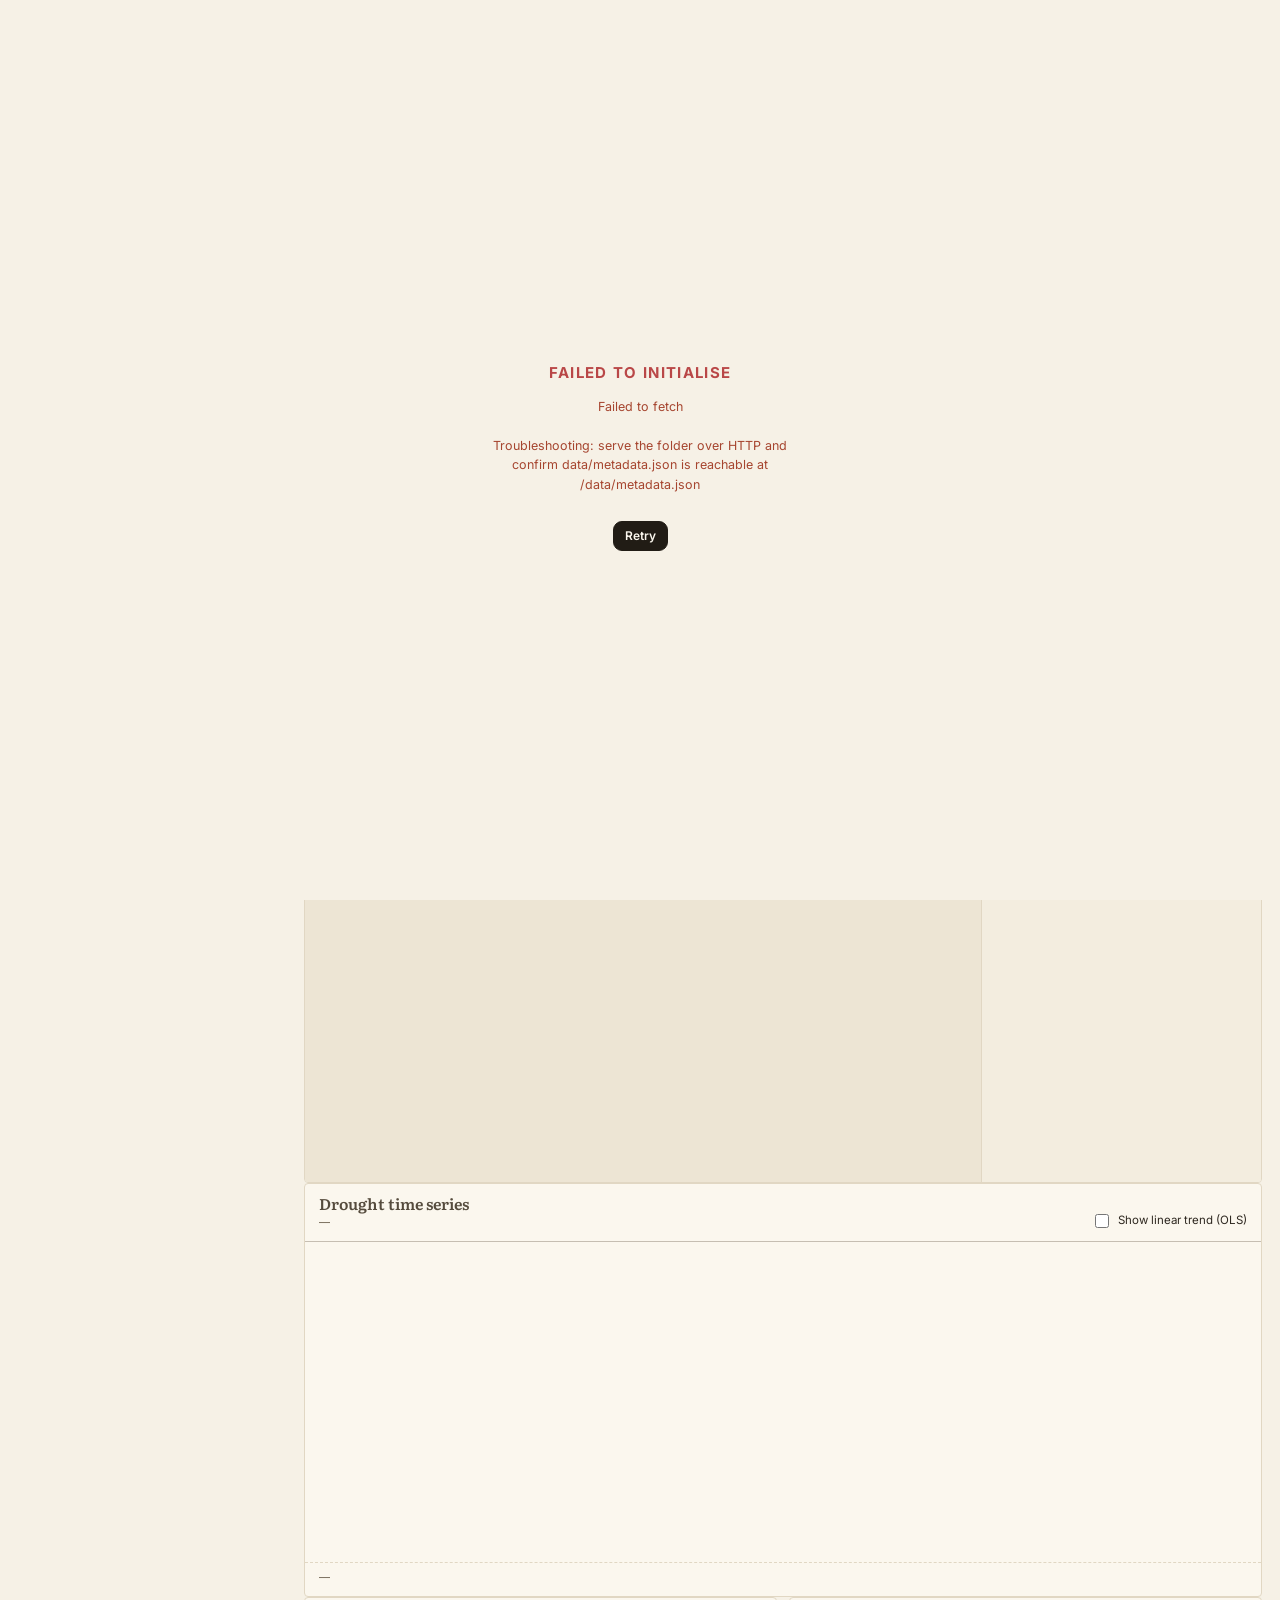
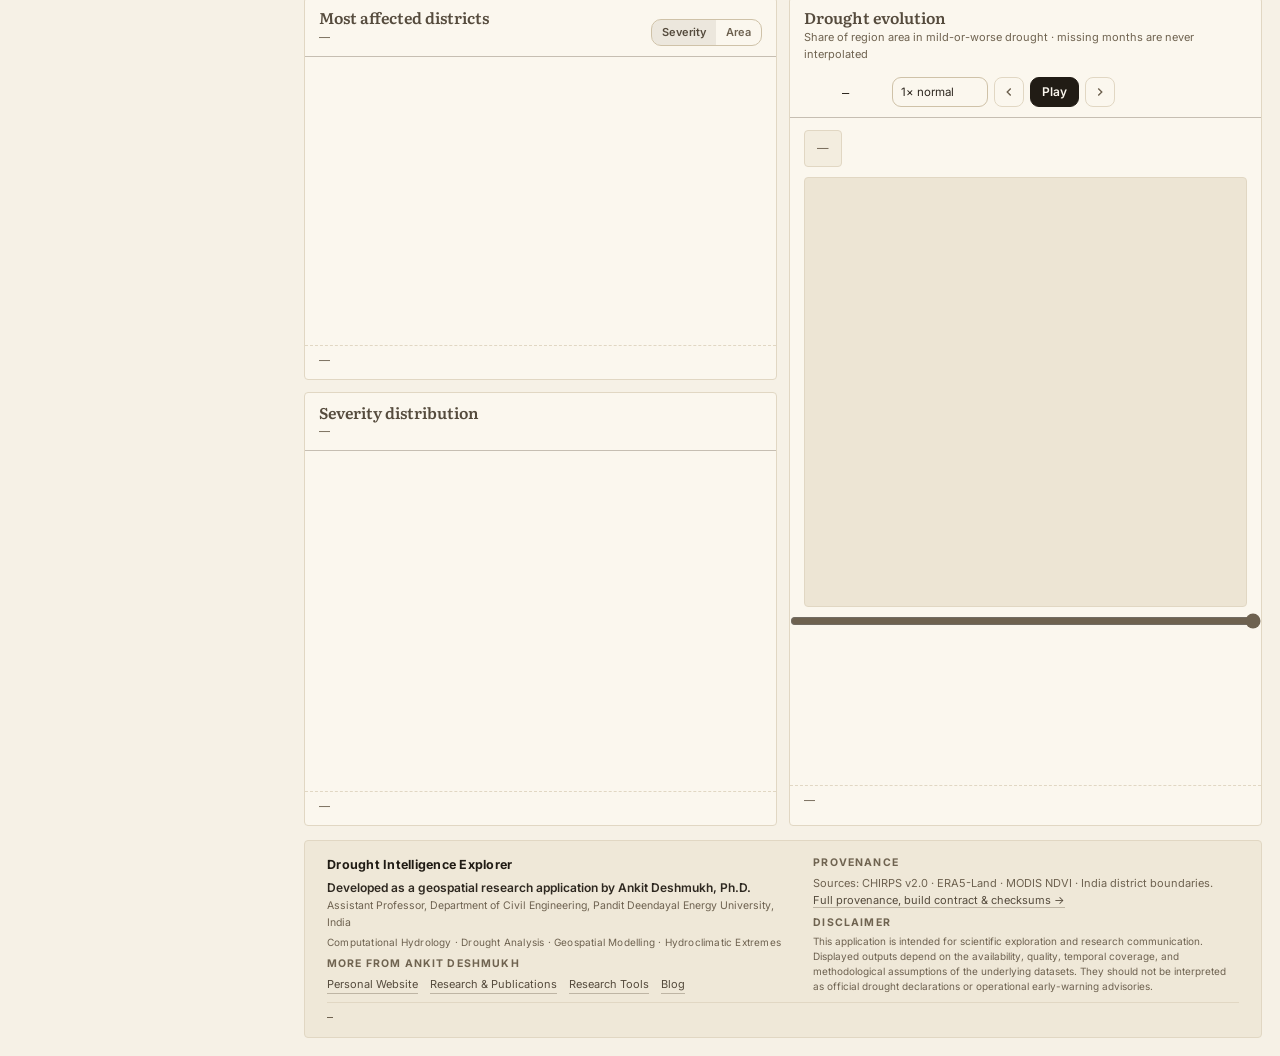
==== index.html @ 3865d530 "UX (session 71e): compact 30/34 px rounded control scale (D23) and a one-row map head with Export PN" ====
<!doctype html>
<html lang="en">
  <head>
    <meta charset="utf-8" />
    <meta
      name="viewport"
      content="width=device-width, initial-scale=1, viewport-fit=cover"
    />
    <!-- ================== Google Tag Manager (GTM-MDF5QQ4D) ==================
         dataLayer is initialised before the async container loader so that
         telemetry.js (assets/js/telemetry.js) can push deep-application
         events (tab views, filter use, exports, engagement value) from the
         very first interaction. Event schema: docs/analytics-events.md -->
    <script>
      window.dataLayer = window.dataLayer || [];
      function gtag() {
        dataLayer.push(arguments);
      }
      gtag("js", new Date());
    </script>
    <script
      async
      src="https://www.googletagmanager.com/gtm.js?id=GTM-MDF5QQ4D"
    ></script>
    <title>
      Drought Intelligence Explorer — India | Hydroclimatic Analytics
    </title>
    <meta
      name="description"
      content="An interactive geospatial research platform for historical drought analysis across India: SPI/SPEI, soil-moisture anomaly and vegetation condition indices at district resolution, with drought event, trend and propagation analysis."
    />
    <meta
      name="author"
      content="Ankit Deshmukh, Ph.D. — Pandit Deendayal Energy University"
    />
    <meta name="theme-color" content="#F6F1E6" />
    <link rel="icon" type="image/svg+xml" href="assets/images/favicon.svg" />
    <link rel="preconnect" href="https://fonts.googleapis.com" />
    <link rel="preconnect" href="https://fonts.gstatic.com" crossorigin />
    <link
      href="https://fonts.googleapis.com/css2?family=Inter:wght@400;500;600;700&family=IBM+Plex+Mono:wght@400;500&family=Literata:ital,opsz,wght@0,7..72,400..700;1,7..72,400&display=swap"
      rel="stylesheet"
    />
    <link
      rel="stylesheet"
      href="assets/css/leaflet.css"
      onerror="
        this.onerror = null;
        this.href = 'https://unpkg.com/leaflet@1.9.4/dist/leaflet.css';
      "
    />
    <link rel="stylesheet" href="assets/css/style.css?v=2026-11-24o" />
  </head>
  <body>
    <a class="skip-link" href="#workspace">Skip to main content</a>

    <!-- ======================= TOP NAVIGATION BAR ======================= -->
    <header class="topbar" id="topbar">
      <button
        class="icon-btn nav-toggle"
        id="navToggle"
        aria-label="Toggle filter panel"
        aria-expanded="false"
        aria-controls="sidebar"
      >
        <svg
          width="18"
          height="18"
          viewBox="0 0 24 24"
          fill="none"
          stroke="currentColor"
          stroke-width="2"
          aria-hidden="true"
        >
          <path d="M3 6h18M3 12h18M3 18h18" />
        </svg>
      </button>

      <div class="brand">
        <svg
          class="brand-logo"
          width="34"
          height="34"
          viewBox="0 0 40 40"
          role="img"
          aria-label="Drought Intelligence Explorer logo"
        >
          <circle cx="20" cy="20" r="18.5" fill="#14263D" />
          <path
            d="M20 7c4.6 6.1 7.4 9.9 7.4 13.4A7.4 7.4 0 0 1 20 27.8a7.4 7.4 0 0 1-7.4-7.4C12.6 16.9 15.4 13.1 20 7z"
            fill="none"
            stroke="#4F91B8"
            stroke-width="1.7"
          />
          <path
            d="M4.5 25.5c4.8 3 10.7 4.6 15.5 4.6s10.7-1.6 15.5-4.6"
            fill="none"
            stroke="#72A982"
            stroke-width="1.4"
            opacity="0.85"
          />
          <path
            d="M8 30.5c3.8 2 8 3 12 3s8.2-1 12-3"
            fill="none"
            stroke="#72A982"
            stroke-width="1.1"
            opacity="0.55"
          />
        </svg>
        <div class="brand-text">
          <h1 class="brand-title">Drought Intelligence Explorer</h1>
          <div class="brand-sub">India &middot; Hydroclimatic Analytics</div>
        </div>
        <a
          class="brand-author"
          id="brandAuthor"
          href="https://ankitdeshmukh.com/"
          target="_blank"
          rel="noopener"
          >Developed by Ankit Deshmukh, Ph.D.</a
        >
      </div>

      <!-- Help lives with the topbar utilities, not in the product bar
           (2026-11-22 design pass, register I7). The product row below is
           reserved for eras/products that render data; "How to use" opens the
           standalone tour, Documentation opens the docs workspace. -->
      <nav class="topnav" aria-label="Help and reference">
        <a
          class="top-util"
          id="tourLink"
          href="tour.html"
          aria-label="Guided tour — how to use this dashboard"
          data-tip-title="Guided tour"
          data-tip-body="A five-minute walkthrough: the three eras, the four products and their lenses, and where every control lives. Start here on a first visit."
        >
          <svg
            class="tu-ic"
            width="14"
            height="14"
            viewBox="0 0 24 24"
            fill="none"
            stroke="currentColor"
            stroke-width="1.9"
            stroke-linecap="round"
            stroke-linejoin="round"
            aria-hidden="true"
          >
            <circle cx="12" cy="12" r="9" />
            <path d="M15.6 8.4l-2.1 5.1-5.1 2.1 2.1-5.1z" />
          </svg>
          <span class="tu-full">How to use</span>
          <span class="tu-short">Tour</span>
        </a>
        <a
          class="top-util top-util-docs"
          id="topDocsLink"
          href="#data"
          aria-label="Documentation and resources"
          data-tip-title="Documentation &amp; resources"
          data-tip-body="Data sources, methodology, validation and limitations, reproducibility, downloads, licences and version history — the reference centre behind every number."
        >
          <svg
            class="tu-ic"
            width="14"
            height="14"
            viewBox="0 0 24 24"
            fill="none"
            stroke="currentColor"
            stroke-width="2"
            stroke-linecap="round"
            stroke-linejoin="round"
            aria-hidden="true"
          >
            <path d="M4 19.5A2.5 2.5 0 0 1 6.5 17H20" />
            <path d="M6.5 2H20v20H6.5A2.5 2.5 0 0 1 4 19.5v-15A2.5 2.5 0 0 1 6.5 2z" />
          </svg>
          <span class="tu-full">Documentation</span>
          <span class="tu-short">Docs</span>
        </a>
        <button
          type="button"
          class="icon-btn"
          id="fullscreenBtn"
          aria-label="Toggle fullscreen"
          title="Toggle fullscreen"
        >
          <svg
            width="15"
            height="15"
            viewBox="0 0 24 24"
            fill="none"
            stroke="currentColor"
            stroke-width="2"
            aria-hidden="true"
          >
            <path
              d="M8 3H5a2 2 0 0 0-2 2v3m18 0V5a2 2 0 0 0-2-2h-3m0 18h3a2 2 0 0 0 2-2v-3M3 16v3a2 2 0 0 0 2 2h3"
            />
          </svg>
        </button>
      </nav>

      <div class="topbar-status" id="topbarStatus" aria-live="polite">
        <span
          class="era-pill"
          id="eraPill"
          data-era="b"
          role="note"
          tabindex="0"
          aria-label="Era B: Gridded Multi-Source Product, 1981 to present"
          title="Era B — Gridded Multi-Source Product (CHIRPS, ERA5-Land, MODIS), 1981–present. Eras are labelled and never spliced."
          ><span class="era-dot" aria-hidden="true"></span>Era <b>B</b>
          &middot; Gridded Product</span
        >
        <span
          class="chip chip-static"
          id="chipDataMode"
          title="Data mode declared in data/metadata.json"
          >Data mode &middot; —</span
        >
        <span class="chip" id="chipUpdated">Updated &middot; —</span>
        <span class="chip" id="chipDate">View &middot; —</span>
        <span
          class="chip"
          id="chipAvail"
          title="Valid district-month observations / expected, current indicator"
          >Availability &middot; —</span
        >
      </div>
    </header>

    <!-- Hover/focus explainer for the product bar, lenses and topbar
         utilities (M7.4): one shared tooltip element, filled from
         data-tip-title/data-tip-body on the hovered or focused control after
         a short delay, so a passing pointer never flashes it. -->
    <div class="nav-tip" id="navTip" role="tooltip" hidden>
      <b class="nav-tip-title" id="navTipTitle"></b>
      <span class="nav-tip-body" id="navTipBody"></span>
    </div>

    <div class="layout" id="layout">
      <!-- ==================== STUDY CONTEXT SIDEBAR ====================
           One rail, two parts:
           · "Study context" group — Geography, Indicator, Analysis period.
             Genuinely shared state: every workspace and every panel follows
             it, in every tab.
           · sidebar-foot — Documentation & Resources (book icon), Reset,
             Export, Copy link and the collapse control.
           Workspace-specific controls live on the panels they drive
           (panel heads and the scope strips), not here. All control IDs
           are unchanged, so the wiring in app.js and filters.js is
           untouched. -->
      <aside class="sidebar" id="sidebar" aria-label="Workspace controls">
        <div class="sidebar-head">
          <span class="sidebar-title"
            >Controls
            <span class="sidebar-badge" id="sidebarTabBadge" aria-live="polite"
              >Overview</span
            ></span
          >
          <span class="sidebar-head-actions">
            <button
              type="button"
              class="icon-btn sidebar-expand"
              id="sidebarExpand"
              aria-expanded="false"
              aria-label="Expand filter panel"
              title="Show filters"
            >
              <svg
                width="16"
                height="16"
                viewBox="0 0 24 24"
                fill="none"
                stroke="currentColor"
                stroke-width="2"
                aria-hidden="true"
              >
                <path d="M3 5h18l-7 8v5.5L10 21v-8L3 5z" />
              </svg>
            </button>
            <button
              type="button"
              class="icon-btn sidebar-collapse"
              id="sidebarCollapse"
              aria-expanded="true"
              aria-controls="sidebarBody"
              aria-label="Collapse filter panel"
              title="Collapse filter panel"
            >
              <svg
                width="14"
                height="14"
                viewBox="0 0 24 24"
                fill="none"
                stroke="currentColor"
                stroke-width="2.4"
                aria-hidden="true"
              >
                <path d="M11 19l-7-7 7-7M18 19l-7-7 7-7" />
              </svg>
            </button>
            <button
              type="button"
              class="icon-btn sidebar-close"
              id="sidebarClose"
              aria-label="Close filters"
            >
              &times;
            </button>
          </span>
        </div>

        <div class="sidebar-body" id="sidebarBody">
        <!-- Persistent study context: shared by all products. The
             grouping wrapper is purely visual; section visibility and the
             wiring of every control are unchanged. -->
        <div class="side-group" aria-label="Study context">
          <div class="side-group-label">
            Study context
            <span class="group-note">&mdash; applies to every Record view</span>
          </div>

        <!-- OVERVIEW · Observation date (M7.4). The date drives every
             Overview panel, so the controls lead the rail — reachable without
             scrolling to the panels they change. Shown only while Overview is
             the active lens (body[data-tab="overview"]). -->
        <section
          class="side-sec tab-sec"
          data-side="overview"
          aria-labelledby="secObsH"
        >
          <h2 id="secObsH">Observation date</h2>
          <div class="field-row">
            <label class="field"
              ><span class="field-label">Year</span>
              <select id="yearSelect" aria-label="Observation year"></select
            ></label>
            <label class="field"
              ><span class="field-label">Month</span>
              <select id="monthSelect" aria-label="Observation month"></select
            ></label>
          </div>
          <div class="date-slider-row">
            <input
              type="range"
              id="dateSlider"
              min="0"
              max="239"
              value="239"
              step="1"
              aria-label="Observation date slider"
            />
          </div>
          <span class="mono date-slider-label" id="dateSliderLabel">—</span>
          <button
            type="button"
            class="btn btn-ghost btn-block"
            id="latestBtn"
            title="Jump to the latest available observation"
          >
            Latest observation
          </button>
          <p class="side-note" id="datePanelMeta">—</p>
        </section>

        <!-- GLOBAL · Geography -->
        <section class="side-sec" data-side="global" aria-labelledby="secGeoH">
          <h2 id="secGeoH">Geography</h2>
          <label class="field">
            <span class="field-label">Geographic extent</span>
            <select id="extentSelect">
              <option value="india" selected>All India</option>
              <option value="state">State / Union Territory</option>
              <option value="district">District</option>
            </select>
          </label>
          <label class="field">
            <span class="field-label">State / UT</span>
            <select id="stateSelect" disabled>
              <option value="">— select state —</option>
            </select>
          </label>
          <label class="field">
            <span class="field-label">District</span>
            <select id="districtSelect" disabled>
              <option value="">— select state first —</option>
            </select>
          </label>
        </section>

        <!-- GLOBAL · Indicator -->
        <section class="side-sec" data-side="global" aria-labelledby="secIndH">
          <h2 id="secIndH">Drought indicator</h2>
          <div
            class="ind-list"
            id="indicatorList"
            role="radiogroup"
            aria-label="Drought indicator"
          >
            <p class="side-note">Loading indicators…</p>
          </div>
          <p
            class="side-note"
            id="indicatorAvailability"
            aria-live="polite"
          ></p>
        </section>

        <!-- GLOBAL · Analysis period -->
        <section class="side-sec" data-side="global" aria-labelledby="secTimeH">
          <h2 id="secTimeH">Analysis period</h2>
          <div class="field-row">
            <label class="field"
              ><span class="field-label">From year</span>
              <select id="fromYearSelect"></select
            ></label>
            <label class="field"
              ><span class="field-label">To year</span>
              <select id="toYearSelect"></select
            ></label>
          </div>
          <label class="field">
            <span class="field-label"
              >Season
              <span
                class="tip"
                tabindex="0"
                data-tip="Restricts historical statistics (frequency, comparison table) to the selected months. Drought-event runs are always identified on the continuous monthly series."
                aria-label="Season explanation"
                >?</span
              ></span
            >
            <select id="seasonSelect">
              <option value="all" selected>All months</option>
              <option value="sw_monsoon">SW monsoon (Jun–Sep)</option>
              <option value="post_monsoon">Post-monsoon (Oct–Dec)</option>
              <option value="pre_monsoon">Pre-monsoon (Mar–May)</option>
              <option value="cold">Cold season (Jan–Feb)</option>
            </select>
          </label>
        </section>

        </div>
        <!-- /side-group: study context -->

        <!-- ================= PRODUCT CONSOLES (M7.4) =================
             The rail is never empty and never shows controls that do not
             apply (Owner request, 2026-11-22). Eras/products that carry their
             own controls get a console here; the era-B study-context group
             above is hidden on those tabs by CSS, and Documentation gets a
             contents index instead of the era-B filters. Readouts mirror the
             panel controls (one source of truth: the panel select); the
             chips and anchor buttons drive them through their existing
             change events, so no analytic code is duplicated. -->
        <section
          class="side-sec tab-sec rail-console"
          data-side="projections"
          aria-labelledby="secProjRailH"
        >
          <h2 id="secProjRailH">Era C console</h2>
          <dl class="rail-read" aria-live="polite">
            <div><dt>Scenario</dt><dd id="railProjScenario">—</dd></div>
            <div><dt>Indicator</dt><dd id="railProjVariable">—</dd></div>
            <div><dt>Statistic</dt><dd id="railProjStat">—</dd></div>
            <div><dt>Window</dt><dd id="railProjWindow">—</dd></div>
          </dl>
          <div class="rail-chips" role="group" aria-label="Projection presets">
            <button type="button" class="rail-chip" data-proj-stat="agreement_moderate">
              Agreement
            </button>
            <button type="button" class="rail-chip" data-proj-stat="band">
              Median + band
            </button>
            <button type="button" class="rail-chip" data-proj-stat="dir_agreement_drier">
              Direction
            </button>
            <button type="button" class="rail-chip" data-proj-window="late">
              Late century
            </button>
          </div>
          <p class="side-note">
            Era C is <b>model simulation</b>, never a forecast. The same
            selection also drives the band chart, the map and the events panel.
          </p>
        </section>

        <section
          class="side-sec tab-sec rail-console"
          data-side="atlas"
          aria-labelledby="secAtlasRailH"
        >
          <h2 id="secAtlasRailH">Atlas scrubber</h2>
          <dl class="rail-read" aria-live="polite">
            <div><dt>Timescale</dt><dd id="railAtlasVariable">—</dd></div>
            <div><dt>Month</dt><dd id="railAtlasMonth">—</dd></div>
            <div><dt>Year</dt><dd id="railAtlasYear">—</dd></div>
          </dl>
          <div class="rail-chips" role="group" aria-label="Historical drought anchors">
            <button type="button" class="rail-chip" data-atlas-year="1918">1918</button>
            <button type="button" class="rail-chip" data-atlas-year="1965">1965</button>
            <button type="button" class="rail-chip" data-atlas-year="1972">1972</button>
            <button type="button" class="rail-chip" data-atlas-year="1987">1987</button>
            <button type="button" class="rail-chip" data-atlas-year="2002">2002</button>
          </div>
          <p class="side-note">
            Era A reconstruction, 1901&ndash;2025. One year is fetched per
            frame; the record is never spliced with era B.
          </p>
        </section>

        <section
          class="side-sec tab-sec rail-console"
          data-side="data"
          aria-labelledby="secDocsRailH"
        >
          <h2 id="secDocsRailH">Contents</h2>
          <nav class="rail-nav" aria-label="Documentation sections">
            <span class="rail-nav-title">Reference</span>
            <button type="button" data-doc="doc-a-about">A &middot; About the Explorer</button>
            <button type="button" data-doc="doc-b-dataset">B &middot; Data sources</button>
            <button type="button" data-doc="doc-c-methods">C &middot; Methodology</button>
            <button type="button" data-doc="doc-d-quality">D &middot; Validation &amp; quality</button>
            <button type="button" data-doc="doc-e-limits">E &middot; Uncertainty &amp; limits</button>
            <button type="button" data-doc="doc-f-repro">F &middot; Reproducibility</button>
            <button type="button" data-doc="doc-g-downloads">G &middot; Downloads &amp; citation</button>
            <button type="button" data-doc="doc-p-sql">P &middot; Querying the data (SQL)</button>
            <span class="rail-nav-title">v2.0 evidence</span>
            <button type="button" data-doc="doc-k-methodology">K &middot; Living methodology</button>
            <button type="button" data-doc="doc-l-governance">L &middot; Governance &amp; licences</button>
            <button type="button" data-doc="doc-m-reality">M &middot; Reality checks</button>
            <button type="button" data-doc="doc-n-status">N &middot; Data status</button>
            <span class="rail-nav-title">Version &amp; handbook</span>
            <button type="button" data-doc="doc-h-versions">H &middot; Version history</button>
            <button type="button" data-doc="doc-i-guide">I &middot; User guide</button>
            <button type="button" data-doc="doc-j-glossary">J &middot; Glossary</button>
          </nav>
          <a class="rail-link" href="tour.html">Start the guided tour &rarr;</a>
        </section>

        <section
          class="side-sec tab-sec rail-console"
          data-side="engine"
          aria-labelledby="secEngineRailH"
        >
          <h2 id="secEngineRailH">Engine Lab</h2>
          <p class="side-note">
            SQL runs inside your browser on the published Parquet store &mdash;
            nothing is uploaded and no server is involved.
          </p>
          <nav class="rail-nav" aria-label="Engine Lab references">
            <a class="rail-link" href="tour.html#engine">Tour &middot; querying the record</a>
            <button type="button" data-doc="doc-f-repro">
              Reproducibility notes <span class="rail-sec-ref">section F</span>
            </button>
            <button type="button" data-doc="doc-b-dataset">
              Data sources <span class="rail-sec-ref">section B</span>
            </button>
          </nav>
        </section>

        <div class="sidebar-foot">
          <div class="foot-actions">
            <button
              type="button"
              class="foot-btn foot-btn-docs"
              id="footDocsBtn"
              title="Documentation &amp; Resources — data sources, methodology, validation, downloads"
            >
              <svg
                width="14"
                height="14"
                viewBox="0 0 24 24"
                fill="none"
                stroke="currentColor"
                stroke-width="2"
                stroke-linecap="round"
                stroke-linejoin="round"
                aria-hidden="true"
              >
                <path d="M4 19.5A2.5 2.5 0 0 1 6.5 17H20" />
                <path
                  d="M6.5 2H20v20H6.5A2.5 2.5 0 0 1 4 19.5v-15A2.5 2.5 0 0 1 6.5 2z"
                />
              </svg>
              <span>Docs</span>
            </button>
            <button
              type="button"
              class="foot-btn"
              id="resetBtn"
              title="Reset all filters to their defaults"
            >
              <svg
                width="14"
                height="14"
                viewBox="0 0 24 24"
                fill="none"
                stroke="currentColor"
                stroke-width="2"
                stroke-linecap="round"
                stroke-linejoin="round"
                aria-hidden="true"
              >
                <polyline points="1 4 1 10 7 10" />
                <path d="M3.51 15a9 9 0 1 0 2.13-9.36L1 10" />
              </svg>
              <span>Reset</span>
            </button>
            <button
              type="button"
              class="foot-btn"
              id="footExportBtn"
              title="Export the current analysis"
            >
              <svg
                width="14"
                height="14"
                viewBox="0 0 24 24"
                fill="none"
                stroke="currentColor"
                stroke-width="2"
                stroke-linecap="round"
                stroke-linejoin="round"
                aria-hidden="true"
              >
                <path d="M21 15v4a2 2 0 0 1-2 2H5a2 2 0 0 1-2-2v-4" />
                <path d="M7 10l5 5 5-5M12 15V3" />
              </svg>
              <span id="footExportLabel">Export</span>
            </button>
            <button
              type="button"
              class="foot-btn"
              id="footShareBtn"
              title="Copy a link to the current analysis view"
            >
              <svg
                width="14"
                height="14"
                viewBox="0 0 24 24"
                fill="none"
                stroke="currentColor"
                stroke-width="2"
                stroke-linecap="round"
                stroke-linejoin="round"
                aria-hidden="true"
              >
                <path
                  d="M10 13a5 5 0 0 0 7.54.54l3-3a5 5 0 0 0-7.07-7.07l-1.72 1.71"
                />
                <path
                  d="M14 11a5 5 0 0 0-7.54-.54l-3 3a5 5 0 0 0 7.07 7.07l1.71-1.71"
                />
              </svg>
              <span>Copy link</span>
            </button>
            <button
              type="button"
              class="foot-btn"
              id="footCollapseBtn"
              title="Collapse the control panel"
            >
              <svg
                width="14"
                height="14"
                viewBox="0 0 24 24"
                fill="none"
                stroke="currentColor"
                stroke-width="2.4"
                stroke-linecap="round"
                stroke-linejoin="round"
                aria-hidden="true"
              >
                <path d="M11 19l-7-7 7-7M18 19l-7-7 7-7" />
              </svg>
              <span>Hide</span>
            </button>
          </div>
          <!-- D22: colour is a location, not a preference. The chrome takes
               the active surface's identity hue; there is nothing to choose. -->
          <div class="colour-rule" id="colourRule">
            <span class="colour-rule-head">
              <span class="colour-rule-dot" aria-hidden="true"></span>
              <span class="colour-rule-label" id="colourRuleLabel">Colour follows the view</span>
            </span>
            <span class="colour-rule-body">
              Each product and lens owns one hue; the rail, focus ring and
              charts take it. Drought severity keeps its own fixed ramp.
            </span>
          </div>
          <div class="foot-line" id="footPeriod">—</div>
          <div class="foot-line" id="footRes">—</div>
          <div class="foot-line" id="footMode">—</div>
        </div>
        </div>
      </aside>
      <div class="scrim" id="scrim" hidden></div>

      <!-- ======================= WORKSPACE ======================= -->
      <main class="workspace" id="workspace">
        <!-- Product-first navigation (M10.3c): one top-level destination per
             era/product, with its analytical lenses beneath. The four era-B
             lenses are four questions about ONE gridded record — never four
             datasets — so they no longer compete as peer top-level tabs. -->
        <div class="tab-nav">
          <nav class="tab-groups" aria-label="Data products and tools">
            <a
              class="tab-group"
              href="#overview"
              data-group="record"
              aria-current="page"
              data-tip-title="Record · gridded product"
              data-tip-body="The gridded multi-source record: SPI and SPEI at 1/3/6/12 months, soil-moisture anomaly and VCI for 724 districts. Observation-based, era-labelled."
            >
              <span class="tg-name">Record</span
              ><span class="tg-years" id="recordYears">1981–present</span>
            </a>
            <a
              class="tab-group"
              href="#projections"
              data-group="projections"
              data-tip-title="Projections · 2015–2100"
              data-tip-body="Era C: 8 bias-corrected CMIP6 models (the committed subset of a 22-model archive) under SSP2-4.5 and SSP5-8.5 - ensemble median, spread and model agreement. Simulations, never forecasts."
            >
              <span class="tg-name">Projections</span
              ><span class="tg-years">2015–2100</span>
            </a>
            <a
              class="tab-group"
              href="#atlas"
              data-group="atlas"
              data-tip-title="Atlas · 1901–2025"
              data-tip-body="Era A: the Drought Atlas of India SPEI reconstruction, 1901–2025, mapped by district. Long historical droughts, never spliced with the record."
            >
              <span class="tg-name">Atlas</span
              ><span class="tg-years">1901–2025</span>
            </a>
            <a
              class="tab-group tab-group-tool"
              href="#engine"
              data-group="tools"
              data-tip-title="Engine Lab"
              data-tip-body="Run SQL directly over the published Parquet store in your browser (DuckDB-WASM): no server, no upload, exact file counts and query timings."
            >
              <span class="tg-name">Engine Lab</span
              ><span class="tg-years">SQL over the record</span>
            </a>
          </nav>
          <div class="tab-lenses" id="tabLenses">
            <span class="lens-label" aria-hidden="true">Views</span>
            <div
              class="tabs"
              role="tablist"
              aria-label="Record views"
              data-group-panel="record"
            >
              <button
                type="button"
                role="tab"
                id="tabOverview"
                data-lens="overview"
                aria-selected="true"
                aria-controls="viewOverview"
                data-tip-title="Overview"
                data-tip-body="One month, district by district: severity map, headline drought area, national series, ranking and evolution."
              >
                <svg
                  class="tab-ic"
                  width="14"
                  height="14"
                  viewBox="0 0 24 24"
                  fill="none"
                  stroke="currentColor"
                  stroke-width="2"
                  stroke-linecap="round"
                  stroke-linejoin="round"
                  aria-hidden="true"
                >
                  <path d="M1 6l7-3 8 3 7-3v15l-7 3-8-3-7 3z" />
                  <path d="M8 3v15M16 6v15" />
                </svg>
                Overview
              </button>
              <button
                type="button"
                role="tab"
                id="tabHistorical"
                data-lens="historical"
                aria-selected="false"
                aria-controls="viewHistorical"
                tabindex="-1"
                data-tip-title="Historical Analysis"
                data-tip-body="Frequency, duration, severity of drought runs, plus long-term trends tested with Mann–Kendall, Sen's slope and the Hamed–Rao correction."
              >
                <svg
                  class="tab-ic"
                  width="14"
                  height="14"
                  viewBox="0 0 24 24"
                  fill="none"
                  stroke="currentColor"
                  stroke-width="2"
                  stroke-linecap="round"
                  stroke-linejoin="round"
                  aria-hidden="true"
                >
                  <path d="M18 20V10M12 20V4M6 20v-6" />
                </svg>
                Historical Analysis
              </button>
              <button
                type="button"
                role="tab"
                id="tabEvents"
                data-lens="events"
                aria-selected="false"
                aria-controls="viewEvents"
                tabindex="-1"
                data-tip-title="Drought Events"
                data-tip-body="Every qualifying drought run (≥ 3 months below the truncation level): start, duration, severity, recovery, plus the sensitivity panel."
              >
                <svg
                  class="tab-ic"
                  width="14"
                  height="14"
                  viewBox="0 0 24 24"
                  fill="none"
                  stroke="currentColor"
                  stroke-width="2"
                  stroke-linecap="round"
                  stroke-linejoin="round"
                  aria-hidden="true"
                >
                  <path d="M22 12h-4l-3 9L9 3l-3 9H2" />
                </svg>
                Drought Events
              </button>
              <button
                type="button"
                role="tab"
                id="tabPropagation"
                data-lens="propagation"
                aria-selected="false"
                aria-controls="viewPropagation"
                tabindex="-1"
                data-tip-title="Propagation &amp; Relationships"
                data-tip-body="How drought propagates through the system: lagged cross-correlation between rainfall, soil moisture and vegetation, with a moving-block bootstrap confidence band."
              >
                <svg
                  class="tab-ic"
                  width="14"
                  height="14"
                  viewBox="0 0 24 24"
                  fill="none"
                  stroke="currentColor"
                  stroke-width="2"
                  stroke-linecap="round"
                  stroke-linejoin="round"
                  aria-hidden="true"
                >
                  <circle cx="6" cy="18" r="3" />
                  <circle cx="18" cy="6" r="3" />
                  <path d="M6 15V9a3 3 0 0 1 3-3h6" />
                </svg>
                Propagation &amp; Relationships
              </button>
              <button
                type="button"
                role="tab"
                id="tabCrossval"
                data-lens="crossval"
                aria-selected="false"
                aria-controls="viewCrossval"
                tabindex="-1"
                data-tip-title="Cross-validation"
                data-tip-body="Era A against era B over 1981–2014: agreement, bias, within-one-class share and the X7 seam uncertainty, district by district."
              >
                <svg
                  class="tab-ic"
                  width="14"
                  height="14"
                  viewBox="0 0 24 24"
                  fill="none"
                  stroke="currentColor"
                  stroke-width="2"
                  stroke-linecap="round"
                  stroke-linejoin="round"
                  aria-hidden="true"
                >
                  <path d="M3 7h13l-3-3M21 17H8l3 3" />
                </svg>
                Cross-validation
              </button>
              <button
                type="button"
                role="tab"
                id="tabDistrict"
                data-lens="district"
                aria-selected="false"
                aria-controls="viewDistrict"
                tabindex="-1"
                data-tip-title="District profile"
                data-tip-body="A one-page dossier for any district: this month's state, the ten indicators, the long-term trend, its drought events and the era-by-era evidence."
              >
                <svg
                  class="tab-ic"
                  width="14"
                  height="14"
                  viewBox="0 0 24 24"
                  fill="none"
                  stroke="currentColor"
                  stroke-width="2"
                  stroke-linecap="round"
                  stroke-linejoin="round"
                  aria-hidden="true"
                >
                  <path d="M20 10c0 6-8 12-8 12s-8-6-8-12a8 8 0 0 1 16 0z" />
                  <circle cx="12" cy="10" r="3" />
                </svg>
                District profile
              </button>
            </div>
            <div
              class="tabs"
              role="tablist"
              aria-label="Projection views"
              data-group-panel="projections"
              hidden
            >
              <button
                type="button"
                role="tab"
                id="tabProjections"
                data-lens="projections"
                aria-selected="false"
                aria-controls="viewProjections"
                tabindex="-1"
                data-tip-title="Future Projections"
                data-tip-body="What the models project for this century: pick a scenario, statistic and time window to map median change, spread or model agreement."
              >
                <svg
                  class="tab-ic"
                  width="14"
                  height="14"
                  viewBox="0 0 24 24"
                  fill="none"
                  stroke="currentColor"
                  stroke-width="2"
                  stroke-linecap="round"
                  stroke-linejoin="round"
                  aria-hidden="true"
                >
                  <polyline points="22 7 13.5 15.5 8.5 10.5 2 17" />
                  <polyline points="16 7 22 7 22 13" />
                </svg>
                Future Projections
              </button>
              <button
                type="button"
                role="tab"
                id="tabSummary"
                data-lens="summary"
                aria-selected="false"
                aria-controls="viewSummary"
                tabindex="-1"
                data-tip-title="Drought to 2100"
                data-tip-body="The agreement-first summary: how drought area changes by the end of the century, by how much, and how many models agree on the sign."
              >
                <svg
                  class="tab-ic"
                  width="14"
                  height="14"
                  viewBox="0 0 24 24"
                  fill="none"
                  stroke="currentColor"
                  stroke-width="2"
                  stroke-linecap="round"
                  stroke-linejoin="round"
                  aria-hidden="true"
                >
                  <line x1="4" y1="20" x2="20" y2="20" />
                  <rect x="6" y="12" width="3" height="8" />
                  <rect x="12" y="7" width="3" height="13" />
                  <rect x="18" y="3" width="3" height="17" />
                </svg>
                Drought to 2100
              </button>
            </div>
            <div
              class="tabs"
              role="tablist"
              aria-label="Atlas view"
              data-group-panel="atlas"
              hidden
            >
              <button
                type="button"
                role="tab"
                id="tabAtlas"
                data-lens="atlas"
                aria-selected="false"
                aria-controls="viewAtlas"
                tabindex="-1"
                data-tip-title="Atlas 1901–2025"
                data-tip-body="Scrub the era-A reconstruction year by year and read drought-class shares for any month — 1918, 1965, 1972, 1987 and 2002 are one click away."
              >
                <svg
                  class="tab-ic"
                  width="14"
                  height="14"
                  viewBox="0 0 24 24"
                  fill="none"
                  stroke="currentColor"
                  stroke-width="2"
                  stroke-linecap="round"
                  stroke-linejoin="round"
                  aria-hidden="true"
                >
                  <circle cx="12" cy="12" r="9" />
                  <path d="M12 7v5l3 3" />
                </svg>
                Atlas 1901–2025
              </button>
            </div>
            <div
              class="tabs"
              role="tablist"
              aria-label="Engine Lab"
              data-group-panel="tools"
              hidden
            >
              <button
                type="button"
                role="tab"
                id="tabEngine"
                data-lens="engine"
                aria-selected="false"
                aria-controls="viewEngine"
                tabindex="-1"
                data-tip-title="Engine Lab"
                data-tip-body="Query the published store yourself: presets or your own SQL over the Parquet files, with row counts, timings, byte traffic and CSV export."
              >
                <svg
                  class="tab-ic"
                  width="14"
                  height="14"
                  viewBox="0 0 24 24"
                  fill="none"
                  stroke="currentColor"
                  stroke-width="2"
                  stroke-linecap="round"
                  stroke-linejoin="round"
                  aria-hidden="true"
                >
                  <ellipse cx="12" cy="5" rx="9" ry="3" />
                  <path d="M3 5v14c0 1.66 4 3 9 3s9-1.34 9-3V5" />
                  <path d="M3 12c0 1.66 4 3 9 3s9-1.34 9-3" />
                </svg>
                Engine Lab
              </button>
            </div>
          </div>
        </div>

        <!-- ============ VIEW 1: OVERVIEW ============ -->
        <div id="viewOverview" role="tabpanel" aria-labelledby="tabOverview">
          <div class="view-intro is-compact" id="introOverview" aria-label="Workspace introduction">
            <span class="vi-step">1</span>
            <div class="vi-body">
              <div class="vi-title">
                Overview <span class="vi-tag">Start here</span>
                <span class="vi-hint"
                  >A documented drought month, district by district &mdash; and
                  how the record has changed.</span
                >
                <button
                  type="button"
                  class="icon-btn vi-toggle"
                  data-intro="overview"
                  aria-expanded="false"
                  aria-controls="introDetailOverview"
                  aria-label="Expand workspace introduction"
                  title="Minimise / expand"
                >
                  <svg
                    width="11"
                    height="11"
                    viewBox="0 0 24 24"
                    fill="none"
                    stroke="currentColor"
                    stroke-width="2.4"
                    aria-hidden="true"
                  >
                    <path d="M6 15l6-6 6 6" />
                  </svg>
                </button>
              </div>
              <div class="vi-detail" id="introDetailOverview">
                <p>
                  What do the latest available observations indicate, and how
                  has drought changed? Move through the record with the date
                  controls, then read the map, summary cards and charts.
                </p>
                <div class="vi-steps" aria-label="Quick start">
                  <span
                    ><b>1</b> Set geography, indicator &amp; period in the
                    filter panel</span
                  >
                  <span><b>2</b> Pick an observation date below</span>
                  <span
                    ><b>3</b> Click a district to focus every tab</span
                  >
                </div>
              </div>
            </div>
            <div class="vi-actions">
              <button type="button" class="vi-link" data-doc="doc-a-about">
                About &amp; methods
              </button>
            </div>
          </div>

          <!-- Answers first: one question per card, each routing to the
               workspace that holds the evidence. The cards never re-state a
               number — they point at where the number, its window and its
               sample size live. -->
          <section class="ask-band" aria-labelledby="askHeading">
            <div class="ask-head">
              <h2 id="askHeading">Ask the record</h2>
              <p>
                Every answer carries its era, window and sample size.
                <button type="button" class="ask-more" data-ask="atlas">
                  Or go back to 1901 &rarr;
                </button>
              </p>
            </div>
            <button type="button" class="ask-card" data-ask="latest">
              <span class="q">Where is drought biting right now?</span>
              <span class="a"
                >Area-weighted severity for the selected month, district by
                district.</span
              >
              <span class="go">Read the map &rarr;</span>
            </button>
            <button type="button" class="ask-card" data-ask="historical">
              <span class="q">Has drought become more frequent here?</span>
              <span class="a"
                >Mann&ndash;Kendall trend, Sen slope and FDR-corrected
                significance for this region.</span
              >
              <span class="go">Open Historical Analysis &rarr;</span>
            </button>
            <button type="button" class="ask-card" data-ask="events">
              <span class="q">Which droughts were the worst on record?</span>
              <span class="a"
                >Runs analysis: duration, severity and recovery for every
                qualifying event.</span
              >
              <span class="go">Open Drought Events &rarr;</span>
            </button>
            <button type="button" class="ask-card" data-ask="projections">
              <span class="q">How do the scenarios diverge after 2026?</span>
              <span class="a"
                >Bias-corrected CMIP6 ensemble median and spread &mdash;
                projections, never forecasts.</span
              >
              <span class="go">Open Future Projections &rarr;</span>
            </button>
          </section>

          <!-- The observation date lives in the sidebar (M7.4): every Overview
               panel (summary cards, map, time series, ranking, evolution)
               follows it, and a rail control is easier to reach than a strip
               that scrolls away with the panels it drives. -->

          <!-- Summary statistics -->
          <section class="kpi-row" id="kpiRow" aria-label="Scientific summary">
            <div class="kpi-card" id="kpiArea">
              <div class="kpi-head">
                <span class="kpi-label"
                  >Drought-affected area
                  <span
                    class="tip kpi-tip"
                    tabindex="0"
                    data-tip="Total equal-area district surface in mild drought or worse at the selected date, computed from the loaded dataset."
                    aria-label="Drought-affected area explanation"
                    >?</span
                  ></span>
              </div>
              <div class="kpi-value" data-value>—</div>
              <div class="kpi-sub" data-share>—</div>
              <div class="kpi-delta" data-delta>—</div>
              <div class="kpi-foot">
                Mild drought or worse &middot; equal-area km²
              </div>
            </div>
            <div class="kpi-card" id="kpiSevere">
              <div class="kpi-head">
                <span class="kpi-label"
                  >Severe + extreme area
                  <span
                    class="tip kpi-tip"
                    tabindex="0"
                    data-tip="Area in the severe and extreme drought classes — the stricter subset of drought-affected area."
                    aria-label="Severe and extreme area explanation"
                    >?</span
                  ></span>
              </div>
              <div class="kpi-value" data-value>—</div>
              <div class="kpi-sub" data-share>—</div>
              <div class="kpi-foot">
                Severe and extreme classes &middot; equal-area km²
              </div>
            </div>
            <div class="kpi-card" id="kpiIntensity">
              <div class="kpi-head">
                <span class="kpi-label"
                  >Mean indicator
                  <span
                    class="tip kpi-tip"
                    tabindex="0"
                    data-tip="Area-weighted mean of the current indicator over districts with valid data, classified with the indicator's own thresholds."
                    aria-label="Mean indicator explanation"
                    >?</span
                  ></span>
              </div>
              <div class="kpi-value" data-value>—</div>
              <div class="kpi-sub" data-class>—</div>
              <div class="kpi-foot" data-agg>Area-weighted mean indicator</div>
            </div>
            <div class="kpi-card" id="kpiDistricts">
              <div class="kpi-head">
                <span class="kpi-label"
                  >Districts in drought
                  <span
                    class="tip kpi-tip"
                    tabindex="0"
                    data-tip="Districts at or below the mild-drought threshold at the selected date; the red count is the severe-or-worse subset."
                    aria-label="Districts in drought explanation"
                    >?</span
                  ></span>
              </div>
              <div class="kpi-value" data-value>—</div>
              <div class="kpi-sub" data-severe>—</div>
              <div class="kpi-foot" data-coverage>—</div>
            </div>
          </section>

          <!-- Receipts for the four cards above: era · product · window ·
               baseline · n. Filled by renderKPIs(); never hand-typed. -->
          <div
            class="evidence"
            id="evidenceLine"
            aria-live="polite"
            aria-label="Evidence for the summary statistics"
          ></div>

          <!-- Main map -->
          <section class="panel map-panel" id="mapPanel">
            <div class="panel-head">
              <div class="panel-titles">
                <h2 class="panel-title" id="mapPanelTitle">
                  Drought conditions by district
                </h2>
                <span class="panel-meta" id="mapPanelMeta">—</span>
              </div>
              <div class="panel-actions">
                <button
                  type="button"
                  class="btn btn-ghost"
                  id="mapPngBtn"
                  title="Export the current map view as PNG"
                >
                  Export PNG
                </button>
              </div>
            </div>
            <!-- Panel-local display controls: they shape THIS map only,
                 except the basemap, which every map in the app follows. -->
            <div class="map-toolbar" id="mapToolbar" role="group" aria-label="Map display controls">
              <label class="map-ctl"
                ><span>Colour</span>
                <select id="colourMode" class="panel-ctl" aria-label="Colour mode">
                  <option value="classes" selected>Severity classes</option>
                  <option value="continuous">Continuous scale</option>
                </select>
              </label>
              <label class="map-ctl"
                ><span>Basemap</span>
                <select
                  id="basemapSelect"
                  class="panel-ctl"
                  aria-label="Basemap"
                  title="Applies to every map in the dashboard"
                >
                  <option value="plain" selected>Plain (offline)</option>
                  <option value="light">Light reference tiles</option>
                  <option value="streets">OpenStreetMap</option>
                </select>
              </label>
              <label class="switch"
                ><input type="checkbox" id="tgDistricts" checked /><span
                  class="switch-track"
                ></span
                ><span class="switch-label">Districts</span></label
              >
              <label class="switch"
                ><input type="checkbox" id="tgStates" checked /><span
                  class="switch-track"
                ></span
                ><span class="switch-label">States</span></label
              >
              <label class="switch"
                ><input type="checkbox" id="tgOutline" checked /><span
                  class="switch-track"
                ></span
                ><span class="switch-label">Outline</span></label
              >
              <label class="switch"
                ><input type="checkbox" id="tgLabels" /><span
                  class="switch-track"
                ></span
                ><span class="switch-label">Labels</span></label
              >
            </div>
            <div class="map-body">
              <div class="map-wrap">
                <div
                  id="map"
                  role="application"
                  aria-label="Interactive district drought map of India"
                ></div>
                <div class="map-corner-tag" id="mapTag" hidden></div>
              </div>
              <aside
                class="map-rail"
                aria-label="Map legend and regional summary"
              >
                <div class="rail-box" id="legendBox">
                  <h3 class="rail-title">
                    Legend <span class="rail-sub" id="legendIndicator">—</span>
                  </h3>
                  <div class="legend" id="legend">
                    <p class="side-note">Loading…</p>
                  </div>
                  <p class="rail-note" id="legendNote">—</p>
                </div>
                <div class="rail-box" id="selectedBox">
                  <h3 class="rail-title">Selected district</h3>
                  <div id="selectedInfo" class="selected-info">
                    <p class="side-note">
                      Click a district on the map, or choose one in the sidebar.
                    </p>
                  </div>
                  <button
                    type="button"
                    class="btn btn-ghost btn-block"
                    id="clearSelectionBtn"
                    hidden
                  >
                    Clear district selection
                  </button>
                </div>
                <div class="rail-box" id="regionBox">
                  <h3 class="rail-title">Regional summary</h3>
                  <div class="region-summary" id="regionSummary">
                    <p class="side-note">-</p>
                  </div>
                </div>
              </aside>
            </div>
          </section>

          <!-- Time series (full width) -->
          <div class="chart-grid chart-grid--single">
            <section class="panel chart-panel" id="tsPanel">
              <div class="panel-head">
                <div class="panel-titles">
                  <h2 class="panel-title">Drought time series</h2>
                  <span class="panel-meta" id="tsMeta">—</span>
                </div>
                <div class="panel-actions">
                  <label class="check"
                    ><input type="checkbox" id="tsTrendChk" /><span
                      >Show linear trend (OLS)</span
                    ></label
                  >
                </div>
              </div>
              <div class="chart-box" id="tsChart"></div>
              <p class="chart-foot" id="tsFoot">—</p>
            </section>
          </div>

          <!-- District ranking paired with distribution; temporal evolution -->
          <div class="ov-grid">
            <div class="ov-stack">
              <section class="panel chart-panel" id="rankPanel">
              <div class="panel-head">
                <div class="panel-titles">
                  <h2 class="panel-title">Most affected districts</h2>
                  <span class="panel-meta" id="rankMeta">—</span>
                </div>
                <div class="panel-actions">
                  <div
                    class="seg"
                    role="radiogroup"
                    aria-label="Ranking metric"
                  >
                    <label
                      ><input
                        type="radio"
                        name="rankBy"
                        value="severity"
                        checked
                      /><span>Severity</span></label
                    >
                    <label
                      ><input type="radio" name="rankBy" value="area" /><span
                        >Area</span
                      ></label
                    >
                  </div>
                </div>
              </div>
              <div class="chart-box chart-box-short" id="rankChart"></div>
              <p class="chart-foot" id="rankFoot">—</p>
              </section>

              <section class="panel chart-panel" id="distPanel">
                <div class="panel-head">
                  <div class="panel-titles">
                    <h2 class="panel-title">Severity distribution</h2>
                    <span class="panel-meta" id="distMeta">—</span>
                  </div>
                </div>
                <div class="chart-box chart-box-short" id="distChart"></div>
                <p class="chart-foot" id="distFoot">—</p>
              </section>
            </div>

            <section class="panel chart-panel" id="evoPanel">
              <div class="panel-head">
                <div class="panel-titles">
                  <h2 class="panel-title">Drought evolution</h2>
                  <span class="panel-meta" id="evoPanelMeta"
                    >Share of region area in mild-or-worse drought &middot;
                    missing months are never interpolated</span
                  >
                </div>
                <div class="panel-actions evo-controls">
                  <span class="evo-date mono" id="evoDate">—</span>
                  <select
                    class="evo-speed"
                    id="evoSpeed"
                    aria-label="Animation speed"
                  >
                    <option value="1200">0.5× slow</option>
                    <option value="600" selected>1× normal</option>
                    <option value="300">2× fast</option>
                    <option value="150">4× fastest</option>
                  </select>
                  <button
                    type="button"
                    class="icon-btn"
                    id="evoPrev"
                    aria-label="Step to previous month"
                    title="Previous month"
                  >
                    <svg
                      width="14"
                      height="14"
                      viewBox="0 0 24 24"
                      fill="none"
                      stroke="currentColor"
                      stroke-width="2.4"
                      aria-hidden="true"
                    >
                      <path d="M15 18l-6-6 6-6" />
                    </svg>
                  </button>
                  <button
                    type="button"
                    class="btn btn-solid"
                    id="evoPlay"
                    aria-label="Play or pause animation"
                  >
                    Play
                  </button>
                  <button
                    type="button"
                    class="icon-btn"
                    id="evoNext"
                    aria-label="Step to next month"
                    title="Next month"
                  >
                    <svg
                      width="14"
                      height="14"
                      viewBox="0 0 24 24"
                      fill="none"
                      stroke="currentColor"
                      stroke-width="2.4"
                      aria-hidden="true"
                    >
                      <path d="M9 6l6 6-6 6" />
                    </svg>
                  </button>
                </div>
              </div>
              <div class="evo-body">
                <div class="evo-side">
                  <div class="evo-frame-stats" id="evoFrameStats">—</div>
                </div>
                <div class="evo-map-wrap">
                  <div
                    class="evo-map"
                    id="evoMap"
                    role="application"
                    aria-label="Animated district drought map"
                  ></div>
                  <div class="map-corner-tag" id="evoMapTag" hidden></div>
                </div>
              </div>
              <input
                type="range"
                class="evo-slider"
                id="evoSlider"
                min="0"
                max="239"
                value="239"
                step="1"
                aria-label="Evolution frame slider"
              />
              <div
                class="chart-box chart-box-short evo-timeline"
                id="evoTimeline"
              ></div>
              <p class="chart-foot" id="evoFoot">—</p>
            </section>
          </div>
        </div>

        <!-- ============ VIEW 2: HISTORICAL ANALYSIS ============ -->
        <div
          id="viewHistorical"
          role="tabpanel"
          aria-labelledby="tabHistorical"
          hidden
        >
          <div class="view-intro is-compact" aria-label="Workspace introduction">
            <span class="vi-step">2</span>
            <div class="vi-body">
              <div class="vi-title">
                Historical Analysis
                <span class="vi-hint"
                  >Frequency, duration, severity &amp; long-term trend.</span
                >
                <button
                  type="button"
                  class="icon-btn vi-toggle"
                  data-intro="historical"
                  aria-expanded="false"
                  aria-controls="introDetailHistorical"
                  aria-label="Expand workspace introduction"
                  title="Minimise / expand"
                >
                  <svg
                    width="11"
                    height="11"
                    viewBox="0 0 24 24"
                    fill="none"
                    stroke="currentColor"
                    stroke-width="2.4"
                    aria-hidden="true"
                  >
                    <path d="M6 15l6-6 6 6" />
                  </svg>
                </button>
              </div>
              <div class="vi-detail" id="introDetailHistorical">
                <p>
                  Frequency, duration, severity, long-term trends and recurrence
                  over the analysis period. Panels are lettered <b>A–E</b> and
                  follow the same order as the methodology.
                </p>
              </div>
            </div>
            <div class="vi-actions">
              <button type="button" class="vi-link" data-doc="doc-j-glossary">
                Reading these statistics
              </button>
            </div>
          </div>

          <section class="panel hist-summary-panel" id="histSummaryPanel">
            <div class="panel-head">
              <div class="panel-titles">
                <h2 class="panel-title">Historical drought characteristics</h2>
                <span class="panel-meta" id="histMeta">—</span>
              </div>
              <div class="panel-actions">
                <span class="chip" id="histScope">—</span>
              </div>
            </div>
            <div class="stat-grid hist-stats" id="histStats"></div>
            <p class="panel-note" id="histNote">—</p>
          </section>

          <!-- A: frequency -->
          <section class="panel hist-panel-wide" id="freqPanel">
            <div class="panel-head">
              <div class="panel-titles">
                <h2 class="panel-title">A &middot; Drought frequency</h2>
                <span class="panel-meta" id="freqMeta">—</span>
              </div>
            </div>
            <!-- Numbers sit above the plots they summarise, one decorative
                 line: value over label, with the qualifying clause muted
                 (M7.4 — the old inline stat row pushed the left plot down and
                 left the two charts misaligned). -->
            <div
              class="stat-strip"
              id="freqStats"
              role="group"
              aria-label="Drought frequency summary"
            >
              <div class="stat-blk">
                <b>—</b><span>months in drought</span>
              </div>
            </div>
            <div class="hist-2col">
              <div class="hist-col">
                <h3 class="sub-title">Months in drought per year</h3>
                <div class="chart-box chart-box-mini" id="freqChart"></div>
              </div>
              <div class="hist-col">
                <h3 class="sub-title">District-wise drought frequency</h3>
                <div class="chart-box chart-box-mini" id="freqDistChart"></div>
              </div>
            </div>
            <p class="chart-foot" id="freqFoot">—</p>
          </section>

          <!-- B + C: duration and severity (spatial maps + stats) -->
          <div class="hist-map-row">
            <section class="panel hist-map-panel" id="durPanel">
              <div class="panel-head">
                <div class="panel-titles">
                  <h2 class="panel-title">B &middot; Drought duration</h2>
                  <span class="panel-meta" id="durMeta">—</span>
                </div>
              </div>
              <div class="stat-grid" id="durStats"></div>
              <div class="hist-map" id="durMap"></div>
              <p class="panel-note" id="durNote">—</p>
            </section>
            <section class="panel hist-map-panel" id="sevPanel">
              <div class="panel-head">
                <div class="panel-titles">
                  <h2 class="panel-title">C &middot; Drought severity</h2>
                  <span class="panel-meta" id="sevMeta">—</span>
                </div>
              </div>
              <div class="stat-grid" id="sevStats"></div>
              <div class="hist-map" id="sevMap"></div>
              <p class="panel-note" id="sevNote">—</p>
            </section>
          </div>

          <!-- D: long-term trends -->
          <section class="panel" id="trendPanel">
            <div class="panel-head">
              <div class="panel-titles">
                <h2 class="panel-title">D &middot; Long-term trend</h2>
                <span class="panel-meta" id="trendMeta">—</span>
              </div>
              <div class="panel-actions">
                <div class="seg" role="radiogroup" aria-label="Trend granularity">
                  <label
                    ><input
                      type="radio"
                      name="trendGran"
                      value="annual"
                      checked
                    /><span>Annual means</span></label
                  >
                  <label
                    ><input
                      type="radio"
                      name="trendGran"
                      value="monthly"
                    /><span>Monthly values</span></label
                  >
                </div>
              </div>
            </div>
            <div class="hist-2col">
              <div class="chart-box trend-chart" id="trendChart"></div>
              <div class="trend-stats" id="trendStats"></div>
            </div>
            <p class="chart-foot" id="trendFoot">-</p>
            <p class="ev-verify"><a href="#data/k-methodology/method-trends">How the trend test is made &rarr;</a></p>
          </section>

          <!-- E: recurrence -->
          <section class="panel" id="recurPanel">
            <div class="panel-head">
              <div class="panel-titles">
                <h2 class="panel-title">E &middot; Recurrence</h2>
                <span class="panel-meta" id="recurMeta">—</span>
              </div>
            </div>
            <div class="stat-grid recur-grid" id="recurStats"></div>
            <p class="chart-foot" id="recurFoot">—</p>
          </section>

          <!-- District-wise ranking table -->
          <section class="panel table-panel" id="tablePanel">
            <div class="panel-head">
              <div class="panel-titles">
                <h2 class="panel-title">District-wise ranking</h2>
                <span class="panel-meta" id="tableMeta">—</span>
              </div>
              <div class="panel-actions">
                <select
                  id="tableLevel"
                  class="panel-ctl"
                  aria-label="Comparison level"
                >
                  <option value="state" selected>States / UTs</option>
                  <option value="district">Districts</option>
                </select>
                <input
                  type="search"
                  id="tableSearch"
                  class="search-input"
                  placeholder="Search region…"
                  aria-label="Search regions"
                />
                <button type="button" class="btn btn-ghost" id="tableCsvBtn">
                  Ranking CSV
                </button>
              </div>
            </div>
            <p class="table-help">
              <b>What this table shows:</b> one row per region over the analysis
              period. <em>Mean indicator</em> is area-weighted;
              <em>Drought-affected area</em> is the average share of area in
              mild-or-worse drought (district rows: share of valid months);
              <em>Drought months</em> counts months at or below the moderate
              threshold. Sparse rows &lt; 50% complete are flagged and excluded
              from ranking. Click any column heading to sort.
            </p>
            <div class="table-scroll">
              <table class="comp-table" id="compTable">
                <thead>
                  <tr>
                    <th data-key="name" class="sortable" scope="col">
                      State / District
                    </th>
                    <th
                      data-key="mean"
                      class="sortable num"
                      scope="col"
                      title="Area-weighted mean over the historical period (season filter applies)"
                    >
                      Mean indicator
                    </th>
                    <th
                      data-key="affected"
                      class="sortable num"
                      scope="col"
                      title="Mean share of area in mild-or-worse drought (district rows: share of months)"
                    >
                      Drought-affected area (%)
                    </th>
                    <th
                      data-key="severe"
                      class="sortable num"
                      scope="col"
                      title="Mean share of area in severe-or-extreme drought (district rows: share of months)"
                    >
                      Severe drought area (%)
                    </th>
                    <th
                      data-key="months"
                      class="sortable num"
                      scope="col"
                      title="Months with area/district mean ≤ −1.0"
                    >
                      Drought months
                    </th>
                    <th
                      data-key="completeness"
                      class="sortable num"
                      scope="col"
                      title="Valid observations / expected observations"
                    >
                      Completeness (%)
                    </th>
                  </tr>
                </thead>
                <tbody id="compTableBody"></tbody>
              </table>
            </div>
            <div class="table-foot">
              <span id="tablePagerInfo">—</span>
              <div class="pager" id="tablePager"></div>
            </div>
            <p class="panel-note" id="tableNote">
              Rows with &lt; 50% completeness are excluded from ranking and
              flagged; missing data are never treated as normal conditions. For
              district rows the two area columns report the share of months in
              each class (districts are atomic areal units) — see methodology.
            </p>
          </section>
        </div>

        <!-- ============ VIEW 3: DROUGHT EVENTS ============ -->
        <div id="viewEvents" role="tabpanel" aria-labelledby="tabEvents" hidden>
          <div class="view-intro is-compact" aria-label="Workspace introduction">
            <span class="vi-step">3</span>
            <div class="vi-body">
              <div class="vi-title">
                Drought Events
                <span class="vi-hint"
                  >Every drought episode found by monthly runs analysis.</span
                >
                <button
                  type="button"
                  class="icon-btn vi-toggle"
                  data-intro="events"
                  aria-expanded="false"
                  aria-controls="introDetailEvents"
                  aria-label="Expand workspace introduction"
                  title="Minimise / expand"
                >
                  <svg
                    width="11"
                    height="11"
                    viewBox="0 0 24 24"
                    fill="none"
                    stroke="currentColor"
                    stroke-width="2.4"
                    aria-hidden="true"
                  >
                    <path d="M6 15l6-6 6 6" />
                  </svg>
                </button>
              </div>
              <div class="vi-detail" id="introDetailEvents">
                <p>
                  Every drought episode identified by runs analysis (≥ 3
                  consecutive months below the moderate-drought threshold).
                  Click any row to open the event detail view; alternative
                  definitions are shown separately.
                </p>
              </div>
            </div>
            <div class="vi-actions">
              <button type="button" class="vi-link" data-doc="doc-c-methods">
                How events are defined
              </button>
            </div>
          </div>

          <!-- Workspace scope strip: the event definition re-runs detection
               for every Events panel (timeline, catalogue, distribution,
               sensitivity), so it sits above all of them. -->
          <div class="ws-strip" id="evtStrip" role="group" aria-label="Event definition">
            <span class="ws-strip-label">Event definition</span>
            <label class="map-ctl"
              ><span>Minimum duration</span>
              <select id="evtMinDur" class="panel-ctl" aria-label="Minimum event duration">
                <option value="3" selected>3 (default)</option>
                <option value="4">4</option>
                <option value="6">6</option>
                <option value="9">9</option>
                <option value="12">12</option>
              </select>
            </label>
            <label class="map-ctl"
              ><span>Truncation level</span>
              <select id="evtThreshold" class="panel-ctl" aria-label="Event truncation level">
                <option value="default" selected>
                  Default (class threshold)
                </option>
                <option value="-0.5">mild-or-worse</option>
                <option value="-1.0">moderate-or-worse (default)</option>
                <option value="-1.5">severe-or-worse</option>
                <option value="-2.0">extreme</option>
              </select>
            </label>
            <span class="ws-strip-note">re-runs detection for every Events panel</span>
          </div>

          <!-- Event catalogue -->
          <section class="panel" id="catPanel">
            <div class="panel-head">
              <div class="panel-titles">
                <h2 class="panel-title">Event catalogue</h2>
                <span class="panel-meta" id="evtMeta">—</span>
              </div>
              <div class="panel-actions">
                <input
                  type="search"
                  id="evtSearch"
                  class="search-input"
                  placeholder="Search district…"
                  aria-label="Search districts"
                />
                <select
                  id="evtYear"
                  class="panel-ctl"
                  aria-label="Filter by start year"
                >
                  <option value="">All years</option>
                </select>
                <button type="button" class="btn btn-ghost" id="evtCsvBtn">
                  Events CSV
                </button>
              </div>
            </div>
            <p class="table-help">
              <b>What this table shows:</b> one row per drought episode (runs
              analysis, ≥ 3 consecutive months at or below the truncation
              level). Sort by any column, search by district, filter by onset
              year, or click a row to inspect the event window, its map and
              recovery. <em>Censored</em> events touch the record edge — their
              true onset/termination may lie outside the data.
            </p>
            <div class="table-scroll evt-table-wrap">
              <table class="comp-table" id="evtTable">
                <thead>
                  <tr>
                    <th data-key="district" class="sortable" scope="col">
                      District
                    </th>
                    <th data-key="state" class="sortable" scope="col">State</th>
                    <th data-key="start" class="sortable" scope="col">Onset</th>
                    <th data-key="end" class="sortable" scope="col">
                      Termination
                    </th>
                    <th data-key="duration" class="sortable num" scope="col">
                      Duration (months)
                    </th>
                    <th
                      data-key="maxIntensity"
                      class="sortable num"
                      scope="col"
                    >
                      Max intensity
                    </th>
                    <th data-key="severity" class="sortable num" scope="col">
                      Cumulative severity
                    </th>
                    <th
                      data-key="recoveryMonths"
                      class="sortable num"
                      scope="col"
                      title="Months from event end to the first value ≥ 0"
                    >
                      Recovery
                    </th>
                  </tr>
                </thead>
                <tbody id="evtTableBody"></tbody>
              </table>
            </div>
            <div class="table-foot">
              <span id="evtPagerInfo">—</span>
              <div class="pager" id="evtPager"></div>
            </div>
            <p class="panel-note" id="evtNote">—</p>
            <p class="ev-verify">
              <a href="#data/k-methodology/method-events">How events are defined &rarr;</a>
            </p>
          </section>

          <!-- Event visualisations -->
          <div class="chart-grid">
            <section class="panel chart-panel" id="evtTimelinePanel">
              <div class="panel-head">
                <div class="panel-titles">
                  <h2 class="panel-title">Historical event timeline</h2>
                  <span class="panel-meta" id="evtTimelineMeta">—</span>
                </div>
              </div>
              <div class="chart-box" id="evtTimelineChart"></div>
              <p class="chart-foot" id="evtTimelineFoot">—</p>
            </section>
            <section class="panel chart-panel" id="evtDistPanel">
              <div class="panel-head">
                <div class="panel-titles">
                  <h2 class="panel-title">
                    Duration &amp; severity distribution
                  </h2>
                  <span class="panel-meta" id="evtDistMeta">—</span>
                </div>
              </div>
              <div class="chart-box chart-box-short" id="evtDistChart"></div>
              <p class="chart-foot" id="evtDistFoot">—</p>
            </section>
          </div>

          <!-- Event detail -->
          <section class="panel" id="evtDetailPanel" hidden>
            <div class="panel-head">
              <div class="panel-titles">
                <h2 class="panel-title" id="evtDetailTitle">Event detail</h2>
                <span class="panel-meta" id="evtDetailMeta">—</span>
              </div>
              <div class="panel-actions">
                <button type="button" class="btn btn-ghost" id="evtDetailClose">
                  Close
                </button>
              </div>
            </div>
            <div class="evt-detail-grid">
              <div class="chart-box evt-detail-chart" id="evtDetailChart"></div>
              <div class="evt-detail-side">
                <div class="stat-grid" id="evtDetailStats"></div>
                <div class="evt-detail-map" id="evtDetailMap"></div>
              </div>
            </div>
            <p class="chart-foot" id="evtDetailFoot">—</p>
          </section>

          <!-- Sensitivity -->
          <section class="panel" id="sensPanel">
            <div class="panel-head">
              <div class="panel-titles">
                <h2 class="panel-title">Event definition sensitivity</h2>
                <span class="panel-meta"
                  >Alternative scenarios — clearly separated from the default
                  methodology</span
                >
              </div>
              <div class="panel-actions">
                <div class="seg" role="radiogroup" aria-label="Sensitivity scenario">
                  <label
                    ><input
                      type="radio"
                      name="sensMode"
                      value="dur"
                      checked
                    /><span>Minimum duration</span></label
                  >
                  <label
                    ><input type="radio" name="sensMode" value="thr" /><span
                      >Truncation level</span
                    ></label
                  >
                </div>
              </div>
            </div>
            <div class="chart-box chart-box-short" id="sensChart"></div>
            <p class="chart-foot" id="sensFoot">—</p>
          </section>
        </div>

        <!-- ============ VIEW 4: PROPAGATION ============ -->
        <div
          id="viewPropagation"
          role="tabpanel"
          aria-labelledby="tabPropagation"
          hidden
        >
          <div class="view-intro is-compact" aria-label="Workspace introduction">
            <span class="vi-step">4</span>
            <div class="vi-body">
              <div class="vi-title">
                Propagation &amp; Relationships
                <span class="vi-hint"
                  >How indicators respond to one another, at what lag.</span
                >
                <button
                  type="button"
                  class="icon-btn vi-toggle"
                  data-intro="propagation"
                  aria-expanded="false"
                  aria-controls="introDetailPropagation"
                  aria-label="Expand workspace introduction"
                  title="Minimise / expand"
                >
                  <svg
                    width="11"
                    height="11"
                    viewBox="0 0 24 24"
                    fill="none"
                    stroke="currentColor"
                    stroke-width="2.4"
                    aria-hidden="true"
                  >
                    <path d="M6 15l6-6 6 6" />
                  </svg>
                </button>
              </div>
              <div class="vi-detail" id="introDetailPropagation">
                <p>
                  How strongly indicators respond to one another, at what lag,
                  and where. Correlations use matched months only; association
                  is not causation.
                </p>
              </div>
            </div>
            <div class="vi-actions">
              <button type="button" class="vi-link" data-doc="doc-j-glossary">
                Reading lag &amp; correlation
              </button>
            </div>
          </div>

          <!-- Workspace scope strip: the indicator pair drives the
               cross-correlation and district-pattern panels below. -->
          <div class="ws-strip" id="propStrip" role="group" aria-label="Indicator pair">
            <span class="ws-strip-label">Indicator pair</span>
            <label class="map-ctl"
              ><span>Lead (A)</span>
              <select id="propIndA" class="panel-ctl" aria-label="Indicator A"></select>
            </label>
            <label class="map-ctl"
              ><span>Response (B)</span>
              <select id="propIndB" class="panel-ctl" aria-label="Indicator B"></select>
            </label>
            <span class="ws-strip-note"
              >drives the cross-correlation &amp; district-pattern panels
              &middot; the heatmap scans all pairs</span
            >
          </div>

          <!-- Temporal relationship -->
          <section class="panel" id="propMainPanel">
            <div class="panel-head">
              <div class="panel-titles">
                <h2 class="panel-title">
                  Temporal propagation &middot; cross-correlation
                </h2>
                <span class="panel-meta"
                  >Matched months only &middot; pairwise deletion &middot; lags
                  −12 to +12 months</span
                >
              </div>
            </div>
            <div class="prop-grid">
              <div class="chart-box prop-lag-chart" id="propLagChart"></div>
              <div class="prop-stats" id="propStats"></div>
            </div>
            <div class="chart-box prop-ts-chart" id="propTsChart"></div>
            <p class="chart-foot" id="propFoot">-</p>
            <p class="ev-verify"><a href="#data/k-methodology/method-correlation">How the lag correlation is made &rarr;</a></p>
          </section>

          <!-- Correlation heatmap -->
          <section class="panel" id="propHeatPanel">
            <div class="panel-head">
              <div class="panel-titles">
                <h2 class="panel-title">Indicator correlation heatmap</h2>
                <span class="panel-meta" id="propHeatMeta"
                  >Pearson r at optimal lag &middot; matched months &middot;
                  current region</span
                >
              </div>
              <div class="panel-actions">
                <span class="chip" id="propHeatScope">—</span>
              </div>
            </div>
            <div class="chart-box prop-heat-chart" id="propHeatChart"></div>
            <p class="chart-foot" id="propHeatFoot">—</p>
          </section>

          <!-- District propagation patterns -->
          <section class="panel" id="propMapPanel">
            <div class="panel-head">
              <div class="panel-titles">
                <h2 class="panel-title">District-wise propagation pattern</h2>
                <span class="panel-meta" id="propMapMeta">—</span>
              </div>
            </div>
            <div class="hist-map prop-map" id="propMap"></div>
            <p class="chart-foot" id="propMapFoot">—</p>
          </section>

          <!-- Module A migrated: spatial comparison -->
          <section class="panel module" id="modA">
            <div class="panel-head">
              <div class="panel-titles">
                <h2 class="panel-title">Single-date spatial comparison</h2>
                <span class="panel-meta"
                  >Matched districts only &middot; pairwise deletion of missing
                  values</span
                >
              </div>
              <div class="panel-actions cmp-controls">
                <select id="cmpIndA" class="panel-ctl" aria-label="Comparison indicator A"></select>
                <select id="cmpIndB" class="panel-ctl" aria-label="Comparison indicator B"></select>
                <select id="cmpDate" class="panel-ctl" aria-label="Comparison date"></select>
                <div class="seg" role="radiogroup" aria-label="Right map view">
                  <label
                    ><input
                      type="radio"
                      name="cmpView"
                      value="b"
                      checked
                    /><span>Indicator B</span></label
                  >
                  <label
                    ><input type="radio" name="cmpView" value="diff" /><span
                      >Difference B−A</span
                    ></label
                  >
                </div>
              </div>
            </div>
            <div class="cmp-maps">
              <div class="cmp-map-col">
                <h3 class="cmp-map-title" id="cmpMapATitle">Indicator A</h3>
                <div
                  class="cmp-map"
                  id="mapA"
                  aria-label="Indicator A map"
                ></div>
              </div>
              <div class="cmp-map-col">
                <h3 class="cmp-map-title" id="cmpMapBTitle">Indicator B</h3>
                <div
                  class="cmp-map"
                  id="mapB"
                  aria-label="Indicator B or difference map"
                ></div>
              </div>
            </div>
            <div class="cmp-bottom">
              <div class="cmp-stats" id="cmpStats">
                <p class="side-note">
                  Select two indicators to compute agreement statistics.
                </p>
              </div>
              <div class="cmp-scatter-wrap">
                <div class="chart-box cmp-scatter" id="cmpScatter"></div>
              </div>
            </div>
            <p class="chart-foot" id="cmpFoot">—</p>
          </section>

          <!-- Unavailable capability -->
          <section class="panel na-panel" id="propNaPanel">
            <div class="panel-head">
              <div class="panel-titles">
                <h2 class="panel-title">Hydrological drought propagation</h2>
                <span class="panel-meta"
                  >Not available in the current dataset</span
                >
              </div>
            </div>
            <div class="na-body">
              <p>
                <strong
                  >Streamflow, groundwater, reservoir-storage and runoff
                  observations are not part of the loaded dataset.</strong
                >
                Propagation from meteorological to hydrological drought
                therefore cannot be computed here and is not simulated. The
                soil-moisture anomaly (SMA) is a land-surface reanalysis proxy
                for the root zone — it is related to, but not a measurement of,
                hydrological drought.
              </p>
              <p class="small">
                To enable this section, add a river-discharge dataset (for
                example GRDC stations or a routed runoff product such as GloFAS
                reanalysis) as an additional indicator CSV in
                <span class="mono">data/drought/</span> with the documented
                schema; the interface will pick it up without code changes.
              </p>
            </div>
          </section>
        </div>

        <!-- ============ VIEW 5: ENGINE LAB (v2.0, M1.7) ============
             Live proof that every number on the site is queryable: SQL over
             the Parquet store via DuckDB-WASM, with byte/time readouts and
             the catalog browser. Engine initialises lazily — first open of
             this tab is the first time DuckDB is downloaded (docs/v2/04 §4.1). -->
        <div id="viewEngine" role="tabpanel" aria-labelledby="tabEngine" hidden>
          <div class="view-intro is-compact" id="introEngine" aria-label="Workspace introduction">
            <span class="vi-step">5</span>
            <div class="vi-body">
              <div class="vi-title">
                Engine Lab <span class="vi-tag">v2.0</span>
                <span class="vi-hint"
                  >Query the Parquet archive directly — every published number,
                  verifiable.</span
                >
              </div>
            </div>
          </div>

          <div class="panel-grid">
            <section class="panel" id="elStatusPanel" aria-label="Engine status">
              <div class="panel-head">
                <div class="panel-titles">
                  <h2 class="panel-title">Engine status</h2>
                  <span class="panel-meta" id="elStatusMeta">not initialised</span>
                </div>
                <div class="panel-actions">
                  <button type="button" class="btn btn-ghost" id="elInitBtn">
                    Initialise engine
                  </button>
                </div>
              </div>
              <p class="table-help">
                The engine is <b>lazy</b>: DuckDB-WASM is fetched from a CDN only
                when you initialise it (or run your first query). The analytical
                views read the published CSV and Parquet files directly; this lab
                is the SQL view of the same published numbers.
              </p>
              <dl class="el-status" id="elStatusList">
                <div><dt>Engine</dt><dd id="elStatusEngine">not initialised</dd></div>
                <div><dt>Settings</dt><dd id="elStatusSettings">—</dd></div>
                <div><dt>Bytes fetched</dt><dd id="elStatusBytes">0</dd></div>
                <div><dt>HTTP requests</dt><dd id="elStatusRequests">0</dd></div>
                <div><dt>Last query</dt><dd id="elStatusLast">—</dd></div>
              </dl>
            </section>

            <section class="panel" id="elCatalogPanel" aria-label="Catalog browser">
              <div class="panel-head">
                <div class="panel-titles">
                  <h2 class="panel-title">Catalog</h2>
                  <span class="panel-meta" id="elCatalogMeta">data/parquet/catalog.json</span>
                </div>
              </div>
              <div class="table-scroll" id="elCatalogWrap">
                <table class="comp-table" id="elCatalogTable">
                  <thead>
                    <tr>
                      <th scope="col">Variable</th>
                      <th scope="col">Eras</th>
                      <th scope="col" class="num">Years</th>
                      <th scope="col">Files</th>
                    </tr>
                  </thead>
                  <tbody></tbody>
                </table>
              </div>
              <p class="table-help" id="elEraNote"></p>
            </section>
          </div>

          <section class="panel" id="elQueryPanel" aria-label="SQL query">
            <div class="panel-head">
              <div class="panel-titles">
                <h2 class="panel-title">SQL</h2>
                <span class="panel-meta">read-only · Parquet + DuckDB-WASM</span>
              </div>
              <div class="panel-actions">
                <button type="button" class="btn btn-ghost" data-doc="doc-p-sql" title="Field names, file layout and query recipes">
                  SQL guide
                </button>
                <label class="el-preset-label" for="elPreset">Pattern query</label>
                <select id="elPreset" class="panel-ctl" aria-label="Pattern query"></select>
                <button type="button" class="btn btn-solid" id="elRunBtn">Run query</button>
              </div>
            </div>
            <textarea
              id="elSql"
              class="el-sql"
              spellcheck="false"
              rows="7"
              aria-label="SQL query editor"
              placeholder="SELECT year, month, value FROM read_parquet(['data/parquet/observed/variable=spi_03/part-0.parquet']) WHERE district_id = 'gujarat-ahmedabad' ORDER BY year, month LIMIT 50;"
            ></textarea>
            <p class="table-help" id="elSqlHelp">
              Paths must be absolute URLs — build them from
              <code>catalog.json</code> (the presets above show the pattern;
              Documentation P, §6 has the one-liner). Results stream from Parquet
              column chunks, and a repeated query costs <b>0 bytes</b>
              (in-memory cache).
            </p>
            <div class="el-result-meta" id="elResultMeta" hidden>
              <span id="elResultStats"></span>
              <button type="button" class="btn btn-ghost" id="elResultCsv">Results CSV</button>
            </div>
            <div class="table-scroll el-result-wrap" id="elResultWrap" hidden>
              <table class="comp-table" id="elResultTable">
                <thead></thead>
                <tbody></tbody>
              </table>
            </div>
            <p class="el-error" id="elError" hidden></p>
          </section>
        </div>

        <!-- ============ VIEW 6: FUTURE PROJECTIONS (v2.0, M5.2) ============
             Era C surface (docs/v2/04 §4.2). Skeleton (M5.2): controls wired
             against the committed catalog — scenario switch, variable +
             timescale, statistic, time window, geography — plus the
             projection banner and era seam notes. Charts, maps and the
             agreement layer land in M5.3–M5.8; nothing here renders
             synthetic data (R3). Simulations are labelled, never forecasts
             (R2); the honest ensemble n is shown (X3). -->
        <div id="viewProjections" role="tabpanel" aria-labelledby="tabProjections" hidden>
          <div class="view-intro is-compact" id="introProjections" aria-label="Workspace introduction">
            <span class="vi-step">6</span>
            <div class="vi-body">
              <div class="vi-title">
                Future Projections <span class="vi-tag">v2.0</span>
                <span class="vi-hint"
                  >Climate-model drought futures &mdash; simulations, never
                  forecasts.</span
                >
              </div>
            </div>
          </div>

          <div class="proj-banner" id="projBanner" role="note"></div>

          <div class="panel-grid">
            <section class="panel" id="projStatusPanel" aria-label="Projection store status">
              <div class="panel-head">
                <div class="panel-titles">
                  <h2 class="panel-title">Store status</h2>
                  <span class="panel-meta" id="projStatusMeta">loading catalog…</span>
                </div>
                <div class="panel-actions">
                  <button type="button" class="btn btn-ghost" id="projReloadBtn" hidden>
                    Retry
                  </button>
                </div>
              </div>
              <dl class="el-status" id="projStatusList">
                <div><dt>Status</dt><dd id="projStatusEra">—</dd></div>
                <div><dt>Scenarios</dt><dd id="projStatusScenarios">—</dd></div>
                <div><dt>Years published</dt><dd id="projStatusYears">—</dd></div>
                <div><dt>Ensemble</dt><dd id="projStatusEnsemble">—</dd></div>
                <div><dt>PET</dt><dd id="projStatusPet">—</dd></div>
              </dl>
              <p class="table-help" id="projSeamNote">
                Era B (Gridded Multi-Source Product): 1981-01 → 2025-12 ·
                Projections (era
                C): from 2015 · <b>The two are never spliced</b> — the
                2015–2025 overlap holds free-running model realisations, not
                observations.
              </p>
            </section>

            <section class="panel" id="projControlPanel" aria-label="Selection controls">
              <div class="panel-head">
                <div class="panel-titles">
                  <h2 class="panel-title">Selection</h2>
                  <span class="panel-meta">validated era C products only</span>
                </div>
              </div>
              <div class="proj-controls">
                <fieldset class="proj-field proj-scenario">
                  <legend>Scenario</legend>
                  <label
                    ><input type="radio" name="projScenario" value="ssp245" checked />
                    SSP2-4.5</label
                  >
                  <label
                    ><input type="radio" name="projScenario" value="ssp585" />
                    SSP5-8.5</label
                  >
                </fieldset>
                <div class="proj-field">
                  <label class="proj-label" for="projVariable"
                    >Indicator &amp; timescale</label
                  >
                  <select id="projVariable" class="panel-ctl" aria-label="Indicator and timescale"></select>
                </div>
                <div class="proj-field">
                  <label class="proj-label" for="projStatistic">Statistic</label>
                  <select id="projStatistic" class="panel-ctl" aria-label="Ensemble statistic">
                    <option value="agreement_moderate" selected>
                      Agreement — moderate (&le; &minus;1.0)
                    </option>
                    <option value="agreement_severe">
                      Agreement — severe (&le; &minus;1.5)
                    </option>
                    <option value="median">Ensemble median</option>
                    <option value="band">Median + 25–75 % band</option>
                    <option value="dir_agreement_drier">
                      Direction of change — models agreeing drier
                    </option>
                  </select>
                </div>
                <div class="proj-field">
                  <label class="proj-label" for="projWindow">Time window</label>
                  <select id="projWindow" class="panel-ctl" aria-label="Time window">
                    <option value="near" selected>Near term (2026–2040)</option>
                    <option value="mid">Mid century (2041–2060)</option>
                    <option value="late">Late century (2081–2100)</option>
                    <option value="custom">Custom range</option>
                  </select>
                  <span class="proj-custom-years" id="projCustomYears" hidden>
                    <input
                      type="number"
                      id="projFromYear"
                      min="2015"
                      max="2100"
                      value="2026"
                      aria-label="Custom window from year"
                    />
                    <span aria-hidden="true">–</span>
                    <input
                      type="number"
                      id="projToYear"
                      min="2015"
                      max="2100"
                      value="2040"
                      aria-label="Custom window to year"
                    />
                  </span>
                </div>
                <div class="proj-field">
                  <label class="proj-label" for="projGeography">Geography</label>
                  <select id="projGeography" class="panel-ctl" aria-label="Geography">
                    <option value="national" selected>National</option>
                    <option value="state">State</option>
                    <option value="district">District</option>
                  </select>
                </div>
                <div class="proj-field">
                  <span class="proj-label">Share</span>
                  <button type="button" class="btn btn-ghost" data-share title="Copy a link to this projection view">Copy link</button>
                </div>
              </div>
              <p class="table-help" id="projControlNote">
                The band chart and map below consume this selection; the
                choropleth maps the chosen statistic (the band statistic maps
                the median). Agreement — moderate is the default (X2:
                agreement-first). The events panel reuses the scenario,
                indicator and window chosen here.
              </p>
            </section>
          </div>

          <section class="panel" id="projCheckPanel" aria-label="Selection check">
            <div class="panel-head">
              <div class="panel-titles">
                <h2 class="panel-title">Selection check</h2>
                <span class="panel-meta" id="projCheckMeta"
                  >catalog.json — no engine required</span
                >
              </div>
            </div>
            <div class="table-scroll" id="projCheckWrap">
              <table class="comp-table" id="projCheckTable">
                <thead>
                  <tr>
                    <th scope="col">Partition group</th>
                    <th scope="col" class="num">Files</th>
                    <th scope="col" class="num">Years in window</th>
                    <th scope="col">Coverage</th>
                  </tr>
                </thead>
                <tbody></tbody>
              </table>
            </div>
            <p class="table-help" id="projCheckNote"></p>
          </section>

          <div class="panel-grid" id="projViewsGrid">
            <section class="panel" id="projBandPanel" aria-label="Ensemble band chart">
              <div class="panel-head">
                <div class="panel-titles">
                  <h2 class="panel-title">Ensemble band</h2>
                  <span class="panel-meta" id="projBandMeta">era C · median + 25–75 %</span>
                </div>
                <div class="panel-actions">
                  <select id="projState" class="panel-ctl" aria-label="State" hidden></select>
                  <select id="projDistrict" class="panel-ctl" aria-label="District" hidden></select>
                </div>
              </div>
              <div class="proj-chart" id="projBandChart" role="img"
                aria-label="Ensemble median with 25 to 75 percent band over time"></div>
              <p class="table-help" id="projBandNote"></p>
            </section>

            <section class="panel" id="projMapPanel" aria-label="Ensemble choropleth">
              <div class="panel-head">
                <div class="panel-titles">
                  <h2 class="panel-title">Map</h2>
                  <span class="panel-meta" id="projMapMeta">—</span>
                </div>
                <div class="panel-actions">
                  <select id="projMapYear" class="panel-ctl" aria-label="Map year"></select>
                  <select id="projMapMonth" class="panel-ctl" aria-label="Map month"></select>
                </div>
              </div>
              <div class="proj-map" id="projMap"></div>
              <div class="proj-legend" id="projLegend"></div>
              <p class="table-help" id="projMapNote"></p>
            </section>
          </div>

          <section class="panel" id="projRankingPanel" aria-label="Model ranking">
            <div class="panel-head">
              <div class="panel-titles">
                <h2 class="panel-title">Model ranking</h2>
                <span class="panel-meta" id="projRankingMeta"
                  >8 skill metrics vs IMD 1981–2014 · composite, never single-metric</span
                >
              </div>
            </div>
            <div class="table-scroll" id="projRankingWrap">
              <table class="comp-table" id="projRankingTable">
                <thead>
                  <tr>
                    <th scope="col" class="num">Rank</th>
                    <th scope="col">Model</th>
                    <th scope="col">Subset</th>
                    <th scope="col" class="num">Composite</th>
                    <th scope="col" class="num">Pearson r</th>
                    <th scope="col" class="num">|Bias|</th>
                    <th scope="col" class="num">RMSD</th>
                    <th scope="col" class="num">Class agr.</th>
                    <th scope="col" class="num">Freq ratio</th>
                    <th scope="col" class="num">Dur. ratio</th>
                    <th scope="col" class="num">Sev. ratio</th>
                    <th scope="col" class="num">Spatial r</th>
                  </tr>
                </thead>
                <tbody></tbody>
              </table>
            </div>
            <p class="table-help" id="projRankingNote"></p>
          </section>

          <section class="panel" id="projDivPanel" aria-label="SPI-SPEI divergence map">
            <div class="panel-head">
              <div class="panel-titles">
                <h2 class="panel-title">SPI&#8211;SPEI divergence</h2>
                <span class="panel-meta" id="projDivMeta">&#8212;</span>
              </div>
              <div class="panel-actions">
                <select id="projDivYear" class="panel-ctl" aria-label="Divergence year"></select>
                <select id="projDivMonth" class="panel-ctl" aria-label="Divergence month"></select>
              </div>
            </div>
            <div class="proj-map" id="projDivMap"></div>
            <div class="proj-legend" id="projDivLegend"></div>
            <p class="table-help" id="projDivNote"></p>
          </section>

          <section class="panel" id="projEventsPanel" aria-label="Future drought events">
            <div class="panel-head">
              <div class="panel-titles">
                <h2 class="panel-title">Future drought events</h2>
                <span class="panel-meta" id="projEventsMeta"
                  >frozen runs analysis on era-C medians vs the era-B 1981&#8211;2014 baseline</span
                >
              </div>
              <div class="panel-actions">
                <select id="projEventsMetric" class="panel-ctl" aria-label="Ranking metric">
                  <option value="freq" selected>Sort by frequency ratio</option>
                  <option value="duration">Sort by duration change</option>
                  <option value="severity">Sort by severity ratio</option>
                </select>
              </div>
            </div>
            <div class="table-scroll" id="projEventsWrap">
              <table class="comp-table" id="projEventsTable">
                <thead>
                  <tr>
                    <th scope="col">District</th>
                    <th scope="col" class="num">Base ev/yr</th>
                    <th scope="col" class="num">Era-C ev/yr</th>
                    <th scope="col" class="num">Freq ratio</th>
                    <th scope="col" class="num">Mean dur (base &#8594; era C)</th>
                    <th scope="col" class="num">Max dur era C</th>
                    <th scope="col" class="num">Sev ratio</th>
                    <th scope="col" class="num">Mean agr. (of 8)</th>
                    <th scope="col" class="num">Valid months</th>
                  </tr>
                </thead>
                <tbody></tbody>
              </table>
            </div>
            <p class="table-help" id="projEventsNote"></p>
          </section>

          <section class="panel" id="projRoadmapPanel" aria-label="Maintenance and known limits">
            <div class="panel-head">
              <div class="panel-titles">
                <h2 class="panel-title">Maintenance &amp; known limits</h2>
                <span class="panel-meta">What moves next &mdash; and what is already complete</span>
              </div>
            </div>
            <ul class="proj-roadmap">
              <li><span class="proj-ms">MONTHLY</span> the record is extended by the Owner's Earth Engine export; the current lag is reported in <em>N &middot; Data status</em> against the 45-day target</li>
              <li><span class="proj-ms">HOSTING</span> GitHub Pages serves today; a Cloudflare R2 mirror is the planned path at tehsil scale, with no release date committed</li>
              <li><span class="proj-ms">MANUSCRIPT</span> the preprint is regenerated after each re-blessed release, so its figures and tables always cite the published snapshot</li>
              <li><span class="proj-ms">ATLAS</span> six island districts have no Atlas cells (718 of 724 covered); the gap is reported, never filled</li>
              <li><span class="proj-ms">OPTIONAL</span> standardisation-baseline sensitivity (fixed 1981&ndash;2020 vs rolling) stays a methodology note, not a UI default</li>
            </ul>
            <p class="table-help">
              Everything shown on this surface comes from the published
              catalogue &mdash; no synthetic placeholders (R3).
            </p>
          </section>
        </div>

        <!-- ============ VIEW 8: SUMMARY — DROUGHT CHANGE NOW → 2100 (E19/M9) ============ -->
        <div id="viewSummary" role="tabpanel" aria-labelledby="tabSummary" hidden>
          <div class="view-intro is-compact" id="introSummary" aria-label="Workspace introduction">
            <span class="vi-step">7</span>
            <div class="vi-body">
              <div class="vi-title">
                Drought to 2100 <span class="vi-tag">v2.0</span>
                <span class="vi-hint"
                  >How drought changes from the era-B 1981&ndash;2014
                  baseline to the model windows &mdash; simulations, never
                  forecasts.</span
                >
              </div>
            </div>
          </div>

          <div class="proj-banner" id="sumBanner" role="note"></div>

          <div class="panel-grid">
            <section class="panel" id="sumControlPanel" aria-label="Summary selection controls">
              <div class="panel-head">
                <div class="panel-titles">
                  <h2 class="panel-title">Selection</h2>
                  <span class="panel-meta">validated era C products · era-B 1981–2014 baseline (D6)</span>
                </div>
              </div>
              <div class="proj-controls">
                <fieldset class="proj-field proj-scenario">
                  <legend>Scenario</legend>
                  <label
                    ><input type="radio" name="sumScenario" value="ssp245" checked />
                    SSP2-4.5</label
                  >
                  <label
                    ><input type="radio" name="sumScenario" value="ssp585" />
                    SSP5-8.5</label
                  >
                </fieldset>
                <div class="proj-field">
                  <label class="proj-label" for="sumVariable"
                    >Indicator &amp; timescale</label
                  >
                  <select id="sumVariable" class="panel-ctl" aria-label="Indicator and timescale"></select>
                </div>
                <div class="proj-field">
                  <label class="proj-label" for="sumWindow">Future window</label>
                  <select id="sumWindow" class="panel-ctl" aria-label="Future window">
                    <option value="near">Near term (2026–2040)</option>
                    <option value="mid">Mid century (2041–2060)</option>
                    <option value="late" selected>Late century (2081–2100)</option>
                  </select>
                </div>
                <div class="proj-field">
                  <label class="proj-label" for="sumMetric">Map statistic</label>
                  <select id="sumMetric" class="panel-ctl" aria-label="Map statistic">
                    <option value="agreement" selected>
                      Model agreement — share of models drier (default)
                    </option>
                    <option value="frequency">
                      Drought-month share change (pp, median-based)
                    </option>
                    <option value="duration">
                      Mean event duration change (months, median-based)
                    </option>
                    <option value="severity">
                      Mean severity per event change (z, median-based)
                    </option>
                  </select>
                </div>
                <div class="proj-field">
                  <span class="proj-label">Download</span>
                  <button type="button" class="btn btn-ghost" id="sumCsvBtn">
                    Export CSV
                  </button>
                </div>
                <div class="proj-field">
                  <span class="proj-label">Share</span>
                  <button type="button" class="btn btn-ghost" data-share title="Copy a link to this summary view">Copy link</button>
                </div>
              </div>
              <p class="table-help" id="sumNationalNote">
                Loading national figures…
              </p>
            </section>

            <section class="panel" id="sumMapPanel" aria-label="Drought change and agreement map">
              <div class="panel-head">
                <div class="panel-titles">
                  <h2 class="panel-title">Model agreement &amp; drought change vs the 1981–2014 baseline</h2>
                  <span class="panel-meta" id="sumMapMeta">—</span>
                </div>
              </div>
              <div id="sumMap" class="proj-map" style="height: 420px" role="img" aria-label="Choropleth map of model agreement and drought change by district"></div>
              <div id="sumLegend" class="proj-legend" aria-hidden="true"></div>
              <p class="table-help" id="sumMapNote">loading…</p>
            </section>

            <section class="panel" id="sumStatePanel" aria-label="Per-state summary">
              <div class="panel-head">
                <div class="panel-titles">
                  <h2 class="panel-title">Per-state summary</h2>
                  <span class="panel-meta" id="sumStateMeta">—</span>
                </div>
              </div>
              <div class="table-scroll" id="sumStateWrap">
                <table class="comp-table" id="sumStateTable">
                  <thead>
                    <tr>
                      <th>State / UT</th>
                      <th class="num">Districts (n)</th>
                      <th class="num">Baseline drought-month share</th>
                      <th class="num">Future window share</th>
                      <th class="num">Change (pp)</th>
                      <th class="num">Models agreeing drier (of n)</th>
                    </tr>
                  </thead>
                  <tbody></tbody>
                </table>
              </div>
              <p class="table-help" id="sumStateNote"></p>
            </section>

            <section class="panel" id="sumCaveatPanel" aria-label="Reading guide and caveats">
              <div class="panel-head">
                <div class="panel-titles">
                  <h2 class="panel-title">How to read this surface</h2>
                  <span class="panel-meta">interpretation guardrails</span>
                </div>
              </div>
              <ul class="table-help" id="sumCaveats" style="margin: 10px 16px; padding-left: 18px">
                <li>
                  <b>Projections are simulations, not forecasts</b> (era C,
                  QDM-bias-corrected CMIP6, 8-model committed subset): no model
                  reproduces the actual weather of any future year.
                </li>
                <li>
                  <b>The comparison baseline is the era-B Gridded Multi-Source
                  Product 1981–2014 record</b> (34 years) — window per register
                  D6; the future windows
                  are 15–20 years, and every statistic reports its sample size.
                </li>
                <li>
                  <b>The map defaults to model agreement (X2)</b>: the share of
                  the 8-model subset drier than their own 1981–2014 base. The
                  median-based change metrics are one click away and labelled
                  — the ensemble median concentrates, so it is never read
                  alone.
                </li>
                <li>
                  <b>Event statistics are median-based</b> where shown: runs of
                  the
                  ensemble-median series ≤ −1.0 with the frozen events machinery
                  (min 3 months, censoring flagged); spread across models is
                  shown by the agreement statistic, never hidden.
                </li>
                <li>
                  <b>Historical seam uncertainty (X7):</b> the two historical
                  records disagree by a median <span id="sumSeamVal">&hellip;</span> z
                  per district (1 SD of era A &minus; era B SPEI-12 over
                  1981&ndash;2014, <span id="sumSeamN">&hellip;</span> districts).
                  This is a measured disagreement between the records, not a
                  projection confidence interval; per-district values are in
                  the projection SPEI-12 tooltips and the cross-validation
                  table.
                </li>
                <li>
                  <b>PET seam:</b> era C SPEI uses Hargreaves PET on corrected
                  temperature; era B uses ERA5-Land reanalysis PET (documented
                  seam, never bridged). Its sensitivity is a registered
                  follow-up (O14/E16).
                </li>
              </ul>
              <p class="ev-verify" style="margin: 4px 16px 12px">
                How these numbers are made:
                <a href="#data/k-methodology/method-era-c">era-C chain</a> ·
                <a href="#data/k-methodology/method-events">event rule</a> ·
                <a href="#data/k-methodology/method-crossval">era A↔B seam</a>
              </p>
            </section>
          </div>
        </div>

        <!-- ============ VIEW 9: ATLAS CONTEXT 1901–2025 (era A, M6.3) ============ -->
        <div id="viewAtlas" role="tabpanel" aria-labelledby="tabAtlas" hidden>
          <div class="view-intro is-compact" id="introAtlas" aria-label="Workspace introduction">
            <span class="vi-step">8</span>
            <div class="vi-body">
              <div class="vi-title">
                Atlas 1901&ndash;2025 <span class="vi-tag">era A</span>
                <span class="vi-hint"
                  >The Drought Atlas reconstruction &mdash; 125 years of SPEI,
                  era-labelled, never spliced with the observed record.</span
                >
              </div>
            </div>
          </div>

          <div class="proj-banner" id="atlasBanner" role="note"></div>

          <div class="panel-grid">
            <section class="panel" id="atlasControlPanel" aria-label="Atlas scrubber controls">
              <div class="panel-head">
                <div class="panel-titles">
                  <h2 class="panel-title">Time scrubber</h2>
                  <span class="panel-meta">one year fetched per frame (per-year partition)</span>
                </div>
              </div>
              <div class="proj-controls">
                <div class="proj-field">
                  <label class="proj-label" for="atlasVariable">Timescale</label>
                  <select id="atlasVariable" class="panel-ctl" aria-label="Atlas timescale">
                    <option value="spei_01" selected>SPEI-1 (monthly)</option>
                    <option value="spei_04">SPEI-4</option>
                    <option value="spei_12">SPEI-12 (annual)</option>
                  </select>
                </div>
                <div class="proj-field">
                  <label class="proj-label" for="atlasMonth">Month</label>
                  <select id="atlasMonth" class="panel-ctl" aria-label="Month"></select>
                </div>
                <div class="proj-field" style="min-width: 260px">
                  <label class="proj-label" for="atlasYear">Year
                    <span class="proj-year-readout" id="atlasYearReadout">1901</span>
                  </label>
                  <input
                    type="range"
                    id="atlasYear"
                    min="1901"
                    max="2025"
                    step="1"
                    value="1901"
                    aria-label="Atlas year scrubber"
                  />
                </div>
                <div class="proj-field">
                  <span class="proj-label">Drought anchors</span>
                  <div class="atlas-anchors" role="group" aria-label="Historical drought anchors">
                    <button type="button" class="btn btn-ghost atlas-anchor" data-year="1918">1918</button>
                    <button type="button" class="btn btn-ghost atlas-anchor" data-year="1965">1965</button>
                    <button type="button" class="btn btn-ghost atlas-anchor" data-year="1972">1972</button>
                    <button type="button" class="btn btn-ghost atlas-anchor" data-year="1987">1987</button>
                    <button type="button" class="btn btn-ghost atlas-anchor" data-year="2002">2002</button>
                  </div>
                </div>
                <div class="proj-field">
                  <span class="proj-label">Share</span>
                  <button type="button" class="btn btn-ghost" data-share title="Copy a link to this Atlas frame">Copy link</button>
                </div>
              </div>
              <p class="table-help" id="atlasScrubNote">
                Loading the era-A store…
              </p>
            </section>

            <section class="panel" id="atlasMapPanel" aria-label="Atlas choropleth">
              <div class="panel-head">
                <div class="panel-titles">
                  <h2 class="panel-title">Reconstruction map</h2>
                  <span class="panel-meta" id="atlasMapMeta">—</span>
                </div>
              </div>
              <div id="atlasMap" class="proj-map" style="height: 460px" role="img" aria-label="Choropleth map of the Drought Atlas reconstruction"></div>
              <div id="atlasLegend" class="proj-legend" aria-hidden="true"></div>
              <p class="table-help" id="atlasMapNote">loading…</p>
            </section>

            <section class="panel" id="atlasSharePanel" aria-label="Class shares">
              <div class="panel-head">
                <div class="panel-titles">
                  <h2 class="panel-title">Drought-class shares</h2>
                  <span class="panel-meta" id="atlasShareMeta">—</span>
                </div>
              </div>
              <dl class="el-status" id="atlasShareList">
                <div><dt>Moderate-or-worse</dt><dd id="atlasShareMod">—</dd></div>
                <div><dt>Severe-or-worse</dt><dd id="atlasShareSev">—</dd></div>
                <div><dt>Extreme</dt><dd id="atlasShareExt">—</dd></div>
                <div><dt>Wetter than normal</dt><dd id="atlasShareWet">—</dd></div>
                <div><dt>With data (n districts)</dt><dd id="atlasShareN">—</dd></div>
              </dl>
              <p class="table-help" id="atlasShareNote"></p>
            </section>

            <section class="panel" id="atlasCaveatPanel" aria-label="Reading guide">
              <div class="panel-head">
                <div class="panel-titles">
                  <h2 class="panel-title">How to read this surface</h2>
                  <span class="panel-meta">interpretation guardrails</span>
                </div>
              </div>
              <ul class="table-help" id="atlasCaveats" style="margin: 10px 16px; padding-left: 18px">
                <li>
                  <b>Era A is a reconstruction</b> built from the Drought Atlas
                  of India (SPEI at 1/4/12-month scales) — attribution and
                  licence are rendered in the banner from the data contract.
                </li>
                <li>
                  <b>Never spliced</b> with the era-B Gridded Multi-Source
                  Product or era-C projections: the 1981–2025 overlap is
                  cross-validation material (the <code>#crossval</code>
                  panel), never one continuous line.
                </li>
                <li>
                  <b>Six island districts have no Atlas grid cells</b>
                  (documented ocean mask) — grey on every map, never imputed
                  (R10).
                </li>
                <li>
                  <b>A reconstruction is not an observation:</b> early-20th-
                  century station density is lower; treat pre-1951 values
                  with correspondingly wider uncertainty (quantified in the
                  cross-validation panel).
                </li>
                <li>
                  <b>Accumulation months are real:</b> SPEI-4 is defined from
                  April to December and SPEI-12 only in December in this
                  reconstruction; selecting an earlier month is genuinely empty
                  (not missing data, and never filled).
                </li>
                <li>
                  <a href="#data/k-methodology/method-crossval">How the era A↔B comparison is made →</a>
                </li>
              </ul>
            </section>
          </div>
        </div>

        <!-- ============ VIEW 9: ERA A vs ERA B CROSS-VALIDATION ============
             A lens on the Record product (D11): the same 1981-2014 window
             read from two independent records and compared, never spliced. -->
        <div id="viewCrossval" role="tabpanel" aria-labelledby="tabCrossval" hidden>
          <div class="view-intro is-compact" id="introCrossval" aria-label="Workspace introduction">
            <span class="vi-step">9</span>
            <div class="vi-body">
              <div class="vi-title">
                Cross-validation <span class="vi-tag">era A &harr; B</span>
                <span class="vi-hint"
                  >Two independent records over the same 1981&ndash;2014
                  window, compared &mdash; never merged into one series.</span
                >
              </div>
            </div>
          </div>

          <div class="proj-banner" id="cvBanner" role="note"></div>

          <div class="panel-grid">
            <section class="panel" id="cvControlPanel" aria-label="Cross-validation selection controls">
              <div class="panel-head">
                <div class="panel-titles">
                  <h2 class="panel-title">Selection</h2>
                  <span class="panel-meta" id="cvStatMeta">&mdash;</span>
                </div>
              </div>
              <div class="proj-controls">
                <div class="proj-field">
                  <label class="proj-label" for="cvVariable">Timescale</label>
                  <select id="cvVariable" class="panel-ctl" aria-label="Cross-validated timescale">
                    <option value="spei_01" selected>SPEI-1 (monthly)</option>
                    <option value="spei_12">SPEI-12 (annual accumulation)</option>
                  </select>
                </div>
                <div class="proj-field">
                  <label class="proj-label" for="cvMetric">Map statistic</label>
                  <select id="cvMetric" class="panel-ctl" aria-label="Map statistic">
                    <option value="bias" selected>Bias &mdash; era B minus era A (default)</option>
                    <option value="state_agree">Drought-state agreement</option>
                    <option value="r">Correlation r</option>
                    <option value="class_near">Severity class (within one)</option>
                    <option value="rmsd">RMSD</option>
                  </select>
                </div>
                <div class="proj-field">
                  <span class="proj-label">Download</span>
                  <button type="button" class="btn btn-ghost" id="cvCsvBtn">
                    Export CSV
                  </button>
                </div>
                <div class="proj-field">
                  <span class="proj-label">Share</span>
                  <button type="button" class="btn btn-ghost" data-share title="Copy a link to this comparison view">Copy link</button>
                </div>
              </div>
              <p class="table-help" id="cvStatNote">Loading the comparison store&hellip;</p>
            </section>

            <section class="panel" id="cvKpiPanel" aria-label="Agreement summary">
              <div class="panel-head">
                <div class="panel-titles">
                  <h2 class="panel-title">Agreement at a glance</h2>
                  <span class="panel-meta">every figure carries its sample size</span>
                </div>
              </div>
              <dl class="el-status">
                <div><dt>Districts compared</dt><dd id="cvDistricts">&mdash;</dd></div>
                <div><dt>Matched district-months</dt><dd id="cvMonths">&mdash;</dd></div>
                <div><dt>Median r (unweighted)</dt><dd id="cvMedianR">&mdash;</dd></div>
                <div><dt>Area-weighted bias</dt><dd id="cvBias">&mdash;</dd></div>
                <div><dt>Median RMSD</dt><dd id="cvRmsd">&mdash;</dd></div>
                <div><dt>Area-weighted drought-state agreement</dt><dd id="cvState">&mdash;</dd></div>
                <div><dt>Area-weighted within-one-class</dt><dd id="cvClass">&mdash;</dd></div>
                <div><dt>Area-weighted both-drought</dt><dd id="cvBoth">&mdash;</dd></div>
              </dl>
            </section>

            <section class="panel" id="cvMapPanel" aria-label="Agreement and divergence map">
              <div class="panel-head">
                <div class="panel-titles">
                  <h2 class="panel-title">Where the two records diverge</h2>
                  <span class="panel-meta" id="cvMapMeta">&mdash;</span>
                </div>
              </div>
              <div id="cvMap" class="proj-map" style="height: 440px" role="img" aria-label="Choropleth map of era A versus era B agreement by district"></div>
              <div id="cvLegend" class="proj-legend" aria-hidden="true"></div>
              <p class="table-help" id="cvMapNote">loading&hellip;</p>
            </section>

            <section class="panel" id="cvMonthlyPanel" aria-label="Monthly agreement series">
              <div class="panel-head">
                <div class="panel-titles">
                  <h2 class="panel-title">Agreement through time</h2>
                  <span class="panel-meta">area-weighted national series, 1981&ndash;2014</span>
                </div>
              </div>
              <div class="chart-box" id="cvMonthlyChart" style="height: 230px" role="img" aria-label="Line chart of monthly agreement"></div>
              <p class="chart-foot" id="cvMonthlyNote">loading&hellip;</p>
            </section>

            <section class="panel" id="cvTablePanel" aria-label="District agreement table">
              <div class="panel-head">
                <div class="panel-titles">
                  <h2 class="panel-title">District evidence</h2>
                  <span class="panel-meta" id="cvTableMeta">&mdash;</span>
                </div>
              </div>
              <div class="table-scroll">
                <table class="comp-table" id="cvTable">
                  <thead>
                    <tr>
                      <th>District</th>
                      <th>State / UT</th>
                      <th class="num">n months</th>
                      <th class="num">r</th>
                      <th class="num">Bias (z)</th>
                      <th class="num">Seam SD (z)</th>
                      <th class="num">State agree</th>
                      <th class="num">Exact class</th>
                      <th class="num">Within one</th>
                    </tr>
                  </thead>
                  <tbody></tbody>
                </table>
              </div>
              <p class="table-help" id="cvTableNote"></p>
            </section>

            <section class="panel" id="cvCaveatPanel" aria-label="Reading guide and caveats">
              <div class="panel-head">
                <div class="panel-titles">
                  <h2 class="panel-title">How to read this surface</h2>
                  <span class="panel-meta">interpretation guardrails</span>
                </div>
              </div>
              <ul class="table-help" id="cvCaveats" style="margin: 10px 16px; padding-left: 18px">
                <li>
                  <b>Disagreement is expected and is the content.</b> The two
                  records use different precipitation and PET chains and are
                  standardised against their own fitting baselines, so a
                  systematic offset is a property of the inputs, not an error
                  in either record.
                </li>
                <li>
                  <b>Compared, never merged</b> (R2): no district-month is
                  averaged into a single "consensus" value, and the overlap is
                  never spliced into the 1981&ndash;2025 record.
                </li>
                <li>
                  <b>Missing stays missing</b> (R10): a district-month present
                  in only one era is absent from every metric; the six island
                  districts with no Atlas grid cells stay grey.
                </li>
                <li>
                  <b>Correlation is not agreement</b> (R9): r measures
                  co-movement only. Read it with the bias map; a district can
                  track closely and still sit half a class away.
                </li>
                <li>
                  <b>Window</b>: 1981&ndash;2014 (register D6, the GCM-native
                  comparison window). The full 1981&ndash;2025 overlap is a
                  sensitivity variant and is not part of this build.
                </li>
              </ul>
            </section>
          </div>
        </div>

        <!-- ============ VIEW 10: DISTRICT PROFILE (#/district/<id>, M10.6) ==== -->
        <div id="viewDistrict" role="tabpanel" aria-labelledby="tabDistrict" hidden>
          <div class="view-intro is-compact" aria-label="Workspace introduction">
            <span class="vi-step">10</span>
            <div class="vi-body">
              <div class="vi-title">
                District profile <span class="vi-tag">era B</span>
                <span class="vi-hint"
                  >One district: the headline answer, all ten indicators for
                  the selected month, its long-term trend, drought events and
                  the era context &mdash; deep-linkable and never spliced.</span
                >
              </div>
            </div>
          </div>

          <div class="proj-banner" id="dpBanner" role="note"></div>

          <div class="dp-toolbar">
            <a class="btn btn-ghost" href="#overview">&larr; Back to the record</a>
            <button type="button" class="btn btn-ghost" id="dpShareBtn">Copy link</button>
          </div>

          <div class="panel-grid">
            <section class="panel panel-span-all" id="dpHeadlinePanel" aria-label="District headline">
              <div class="panel-head">
                <div class="panel-titles">
                  <h2 class="panel-title" id="dpTitle">District profile</h2>
                  <span class="panel-meta" id="dpSub">&mdash;</span>
                </div>
              </div>
              <p class="dp-headline" id="dpHeadline">Loading the district record&hellip;</p>
              <p class="table-help" id="dpReceipts"></p>
            </section>

            <section class="panel panel-span-all" id="dpStripPanel" aria-label="All indicators this month">
              <div class="panel-head">
                <div class="panel-titles">
                  <h2 class="panel-title">All indicators this month</h2>
                  <span class="panel-meta" id="dpStripMeta">&mdash;</span>
                </div>
              </div>
              <div class="dp-strip" id="dpStrip" role="group" aria-label="Indicators for the selected month"></div>
              <p class="table-help" id="dpStripNote"></p>
            </section>

            <section class="panel panel-span-all" id="dpTrendPanel" aria-label="Long-term trend">
              <div class="panel-head">
                <div class="panel-titles">
                  <h2 class="panel-title">Long-term trend</h2>
                  <span class="panel-meta" id="dpTrendMeta">&mdash;</span>
                </div>
              </div>
              <div class="chart-box" id="dpTrendChart" style="height: 300px" role="img" aria-label="Annual series with Sen trend for this district"></div>
              <div class="dp-stats" id="dpTrendStats"></div>
              <p class="chart-foot" id="dpTrendFoot"></p>
            </section>

            <section class="panel" id="dpEventPanel" aria-label="Drought events for this district">
              <div class="panel-head">
                <div class="panel-titles">
                  <h2 class="panel-title">Drought events</h2>
                  <span class="panel-meta" id="dpEventMeta">&mdash;</span>
                </div>
              </div>
              <div class="table-scroll">
                <table class="comp-table" id="dpEventTable">
                  <thead>
                    <tr>
                      <th>Start</th>
                      <th>End</th>
                      <th class="num">Duration (mo)</th>
                      <th class="num">Peak (z)</th>
                      <th class="num">Severity</th>
                      <th class="num">Recovery (mo)</th>
                      <th>Edge</th>
                    </tr>
                  </thead>
                  <tbody></tbody>
                </table>
              </div>
              <p class="table-help" id="dpEventNote"></p>
            </section>

            <section class="panel" id="dpEraPanel" aria-label="Era context">
              <div class="panel-head">
                <div class="panel-titles">
                  <h2 class="panel-title">Era context</h2>
                  <span class="panel-meta">labelled, never spliced</span>
                </div>
              </div>
              <div class="dp-era" id="dpEra"></div>
              <p class="table-help" id="dpEraNote"></p>
            </section>
          </div>
        </div>

        <!-- ============ VIEW 11: DATA, METHODOLOGY & DOWNLOADS ============ -->
        <div id="viewData" role="tabpanel" aria-label="Documentation and Resources" hidden>
          <div class="view-intro is-compact" aria-label="Workspace introduction">
            <span class="vi-step" aria-hidden="true">
              <svg
                width="12"
                height="12"
                viewBox="0 0 24 24"
                fill="none"
                stroke="currentColor"
                stroke-width="2"
                stroke-linecap="round"
                stroke-linejoin="round"
              >
                <path d="M4 19.5A2.5 2.5 0 0 1 6.5 17H20" />
                <path
                  d="M6.5 2H20v20H6.5A2.5 2.5 0 0 1 4 19.5v-15A2.5 2.5 0 0 1 6.5 2z"
                />
              </svg>
            </span>
            <div class="vi-body">
              <div class="vi-title">
                Documentation &amp; Resources
                <span class="vi-hint"
                  >About, data sources, methodology, validation, uncertainty,
                  reproducibility, downloads &amp; version history &mdash; open
                  any time from the <b>Documentation</b> link in the topbar or
                  the book icon in the sidebar footer. First visit? Start with
                  the guided tour in the topbar.</span
                >
                <button
                  type="button"
                  class="icon-btn vi-toggle"
                  data-intro="data"
                  aria-expanded="false"
                  aria-controls="introDetailData"
                  aria-label="Expand workspace introduction"
                  title="Minimise / expand"
                >
                  <svg
                    width="11"
                    height="11"
                    viewBox="0 0 24 24"
                    fill="none"
                    stroke="currentColor"
                    stroke-width="2.4"
                    aria-hidden="true"
                  >
                    <path d="M6 15l6-6 6 6" />
                  </svg>
                </button>
              </div>
              <div class="vi-detail" id="introDetailData">
                <p>
                  Understand the data before using the results: provenance,
                  quality checks, uncertainty and limitations, the full
                  methodology, a glossary of every table and chart, version
                  history and research-ready downloads.
                </p>
              </div>
            </div>
          </div>

          <!-- Documentation centre: sections A-J below are the single source
               of truth for About, data sources, methodology, quality,
               uncertainty, reproducibility, downloads, version history,
               guidance and the glossary. The entry point is the book icon in
               the sidebar footer; external help buttons scroll here via
               goDoc(). -->
          <nav class="doc-nav" aria-label="Documentation contents">
            <span class="doc-nav-title">Contents</span>
            <div class="doc-nav-links">
              <button type="button" data-doc="doc-a-about">A &middot; About the Explorer</button>
              <button type="button" data-doc="doc-b-dataset">B &middot; Data sources</button>
              <button type="button" data-doc="doc-c-methods">C &middot; Methodology</button>
              <button type="button" data-doc="doc-d-quality">D &middot; Validation &amp; data quality</button>
              <button type="button" data-doc="doc-e-limits">E &middot; Uncertainty &amp; limitations</button>
              <button type="button" data-doc="doc-f-repro">F &middot; Reproducibility</button>
              <button type="button" data-doc="doc-g-downloads">G &middot; Downloads &amp; citations</button>
              <button type="button" data-doc="doc-p-sql">P &middot; Querying the data (SQL)</button>
              <button type="button" data-doc="doc-k-methodology">K &middot; Living methodology (v2)</button>
              <button type="button" data-doc="doc-l-governance">L &middot; Governance &amp; licences</button>
              <button type="button" data-doc="doc-m-reality">M &middot; Reality checks</button>
              <button type="button" data-doc="doc-n-status">N &middot; Data status</button>
              <button type="button" data-doc="doc-h-versions">H &middot; Version history</button>
            </div>
            <span class="doc-nav-title">Handbook</span>
            <div class="doc-nav-links">
              <button type="button" data-doc="doc-i-guide">I &middot; User guide</button>
              <button type="button" data-doc="doc-j-glossary">J &middot; Glossary</button>
            </div>
          </nav>

          <!-- A: About the dashboard -->
          <details class="panel acc-panel doc-sec" id="doc-a-about">
            <summary class="panel-head">
              <div class="panel-titles">
                <h2 class="panel-title"><span class="doc-letter">A</span>About the Explorer</h2>
                <span class="panel-meta"
                  >Purpose, products, technology and research
                  positioning</span
                >
              </div>
            </summary>
            <div class="about-body">
              <p class="about-lead">
                An interactive, fully client-side geospatial platform for
                exploring drought indicators across Indian districts, built for
                historical analysis and research communication &mdash; not
                operational monitoring.
              </p>
              <h3 id="flowTitle">How the platform fits together</h3>
              <figure class="flow-figure" aria-labelledby="flowTitle">
                <div class="flow">
                  <div class="flow-stage">
                    <span class="flow-stage-label">Sources</span>
                    <div class="flow-row flow-row--three">
                      <div class="flow-card flow-card--record">
                        <b>CHIRPS v2.0</b>
                        <span>satellite&ndash;gauge daily rainfall</span>
                      </div>
                      <div class="flow-card flow-card--record">
                        <b>ERA5-Land</b>
                        <span>reanalysis &middot; PET and soil water</span>
                      </div>
                      <div class="flow-card flow-card--record">
                        <b>MODIS MOD13A3</b>
                        <span>NDVI &rarr; vegetation condition</span>
                      </div>
                      <div class="flow-card flow-card--atlas">
                        <b>Drought Atlas of India v2</b>
                        <span>SPEI reconstruction, 1901&ndash;2025</span>
                      </div>
                      <div class="flow-card flow-card--proj">
                        <b>CMIP6 &middot; 8-model subset</b>
                        <span>PR, TASMAX, TASMIN &middot; two SSPs</span>
                      </div>
                      <div class="flow-card flow-card--bench">
                        <b>IMD gridded rainfall</b>
                        <span>independent benchmark series</span>
                      </div>
                    </div>
                  </div>
                  <span class="flow-arrow" aria-hidden="true"></span>
                  <div class="flow-stage">
                    <span class="flow-stage-label">Pipelines</span>
                    <div class="flow-row flow-row--four">
                      <div class="flow-card flow-card--record">
                        <b>data-pipeline/</b>
                        <span>frozen v1.0 semantics &middot; SPI, SPEI, SMA, VCI</span>
                      </div>
                      <div class="flow-card flow-card--atlas">
                        <b>atlas-pipeline/</b>
                        <span>ingest and district aggregation</span>
                      </div>
                      <div class="flow-card flow-card--proj">
                        <b>gcm-pipeline/</b>
                        <span>QDM bias correction against 1981&ndash;2020</span>
                      </div>
                      <div class="flow-card flow-card--bench">
                        <b>validation-studies/</b>
                        <span>IMD benchmark &middot; era A vs B overlap</span>
                      </div>
                    </div>
                  </div>
                  <span class="flow-arrow" aria-hidden="true"></span>
                  <div class="flow-stage">
                    <span class="flow-stage-label">Eras</span>
                    <div class="flow-eras">
                      <div class="flow-era flow-card--atlas">
                        <span class="era-chip">Era A</span>
                        <b>1901&ndash;2025</b>
                        <span>Atlas reconstruction</span>
                      </div>
                      <div class="flow-era flow-card--record">
                        <span class="era-chip">Era B</span>
                        <b>1981&ndash;2026</b>
                        <span>Gridded Multi-Source Product</span>
                      </div>
                      <div class="flow-era flow-card--proj">
                        <span class="era-chip">Era C</span>
                        <b>2015&ndash;2100</b>
                        <span>CMIP6 simulations, never forecasts</span>
                      </div>
                    </div>
                  </div>
                  <p class="flow-seam">
                    Separate partitions, separate labels &mdash; never spliced
                    into one continuous observed series.
                  </p>
                  <span class="flow-arrow" aria-hidden="true"></span>
                  <div class="flow-stage">
                    <span class="flow-stage-label">Served as</span>
                    <div class="flow-row flow-row--chain">
                      <div class="flow-card flow-card--tool">
                        <b>Parquet + catalog.json</b>
                        <span>zstd, long format, exact paths</span>
                      </div>
                      <span class="flow-link" aria-hidden="true">&rarr;</span>
                      <div class="flow-card flow-card--tool">
                        <b>DuckDB-WASM</b>
                        <span>Web Worker &middot; HTTP Range, no backend</span>
                      </div>
                      <span class="flow-link" aria-hidden="true">&rarr;</span>
                      <div class="flow-card flow-card--tool">
                        <b>Maps, charts, tables, exports</b>
                        <span>plus SQL in the Engine Lab</span>
                      </div>
                    </div>
                  </div>
                </div>
                <p class="flow-caption">
                  Each arrow is one recorded step: a labelled source, a
                  versioned pipeline, exactly one era partition, then a query
                  over a published file. Missing months stay gaps and are never
                  imputed.
                </p>
                <div class="flow-legend">
                  <span><i class="lg-record" aria-hidden="true"></i>Record</span>
                  <span><i class="lg-atlas" aria-hidden="true"></i>Atlas</span>
                  <span><i class="lg-proj" aria-hidden="true"></i>Projections</span>
                  <span><i class="lg-bench" aria-hidden="true"></i>Validation</span>
                  <span class="flow-legend-note"
                    >Category colours are data and never change; the chrome
                    follows the view you are on.</span
                  >
                </div>
              </figure>
              <h3>Developer</h3>
              <p>
                Ankit Deshmukh, Ph.D. &mdash; Assistant Professor, Department of
                Civil Engineering, Pandit Deendayal Energy University, India.
                More research applications and publications:
                <a
                  href="https://ankitdeshmukh.com/"
                  target="_blank"
                  rel="noopener"
                  >ankitdeshmukh.com</a
                >.
              </p>
              <h3>Products and lenses</h3>
              <ol>
                <li>
                  <em>Record</em> (1981&ndash;present) &mdash; the gridded
                  multi-source product: Overview, Historical Analysis, Drought
                  Events, Propagation &amp; Relationships, Cross-validation and
                  District profile.
                </li>
                <li>
                  <em>Projections</em> (2015&ndash;2100) &mdash; era-C CMIP6
                  simulations under SSP2-4.5 and SSP5-8.5: Future Projections
                  and Drought to 2100. Never a forecast.
                </li>
                <li>
                  <em>Atlas</em> (1901&ndash;2025) &mdash; the era-A SPEI
                  reconstruction, mapped by district and kept separate from the
                  Record.
                </li>
                <li>
                  <em>Engine Lab</em> &mdash; SQL over the published Parquet
                  store, in the browser.
                </li>
                <li>
                  <em>Documentation &amp; Resources</em> &mdash; the book-icon
                  entry in the sidebar footer: this documentation centre with
                  data sources, methodology, validation, uncertainty,
                  reproducibility, downloads, version history, the user guide
                  and glossary.
                </li>
              </ol>
              <h3>Current data mode</h3>
              <p id="aboutDataMode">&mdash;</p>
              <h3>Technology</h3>
              <p>
                HTML5 / CSS3 / vanilla JavaScript (ES6+); Leaflet for
                cartography; Plotly (cartesian build) for scientific charts;
                PapaParse for CSV parsing. Vendor libraries are bundled locally
                with CDN fallbacks. No frameworks, no backend, no database, no
                API keys.
              </p>
              <h3>Citation</h3>
              <p class="mono small" id="aboutCitation">&mdash;</p>
            </div>
          </details>

          <!-- I: user guide -->
          <details class="panel acc-panel doc-sec" id="doc-i-guide">
            <summary class="panel-head">
              <div class="panel-titles">
                <h2 class="panel-title"><span class="doc-letter">I</span>User guide</h2>
                <span class="panel-meta"
                  >Quick start, product map and how to read every
                  output</span
                >
              </div>
            </summary>
            <div class="guide-body">
              <div class="guide-actions">
                <button type="button" class="btn btn-ghost" data-dl="userguide">
                  Download guide (Markdown)
                </button>
              </div>
              <p class="about-lead">
                This dashboard turns district-month drought indicators into
                maps, statistics, event catalogues and downloadable research
                outputs. Everything runs in your browser &mdash; no account,
                backend or API key is required. New here? The five-minute
                <a href="tour.html">guided tour</a> (topbar &rarr;
                <em>How to use</em>) covers the same ground with live links.
              </p>

              <h3>Quick start</h3>
              <ol class="guide-list">
                <li>
                  <b>Choose the scope.</b> Set <em>Geographic extent</em>,
                  <em>State / UT</em>, <em>Drought indicator</em> and
                  <em>Analysis period</em> in the control rail (the sidebar; a
                  drawer on phones). These are global: every Record tab, chart
                  and export follows them. The rail also adapts: Projections and
                  Atlas get their own console, and Documentation gets a contents
                  index instead of controls that would not apply.
                </li>
                <li>
                  <b>Pick a date (Overview).</b> The observation date controls
                  the map, KPI cards, severity distribution, district ranking
                  and animation. Use <em>Latest</em> to jump to the most recent
                  observation, or <em>Play</em> to animate the record.
                </li>
                <li>
                  <b>Drill down.</b> Click a district on any map (or choose it
                  in the filters) to focus the whole application on that
                  district. The selection survives tab changes.
                </li>
                <li>
                  <b>Go deeper.</b> Use <em>Historical Analysis</em> for
                  frequency, duration, severity, trends and recurrence;
                  <em>Drought Events</em> for individual episodes;
                  <em>Propagation</em> for cross-indicator relationships.
                </li>
                <li>
                  <b>Export.</b> Tables offer CSV; <em>Documentation &amp;
                  Resources</em> (book icon in the sidebar footer) offers
                  long-format data, statistics, the event catalogue, JSON
                  metadata, boundaries, map PNG and documentation. Every export
                  embeds its analysis settings (section&nbsp;G).
                </li>
              </ol>

              <h3>What each product and lens is for</h3>
              <table class="guide-table">
                <thead>
                  <tr>
                    <th>Product / lens</th>
                    <th>Question it answers</th>
                    <th>Key outputs</th>
                  </tr>
                </thead>
                <tbody>
                  <tr>
                    <td><b>Record &middot; Overview</b></td>
                    <td>
                      What do the latest available observations indicate, how
                      severe, and how have conditions changed?
                    </td>
                    <td>
                      Date slider, KPI snapshot, choropleth, time series,
                      severity distribution, district ranking, animated
                      evolution.
                    </td>
                  </tr>
                  <tr>
                    <td><b>Record &middot; Historical Analysis</b></td>
                    <td>
                      How often, how long and how severely has drought occurred;
                      is there a trend?
                    </td>
                    <td>
                      Frequency, duration/severity maps, Mann&ndash;Kendall +
                      Sen trend, recurrence, sortable ranking table.
                    </td>
                  </tr>
                  <tr>
                    <td><b>Record &middot; Drought Events</b></td>
                    <td>
                      Which discrete drought episodes occurred, and when did
                      they recover?
                    </td>
                    <td>
                      Event catalogue, onset timeline, duration distribution,
                      event detail, definition-sensitivity panel.
                    </td>
                  </tr>
                  <tr>
                    <td><b>Record &middot; Propagation &amp; Relationships</b></td>
                    <td>
                      How do indicators respond to each other, at what lag, and
                      where?
                    </td>
                    <td>
                      Lagged correlation with bootstrap CI, dual series, 10&times;10
                      heatmap, district lag map, single-date comparison.
                    </td>
                  </tr>
                  <tr>
                    <td><b>Record &middot; Cross-validation</b></td>
                    <td>
                      Do the Atlas reconstruction and the gridded record agree
                      over their overlap?
                    </td>
                    <td>
                      Matched area and months, correlation, bias, state
                      agreement, per-district seam uncertainty.
                    </td>
                  </tr>
                  <tr>
                    <td><b>Record &middot; District profile</b></td>
                    <td>What happened in one district?</td>
                    <td>
                      Headline answer, ten-indicator month strip, long-term
                      trend, drought events, era context.
                    </td>
                  </tr>
                  <tr>
                    <td><b>Projections &middot; Future Projections</b></td>
                    <td>
                      How do the scenarios diverge after 2026?
                    </td>
                    <td>
                      Ensemble median with its 25&ndash;75&nbsp;% band, model
                      agreement, choropleth, ranking, events, CSV.
                    </td>
                  </tr>
                  <tr>
                    <td><b>Projections &middot; Drought to 2100</b></td>
                    <td>How does drought risk change through the century?</td>
                    <td>
                      Change summary, drought counters, per-district table and
                      CSV.
                    </td>
                  </tr>
                  <tr>
                    <td><b>Atlas</b></td>
                    <td>
                      What do the 1901&ndash;2025 reconstructions say, and how do
                      they compare with the modern record?
                    </td>
                    <td>
                      Year scrubber, district choropleth, long-run events, era-A
                      context, CSV.
                    </td>
                  </tr>
                  <tr>
                    <td><b>Engine Lab</b></td>
                    <td>Can I query the published store myself?</td>
                    <td>
                      SQL editor, presets, row counts, timings, byte traffic,
                      CSV.
                    </td>
                  </tr>
                  <tr>
                    <td><b>Documentation &amp; Resources</b></td>
                    <td>
                      What exactly is in the data, how was it produced, and how
                      can I reuse it?
                    </td>
                    <td>
                      Data sources, validation report, uncertainty &amp;
                      limitations, full methodology, glossary, downloads,
                      citation, version history.
                    </td>
                  </tr>
                </tbody>
              </table>

              <h3>Reading the maps and KPI cards</h3>
              <h4>Maps</h4>
              <p>
                Discrete colours follow the indicator&rsquo;s own class
                thresholds in <span class="mono">metadata.json</span>; the
                continuous mode interpolates the same palette. Hover for values,
                click to select a district, and use the legend rail for class
                ranges and the regional summary. Hatched grey = no data, never
                zero.
              </p>
              <h4>KPI cards</h4>
              <p>
                <em>Drought-affected area</em> sums equal-area district surfaces
                in mild-or-worse classes. <em>Severe + extreme area</em> is the
                stricter subset. <em>Mean indicator</em> is area-weighted and
                classified. <em>Districts in drought</em> counts districts at or
                below the mild threshold. The delta compares with the previous
                available month.
              </p>

              <h3>Uncertainty &amp; significance</h3>
              <p>
                Charts always report sample size. The trend test uses a 5%
                significance level and a 90% Sen confidence interval.
                Correlations report matched months and a moving-block bootstrap
                95% CI that preserves serial dependence. Statistical
                significance is not proof of causation.
              </p>

              <h3>Data caveats</h3>
              <p>
                This is a research dataset, not an operational drought
                declaration. Indicator values depend on the reference
                climatology, the aggregation method and the underlying
                model/reanalysis products. Read section&nbsp;B (data sources)
                and section&nbsp;C (methodology) before citing a result.
              </p>

              <h3>Keyboard &amp; navigation</h3>
              <p>
                Tabs support <kbd>&larr;</kbd>/<kbd>&rarr;</kbd>.
                <kbd>?</kbd> opens this guide from anywhere in the
                application. Every product and lens has a stable URL hash so you
                can deep-link (<span class="mono">#overview</span>,
                <span class="mono">#historical</span>,
                <span class="mono">#events</span>,
                <span class="mono">#propagation</span>,
                <span class="mono">#crossval</span>,
                <span class="mono">#district/&lt;id&gt;</span>,
                <span class="mono">#projections</span>,
                <span class="mono">#summary</span>,
                <span class="mono">#atlas</span>,
                <span class="mono">#engine</span>, or
                <span class="mono">#data</span> for Documentation &amp;
                Resources, or a section of that page such as
                <span class="mono">#data/c-methods</span>) and refresh
                without losing the view.
              </p>
              <button type="button" class="doc-top" data-doc="doc-top">
                &uarr; Back to top
              </button>
            </div>
          </details>

          <!-- B: data sources and provenance -->
          <details class="panel acc-panel doc-sec" id="doc-b-dataset" open>
            <summary class="panel-head">
              <div class="panel-titles">
                <h2 class="panel-title"><span class="doc-letter">B</span>Data sources and provenance</h2>
                <span class="panel-meta"
                  >From data/metadata.json &middot; single source of truth</span
                >
              </div>
            </summary>
            <p class="table-help">
              <b>What these tables show:</b> the build contract (top) and
              per-indicator availability (bottom). &ldquo;Valid obs.&rdquo; and
              &ldquo;Missing&rdquo; are computed from the full district &times;
              month matrix; the observation window is the true first&ndash;last
              valid month, which can be shorter than the declared period (e.g.
              VCI starts with MODIS in 2000).
            </p>
            <div class="table-scroll">
              <table class="comp-table meta-table" id="metaTable">
                <thead>
                  <tr>
                    <th>Property</th>
                    <th>Value</th>
                  </tr>
                </thead>
                <tbody id="metaTableBody"></tbody>
              </table>
            </div>
            <div class="table-scroll" style="margin-top: 10px">
              <table class="comp-table" id="indTable">
                <thead>
                  <tr>
                    <th>Indicator</th>
                    <th>Family</th>
                    <th>Units</th>
                    <th class="num">Accumulation</th>
                    <th class="num">Valid obs.</th>
                    <th class="num">Missing</th>
                    <th>Observation window</th>
                    <th>Latest obs.</th>
                  </tr>
                </thead>
                <tbody id="indTableBody"></tbody>
              </table>
            </div>
            <button type="button" class="doc-top" data-doc="doc-top">
              &uarr; Back to top
            </button>
          </details>

          <!-- D: data quality and validation -->
          <details class="panel acc-panel doc-sec" id="doc-d-quality" open>
            <summary class="panel-head">
              <div class="panel-titles">
                <h2 class="panel-title"><span class="doc-letter">D</span>Validation and data quality</h2>
                <span class="panel-meta"
                  >Per-indicator validation, recomputed in your browser at load
                  time</span
                >
              </div>
            </summary>
            <div class="validation-report" id="qualityReport">
              <p class="side-note">Run after data loads.</p>
            </div>
            <div class="quality-actions">
              <button type="button" class="btn btn-ghost" id="validateAllBtn">
                Validate all indicators
              </button>
              <span class="small" id="validateAllStatus" aria-live="polite"
                >Validation runs on indicators already loaded; load the rest
                only when you need a full audit.</span
              >
            </div>
            <p class="panel-note">
              Checks: missing values, duplicate district&ndash;date records,
              invalid dates, invalid indicator values, missing district
              identifiers, boundary/data identifier consistency, completeness
              within the availability window. Districts absent from a dataset
              render as no-data on maps and are never imputed.
            </p>
            <button type="button" class="doc-top" data-doc="doc-top">
              &uarr; Back to top
            </button>

            <!-- Independent benchmark (M4, built 2026-11-22). Values come from
                 data/imd_validation.json, written by validation-studies/imd/
                 (99_memo.py) from the Owner's local IMD archive. -->
            <h3 class="gov-h">Independent benchmark — IMD (M4)</h3>
            <p class="panel-note">
              The checks above test internal consistency. This table tests the
              record against a source that shares none of its inputs: IMD
              station-interpolated gridded observations, processed with the same
              indicator code, the same 1981–2020 base and the same calibration
              gates as era B. SPI is like-for-like (rainfall only); SPEI also
              changes the PET method and is labelled accordingly.
            </p>
            <div id="imdValidation" aria-live="polite">
              <p class="table-help">Loading the IMD benchmark…</p>
            </div>
            <p class="table-help">
              Full memo (inputs, coverage, seasonal tables, trend maps,
              limitations): <a href="validation-studies/imd/report/validation-memo.md">validation-memo.md</a>
              · machine-readable: <a href="data/imd_validation.json">data/imd_validation.json</a>
              · reproduce with <code>python validation-studies/imd/00_verify_imd.py</code>
              … <code>99_memo.py</code>.
            </p>
          </details>

          <!-- E: uncertainty and limitations -->
          <details class="panel acc-panel doc-sec" id="doc-e-limits">
            <summary class="panel-head">
              <div class="panel-titles">
                <h2 class="panel-title"><span class="doc-letter">E</span>Uncertainty and limitations</h2>
                <span class="panel-meta"
                  >What these historical estimates can &mdash; and cannot
                  &mdash; tell you</span
                >
              </div>
            </summary>
            <div class="about-body">
              <p class="about-lead">
                Every output here is a historical, model-based research
                estimate. Read it with the uncertainties below &mdash; not as an
                operational drought declaration.
              </p>
              <h3>Estimates, not declarations</h3>
              <p>
                SPI, SPEI, the soil-moisture anomaly and the Vegetation
                Condition Index are derived from CHIRPS, ERA5-Land and MODIS
                MOD13A3 with Google Earth Engine. Each inherits the biases,
                resolution and retrieval assumptions of its source product;
                labelling a month &ldquo;mild / moderate / severe /
                extreme&rdquo; is a statement about the indicator, not an
                official drought declaration.
              </p>
              <h3>Spatial and temporal simplifications</h3>
              <ul>
                <li>
                  District aggregation smooths within-district heterogeneity
                  &mdash; a district value is only as representative as its
                  area-weighted mean.
                </li>
                <li>
                  The reference climatology and aggregation window set the zero
                  point of every indicator (section&nbsp;C).
                </li>
                <li>
                  The vegetation record starts in February 2000 (MODIS); earlier
                  vegetation conditions are absent by design, not by data loss.
                </li>
                <li>
                  Reanalysis-driven estimates are least reliable where station
                  density is low; the validation report (section&nbsp;D)
                  quantifies coverage per indicator.
                </li>
              </ul>
              <h3>Statistical caution</h3>
              <p>
                Trend significance (5% level), Sen confidence intervals and
                bootstrap correlation intervals quantify sampling uncertainty
                only &mdash; they do not address model or structural
                uncertainty, and association found in the Propagation &amp;
                Relationships lens is not causation.
              </p>
              <h3>Intended use</h3>
              <p>
                This is a <strong>historical research and communication
                tool</strong>, not an operational drought-warning system:
                outputs depend on the availability, quality, temporal coverage
                and methodological assumptions of the underlying datasets, and
                values are model/reanalysis-based estimates aggregated to
                administrative districts &mdash; not official drought
                declarations and not the sole basis for operational decisions.
                See the disclaimer in the application footer and the validation
                report in section&nbsp;D.
              </p>
            </div>
            <button type="button" class="doc-top" data-doc="doc-top">
              &uarr; Back to top
            </button>
          </details>

          <!-- F: reproducibility -->
          <details class="panel acc-panel doc-sec" id="doc-f-repro">
            <summary class="panel-head">
              <div class="panel-titles">
                <h2 class="panel-title"><span class="doc-letter">F</span>Reproducibility</h2>
                <span class="panel-meta"
                  >Exact settings, versions and metadata for citing or
                  re-running an analysis</span
                >
              </div>
            </summary>
            <div class="about-body">
              <p class="about-lead">
                To reproduce a number seen in the app outside the app, keep the
                exported metadata together with the settings below.
              </p>
              <p class="panel-note">
                Every CSV begins with <span class="mono">#</span> comment lines
                recording the indicator, geography, dataset and analysis
                periods, reference period, methodology version, data mode/seed,
                source and export timestamp. To reproduce a result externally,
                keep the exported metadata together with: the indicator id and
                dataset version (<span class="mono">methodology_version</span>),
                the geographic extent and selected region/district, the
                observation date (<span class="mono">dateIdx</span>) for
                snapshot statistics, the analysis period and season, the event
                threshold and minimum duration, and the trend/correlation
                settings where used.
              </p>
              <h3>Pipeline and contracts</h3>
              <ul>
                <li>
                  <span class="mono">data/metadata.json</span> &mdash; the build
                  contract: sources, periods, indicator definitions, version and
                  provenance (section&nbsp;B renders it live).
                </li>
                <li>
                  <span class="mono">docs/methodology.md</span> &mdash; the
                  complete methodology (section&nbsp;C), also downloadable from
                  that section.
                </li>
                <li>
                  <span class="mono">data-pipeline/</span> &mdash; the reference
                  Python / Earth-Engine pipeline, including
                  <span class="mono">docs/gee-update-guide.md</span> for
                  refreshing the dataset.
                </li>
              </ul>
              <p>
                The application itself is static and client-side: identical
                inputs and settings produce identical outputs in any browser;
                there is no server-side state that could alter a result.
              </p>
            </div>
            <button type="button" class="doc-top" data-doc="doc-top">
              &uarr; Back to top
            </button>
          </details>

          <!-- C: complete methodology (one collapsible subsection topic) -->
          <details class="panel acc-panel doc-sec" id="doc-c-methods">
            <summary class="panel-head">
              <div class="panel-titles">
                <h2 class="panel-title"><span class="doc-letter">C</span>Complete methodology</h2>
                <span class="panel-meta"
                  >Every formula, threshold, assumption and reference applied in
                  this application</span
                >
              </div>
              <div class="panel-actions">
                <button type="button" class="btn btn-ghost" id="methDocBtn">
                  Download full methodology (Markdown)
                </button>
              </div>
            </summary>
            <div class="meth-body">
              <p class="panel-note">
                Thirteen topics below cover: indicator calculation and
                standardisation; classification thresholds; spatial
                aggregation; drought frequency, duration and severity; runs
                analysis; censoring, intensity, severity and recovery; trend
                analysis; recurrence; temporal and spatial propagation;
                bootstrap lags; missing data and uncertainty; and the
                methodological assumptions. The Markdown download reproduces
                this methodology with the full reference list.
              </p>

              <details class="doc-sub">
                <summary>E1 &middot; Indicator calculation and standardisation (SPI, SPEI, SMA, VCI)</summary>
                <div class="doc-sub-body">
                  <p>
                    <strong>SPI</strong> (McKee et al., 1993) standardises
                    accumulated precipitation over 1/3/6/12-month windows against
                    the per-calendar-month climatology of the reference period;
                    <strong>SPEI</strong> (Vicente-Serrano et al., 2010) applies
                    the same standardization to the climatic water balance
                    (P &minus; PET). The <strong>soil-moisture
                    anomaly</strong> (SMA) is the percent departure of
                    root-zone-equivalent moisture from its seasonal climatology;
                    the <strong>Vegetation Condition Index</strong> (VCI; Kogan,
                    1995) rescales vegetation greenness between historical
                    stress and optimum. Reference period:
                    <span id="methReferencePeriod">&mdash;</span>. A fixed
                    reference period is essential: SPI/SPEI values are only
                    comparable within it.
                  </p>
                  <p class="side-note">
                    Standardization uses the per-calendar-month distribution of
                    the reference period; SPI fits a gamma distribution with a
                    mixed model for zero-rain months and SPEI fits a
                    log-logistic distribution (L-moment estimator as in the
                    reference SPEI package), with Gringorten plotting positions
                    as fallback &mdash; see docs/methodology.md &sect;3.1.
                  </p>
                </div>
              </details>

              <details class="doc-sub">
                <summary>E2 &middot; Classification thresholds</summary>
                <div class="doc-sub-body">
                  <p>
                    Values are classified with the conventional SPI/SPEI
                    thresholds below (class edges inclusive on the dry side,
                    e.g. &minus;2.00 is extreme drought). SMA and VCI use their
                    own bounded-percentage thresholds from the same metadata
                    &mdash; reusing SPI thresholds on them would be invalid.
                    These thresholds are identical in every map, chart, table
                    and export of this application.
                  </p>
                  <table class="meth-table" id="methClassTable"></table>
                </div>
              </details>

              <details class="doc-sub">
                <summary>E3 &middot; Spatial aggregation and area-weighted calculations</summary>
                <div class="doc-sub-body">
                  <p>
                    Regional means are <strong>area-weighted</strong> with
                    precomputed district surface areas; affected-area statistics
                    sum equal-area district surfaces. Areas were precomputed in
                    a Lambert Azimuthal Equal-Area projection centred on India
                    (22.5&deg;N, 79.5&deg;E) &mdash; never from degree-coordinate
                    arithmetic. Served geometry is simplified; statistical areas
                    come from the same simplified geometry, so reported areas
                    are internally consistent with the map.
                  </p>
                </div>
              </details>

              <details class="doc-sub">
                <summary>E4 &middot; Drought frequency, duration and severity</summary>
                <div class="doc-sub-body">
                  <p>
                    <strong>Drought frequency</strong> counts months in which
                    the regional mean is at or below the moderate-drought
                    truncation level (season filters apply to frequency
                    statistics). <strong>Duration</strong> is the run length of
                    consecutive months below the truncation level;
                    <strong>severity</strong> is the cumulative deficit below
                    that level over the run. Keep two quantities apart when
                    reading outputs:
                  </p>
                  <ul>
                    <li>
                      <span class="mono">%</span> of
                      <strong>valid months in drought</strong> (a district
                      drought-month frequency &mdash; how often a district is in
                      drought over the analysis period), and
                    </li>
                    <li>
                      <span class="mono">%</span> of
                      <strong>area in drought</strong> (a spatial share at a
                      given date or averaged over the period &mdash; how much of
                      the region's equal-area surface is in drought classes).
                    </li>
                  </ul>
                  <p>
                    The ranking table column <em>Drought-affected area</em> is
                    the area share; <em>Drought months</em> is the temporal
                    frequency. The Event Explorer sensitivity panel re-runs the
                    catalogue with alternative minimum durations or truncation
                    levels; the default definition is always annotated and
                    non-default results are visually separated.
                  </p>
                </div>
              </details>

              <details class="doc-sub">
                <summary>E5 &middot; Drought event identification and runs analysis</summary>
                <div class="doc-sub-body">
                  <p>
                    Events are identified by <strong>runs analysis</strong>
                    (Yevjevich, 1967) on the continuous monthly series: a run of
                    at least 3 consecutive months at or below the truncation
                    level (upper bound of the moderate-drought class:
                    &minus;1.0 for SPI/SPEI, &minus;15% for SMA, 30% for VCI).
                    Using the class edge keeps event identification consistent
                    with the classification legend for every indicator.
                    Missing months break runs &mdash; they are never
                    interpolated, and no carry-forward is applied. Events touching
                    the record or period edge are flagged <em>censored</em> and
                    reported separately from complete events.
                  </p>
                </div>
              </details>

              <details class="doc-sub">
                <summary>E6 &middot; Event censoring, intensity, cumulative severity and recovery</summary>
                <div class="doc-sub-body">
                  <p>
                    The per-district catalogue lists onset, termination,
                    duration, maximum intensity (the most negative value),
                    cumulative severity <span class="mono"
                      >&Sigma;(truncation &minus; value)</span
                    > and mean intensity (severity &divide; duration) of every
                    run. Events that touch the start or end of the available
                    record (or the analysis-period edge) are flagged
                    <strong>censored</strong> &mdash; their true onset or
                    termination may lie outside the observed window &mdash; and
                    are excluded from duration/severity ranking while remaining
                    listed.
                  </p>
                  <p>
                    <strong>Recovery</strong> counts the months from an event's
                    end to the first value &ge; 0. Note the distinction:
                    the default view treats recovery as a
                    <strong>return to neutral conditions</strong> (indicator
                    &ge; 0), which is stricter than merely passing back above
                    the drought threshold; &mdash; means the record ends first.
                  </p>
                </div>
              </details>

              <details class="doc-sub">
                <summary>E7 &middot; Trend analysis (Mann&ndash;Kendall, Sen's slope, Hamed&ndash;Rao)</summary>
                <div class="doc-sub-body">
                  <p>
                    The Historical tab reports the non-parametric
                    <strong>Mann-Kendall</strong> test (tie-corrected variance)
                    with <strong>Sen's slope</strong> and its rank-based 90%
                    confidence interval (Gilbert, 1987, &sect;17.3 &mdash; the
                    standard two-sided interval for the rank-based estimate).
                    The five-percent significance level applies to the
                    Mann&ndash;Kendall test. Monthly drought indices are
                    serially autocorrelated, which inflates naive significance:
                    when significant autocorrelation exists, the
                    <strong>Hamed-Rao (1998) variance correction</strong>
                    (effective sample size from the significant
                    autocorrelations of the Sen-detrended series) is applied and
                    both the corrected and uncorrected results are shown.
                    Default input is annual area-weighted means (12 valid months
                    averaged per year); monthly granularity is available but
                    strongly autocorrelated.
                  </p>
                </div>
              </details>

              <details class="doc-sub">
                <summary>E8 &middot; Recurrence analysis</summary>
                <div class="doc-sub-body">
                  <p>
                    Recurrence statistics are <strong>empirical and
                    non-parametric</strong> on the regional event sequence:
                    mean and median inter-arrival times between event onsets,
                    and severity-exceedance return periods computed as
                    observation years &divide; number of events reaching an
                    empirical severity quantile (Q50/Q75/Q90, type-7 quantile).
                    No distribution is fitted; these point estimates do not
                    quantify their own uncertainty and are labelled indicative
                    only. With few events the estimates carry wide, unquantified
                    uncertainty.
                  </p>
                </div>
              </details>

              <details class="doc-sub">
                <summary>E9 &middot; Temporal propagation and cross-correlation</summary>
                <div class="doc-sub-body">
                  <p>
                    Cross-indicator relationships use Pearson correlation on
                    <strong>matched months only</strong> (pairwise deletion; VCI
                    contributes from 2000-02 onward). Correlations run at lags
                    &minus;12&hellip;+12 months; the lag convention pairs
                    A[t] with B[t+h], so a positive optimal lag means indicator
                    B responds h months after A. The optimal lag maximises |r|
                    over &minus;12&hellip;+12 months with a minimum of 30
                    matched pairs.
                  </p>
                </div>
              </details>

              <details class="doc-sub">
                <summary>E10 &middot; Optimal lag selection and bootstrap confidence intervals</summary>
                <div class="doc-sub-body">
                  <p>
                    Confidence intervals use a <strong>moving-block
                    bootstrap</strong> (95%, 1&nbsp;000 resamples, block length
                    n<sup>1/3</sup> capped at 24, fixed seed 20261103 for
                    reproducibility, percentile method) that preserves serial
                    dependence by resampling blocks jointly. Nominal t-based
                    p-values are shown for reference but treat months as
                    independent.
                  </p>
                  <p>
                    <em>Selection caveat:</em> the interval is computed at the
                    chosen optimal lag, which is itself selected as the maximum
                    |r| across candidate lags; the reported CI therefore does
                    not account for that cross-lag selection, and intervals at
                    or near the optimum should be read slightly conservatively.
                  </p>
                </div>
              </details>

              <details class="doc-sub">
                <summary>E11 &middot; Spatial propagation and indicator relationships</summary>
                <div class="doc-sub-body">
                  <p>
                    District-wise optimal lags are mapped from the temporal
                    analysis; the heatmap shows pairwise r at each pair's
                    optimal lag (SPI/SPEI at different accumulation windows are
                    correlated by construction &mdash; compare across families
                    for propagation insight). The single-date spatial
                    comparison computes agreement between two indicators over
                    <strong>matched dates and matched units only</strong>
                    (pairwise deletion): Pearson r, r&sup2;, RMSE and bias
                    (mean of B&minus;A), with n and the count of excluded
                    districts displayed next to the scatter. The difference view
                    maps B&minus;A in native units on a diverging ramp; when the
                    two families differ (z-score vs %) the contrast mixes units
                    and is labelled as such.
                  </p>
                  <p>
                    Correlation is never interpreted as causation; streamflow
                    and groundwater propagation sections are explicitly marked
                    unavailable &mdash; the dataset contains no such
                    observations and none are simulated.
                  </p>
                </div>
              </details>

              <details class="doc-sub">
                <summary>E12 &middot; Missing data and uncertainty treatment</summary>
                <div class="doc-sub-body">
                  <p>
                    Missing district-months are never imputed, interpolated, or
                    silently treated as normal. Charts show gaps; maps style
                    missing units as no-data; statistics use valid observations
                    only and always report the valid count; tables show
                    completeness and flag sparse rows (&lt; 50%). KPI cards show
                    N/A rather than derived placeholders. Sample size is
                    always reported: charts show valid counts, tables show
                    completeness, correlations show matched months.
                  </p>
                </div>
              </details>

              <details class="doc-sub">
                <summary>E13 &middot; Methodological assumptions and limitations</summary>
                <div class="doc-sub-body">
                  <ul>
                    <li>
                      Event statistics depend on the stated truncation level and
                      minimum duration; different choices will shift counts (the
                      sensitivity panel quantifies this).
                    </li>
                    <li>
                      SMA is a land-surface reanalysis proxy, not observed
                      hydrological drought; no streamflow or groundwater
                      observations exist in this dataset.
                    </li>
                    <li>
                      Correlation and lag statistics are associations, not
                      causal claims; SPI/SPEI at different windows correlate by
                      construction.
                    </li>
                    <li>
                      Areal statistics use the same simplified geometry served
                      for rendering; boundaries are community-maintained
                      2011-census-demarcation districts, generalised for web
                      delivery, not authoritative for legal boundary
                      determination and do not reflect later reorganisations.
                    </li>
                    <li>
                      Maps' continuous colour scale is a linear interpolation
                      between class-anchor colours (a visual aid); all
                      statistics use the discrete classes.
                    </li>
                    <li>
                      No claim of real-time monitoring: this is a historical and
                      analytical explorer, not an operational warning system.
                    </li>
                    <li>
                      Observed values are model/reanalysis-based estimates;
                      read the underlying dataset documentation in
                      section&nbsp;C before citing a number.
                    </li>
                  </ul>
                </div>
              </details>
              <button type="button" class="doc-top" data-doc="doc-top">
                &uarr; Back to top
              </button>
            </div>
          </details>

          <!-- F: glossary and interpretation -->
          <details class="panel acc-panel doc-sec" id="doc-j-glossary">
            <summary class="panel-head">
              <div class="panel-titles">
                <h2 class="panel-title"><span class="doc-letter">J</span>Glossary and interpretation</h2>
                <span class="panel-meta"
                  >What each table shows and how to read every chart and
                  statistic</span
                >
              </div>
            </summary>
            <div class="guide-body">
              <h3 class="guide-h">What each table shows</h3>
              <div class="table-help-grid">
                <div class="table-help">
                  <b
                    >District-wise ranking <span>(Historical Analysis)</span></b
                  >
                  <p>
                    One row per state/UT or district. <em>Mean indicator</em> is
                    the area-weighted mean over the analysis period (season
                    filter applies). <em>Drought-affected area</em> is the
                    average share of area in mild-or-worse drought; for
                    single-district rows it is the share of valid months in
                    drought. <em>Drought months</em> counts months whose
                    regional mean is &le; the moderate threshold. Rows below 50%
                    completeness are flagged &ldquo;sparse&rdquo; and excluded
                    from ranking.
                  </p>
                </div>
                <div class="table-help">
                  <b>Event catalogue <span>(Drought Events)</span></b>
                  <p>
                    One row per drought run. <em>Onset</em> and
                    <em>Termination</em> are the first and last month of the
                    run; <em>Duration</em> is run length;
                    <em>Max intensity</em> is the driest month;
                    <em>Cumulative severity</em> sums the deficit below the
                    truncation level; <em>Recovery</em> is the number of months
                    until the indicator first returns to &ge; 0.
                    <em>Censored</em> events touch the edge of the record and
                    are excluded from duration/severity rankings.
                  </p>
                </div>
                <div class="table-help">
                  <b>Dataset information <span>(Data &amp; Methods)</span></b>
                  <p>
                    The top table documents the build: data mode, region,
                    spatial and temporal resolution, declared period, reference
                    climatology, CRS, area method and provenance. The indicator
                    table lists each indicator&rsquo;s family, units,
                    accumulation window, valid observations, missing share,
                    availability window and latest observation.
                  </p>
                </div>
                <div class="table-help">
                  <b>Comparison / agreement <span>(Propagation)</span></b>
                  <p>
                    The single-date comparison panel reports, for two indicators
                    at the same month: <em>r (Pearson)</em> and <em>r&sup2;</em>
                    across matched districts; <em>RMSE</em>; <em>Bias
                    (B&minus;A)</em> and <em>n (matched)</em>. Pairwise deletion
                    is used; nothing is imputed to make the sample look larger.
                  </p>
                </div>
                <div class="table-help">
                  <b>Data quality <span>(Data &amp; Methods)</span></b>
                  <p>
                    A live validation report recomputed in the browser:
                    duplicate district rows, invalid date columns, non-numeric
                    values, unknown district identifiers and completeness within
                    each indicator&rsquo;s true availability window. Missing
                    values are never imputed.
                  </p>
                </div>
              </div>

              <h3 class="guide-h">Reading the charts</h3>
              <div class="guide-grid guide-grid-3">
                <div class="guide-card compact">
                  <b>Time series</b>
                  <p>
                    Navy line = area-weighted regional mean (or the selected
                    district). Dotted red lines are drought-class thresholds;
                    gaps are missing months, never interpolated. Optional OLS
                    trend is descriptive only.
                  </p>
                </div>
                <div class="guide-card compact">
                  <b>Severity distribution</b>
                  <p>
                    Share of the region&rsquo;s equal-area surface in each
                    severity class at the selected date. Wet classes are
                    combined; no-data area is reported separately.
                  </p>
                </div>
                <div class="guide-card compact">
                  <b>Evolution timeline</b>
                  <p>
                    Percentage of region area in mild-or-worse drought through
                    the full record. Drag the slider to set the dashboard date,
                    or press Play.
                  </p>
                </div>
                <div class="guide-card compact">
                  <b>Frequency charts</b>
                  <p>
                    Frequency by year counts months below the truncation level
                    (season filter applies); the district histogram shows the
                    share of valid months in drought across districts &mdash;
                    a frequency, not an area share.
                  </p>
                </div>
                <div class="guide-card compact">
                  <b>Lag correlation</b>
                  <p>
                    Pearson r at lags &minus;12&hellip;+12 months. A positive
                    lag means indicator B responds after A. The diamond marks
                    the largest |r|; the bar is a moving-block bootstrap 95% CI.
                  </p>
                </div>
                <div class="guide-card compact">
                  <b>Trend panel</b>
                  <p>
                    Mann&ndash;Kendall Z and Sen&rsquo;s slope with a 90% rank
                    CI. When serial autocorrelation is significant, a
                    Hamed&ndash;Rao correction is applied and both results are
                    reported.
                  </p>
                </div>
                <div class="guide-card compact">
                  <b>Recurrence panel</b>
                  <p>
                    Empirical inter-arrival times and severity-exceedance return
                    periods. No distribution is fitted; with few events these
                    estimates carry wide, unquantified uncertainty.
                  </p>
                </div>
                <div class="guide-card compact">
                  <b>Correlation heatmap</b>
                  <p>
                    Pairwise r at each pair&rsquo;s optimal lag. SPI/SPEI at
                    different windows are correlated by construction &mdash;
                    compare across families for propagation insight.
                  </p>
                </div>
                <div class="guide-card compact">
                  <b>Sensitivity panel</b>
                  <p>
                    Event counts when the minimum duration or truncation level
                    is changed. The default methodology is annotated; other
                    points are explicitly alternative scenarios.
                  </p>
                </div>
              </div>

              <h3 class="guide-h">Key vocabulary</h3>
              <div class="table-help-grid">
                <div class="table-help">
                  <b>Indicator units</b>
                  <p>
                    SPI/SPEI are dimensionless z-scores (population standard
                    deviations from the climatological median, negative =
                    deficit). SMA is a percent departure from the seasonal
                    climatology; VCI is a percent rescaling of NDVI between
                    historical stress and optimum (0&ndash;100).
                  </p>
                </div>
                <div class="table-help">
                  <b>Area-weighted mean</b>
                  <p>
                    The regional mean indicator value weighting each district by
                    its precomputed equal-area surface &mdash; the convention
                    used for every regional statistic in this application.
                  </p>
                </div>
                <div class="table-help">
                  <b>Drought-threshold recovery vs neutral</b>
                  <p>
                    Passing back above the mild-drought threshold end the event
                    (runs analysis), while <em>Recovery</em> additionally waits
                    for the indicator to reach &ge; 0 (fully neutral
                    conditions); the difference is visible in longer recoveries.
                  </p>
                </div>
                <div class="table-help">
                  <b>Confidence intervals</b>
                  <p>
                    Trend intervals are rank-based 90% bounds on Sen&rsquo;s
                    slope; lag intervals are 95% moving-block bootstrap
                    percentile bounds that preserve serial dependence.
                  </p>
                </div>
              </div>
              <p class="panel-note guide-note">
                The downloadable guide in section&nbsp;B
                (<span class="mono">docs/user-guide.md</span>) reproduces this
                glossary together with the full table-column reference.
              </p>
              <button type="button" class="doc-top" data-doc="doc-top">
                &uarr; Back to top
              </button>
            </div>
          </details>

          <!-- G: downloads, reproducibility and citation -->
          <details class="panel acc-panel doc-sec" id="doc-g-downloads">
            <summary class="panel-head">
              <div class="panel-titles">
                <h2 class="panel-title"><span class="doc-letter">G</span>Downloads and citation</h2>
                <span class="panel-meta"
                  >All exports are generated client-side from the loaded dataset
                  &middot; every CSV includes a reproducibility metadata
                  header</span
                >
              </div>
            </summary>
            <div class="downloads" id="downloadsTab"></div>
            <p class="panel-note">
              How to reproduce an export externally &mdash; the metadata each
              file carries and the settings to record &mdash; is described in
              section&nbsp;F (Reproducibility).
            </p>
            <div class="dl-citation">
              <h3 class="dl-cite-h">Version and citation</h3>
              <p class="mono small" id="methCitation">&mdash;</p>
              <p class="small">
                Software DOI (v2.0.0): <a href="https://doi.org/10.5281/zenodo.24444860" target="_blank" rel="noopener">10.5281/zenodo.24444860</a>
                &middot; concept DOI
                <a href="https://doi.org/10.5281/zenodo.24113363" target="_blank" rel="noopener">10.5281/zenodo.24113363</a>
                always resolves to the latest archived release &middot; archived
                v1.0.0:
                <a href="https://doi.org/10.5281/zenodo.24113364" target="_blank" rel="noopener">10.5281/zenodo.24113364</a>.
                Dataset (CC-BY-4.0): <a href="https://doi.org/10.5281/zenodo.24445534" target="_blank" rel="noopener">10.5281/zenodo.24445534</a>
                &middot; live snapshot:
                <a href="https://data.ankitdeshmukh.com/v2026.09/" target="_blank" rel="noopener">v2026.09</a>.
              </p>
              <p class="small" id="methVersion">&mdash;</p>
            </div>
            <button type="button" class="doc-top" data-doc="doc-top">
              &uarr; Back to top
            </button>
          </details>

          <!-- K/L/M: living evidence surfaces (M10.7) -->
          <details class="panel acc-panel doc-sec" id="doc-k-methodology">
            <summary class="panel-head">
              <div class="panel-titles">
                <h2 class="panel-title"><span class="doc-letter">K</span>Living methodology (v2)</h2>
                <span class="panel-meta" id="methodRevision">versioned · anchored · every block dated</span>
              </div>
            </summary>
            <div class="meth-body">
              <p class="panel-note">
                The citable everyday reference for the methods this platform applies.
                It consolidates the seasonal methodology (section&nbsp;C) with the era
                A/B/C pipelines; the manuscript remains the archival descriptor and the
                two cross-reference each other. Each block has a stable anchor
                (<code>#data/k-methodology/&lt;anchor&gt;</code>) and carries the
                methodology version and page revision drawn from
                <code>data/metadata.json</code>.
              </p>
              <div class="ev-jump" role="group" aria-label="Method anchors">
                <button type="button" data-jump="method-indicators">Indicators</button>
                <button type="button" data-jump="method-standardisation">Standardisation</button>
                <button type="button" data-jump="method-classification">Classification</button>
                <button type="button" data-jump="method-aggregation">Aggregation</button>
                <button type="button" data-jump="method-events">Events</button>
                <button type="button" data-jump="method-trends">Trends</button>
                <button type="button" data-jump="method-correlation">Correlation</button>
                <button type="button" data-jump="method-era-c">Era C chain</button>
                <button type="button" data-jump="method-crossval">Era A↔B</button>
                <button type="button" data-jump="method-missing">Missing data</button>
              </div>

              <article class="ev-method" id="method-indicators">
                <h3>Indicators and accumulation windows <button type="button" class="ev-anchor" data-anchor="method-indicators">Copy anchor</button></h3>
                <p class="ev-meta">methodology <span data-method-version>—</span> · page revised 2026-11-21</p>
                <p>Ten district-level indicators: SPI and SPEI at 1, 3, 6 and 12 months, a root-zone Soil Moisture Anomaly (SMA) and the Vegetation Condition Index (VCI). SPI standardises accumulated CHIRPS precipitation; SPEI standardises the water balance P − PET with ERA5-Land PET; SMA is the percent departure of ERA5-Land 0–100 cm soil water; VCI rescales MODIS NDVI between its historical stress and optimum. The reference period is fixed (<span id="methodReference">—</span>), because standardised values are only comparable within one climatology.</p>
              </article>

              <article class="ev-method" id="method-standardisation">
                <h3>Standardisation and fit gates <button type="button" class="ev-anchor" data-anchor="method-standardisation">Copy anchor</button></h3>
                <p class="ev-meta">methodology <span data-method-version>—</span> · page revised 2026-11-21</p>
                <p>SPI uses a two-parameter gamma fitted by maximum likelihood with a mixed-distribution treatment of zeros; SPEI uses a three-parameter log-logistic fitted by L-moments. Fits are per district and calendar month over the reference period, with at least 20 base years. A fit must keep the base mean within ±0.2 and the base standard deviation within 0.75–1.3; otherwise the Gringorten plotting-position fallback is applied to the whole district–calendar-month series. The reference fit is a <strong>40-year</strong> window (1981–2020), not a WMO 30-year normal; values after 2020 are intentionally out-of-sample and are not re-fitted.</p>
              </article>

              <article class="ev-method" id="method-classification">
                <h3>Classification thresholds <button type="button" class="ev-anchor" data-anchor="method-classification">Copy anchor</button></h3>
                <p class="ev-meta">methodology <span data-method-version>—</span> · page revised 2026-11-21</p>
                <p>SPI/SPEI use the nine-class McKee convention (extreme ≤ −2.0; severe −2.0 to −1.5; moderate −1.5 to −1.0; mild −1.0 to −0.5; near-normal −0.5 to +0.5; then three wet classes). SMA uses ±5 % / ±15 % / ±30 % / ±50 % classes; VCI uses the Kogan percentile bands. Every class boundary is read from <code>data/metadata.json</code>, so the interface, exports and this page cannot drift apart.</p>
              </article>

              <article class="ev-method" id="method-aggregation">
                <h3>Spatial aggregation and areas <button type="button" class="ev-anchor" data-anchor="method-aggregation">Copy anchor</button></h3>
                <p class="ev-meta">methodology <span data-method-version>—</span> · page revised 2026-11-21</p>
                <p>Google Earth Engine aggregates native pixels to the 724-district fabric with <code>ee.Image.pixelArea()</code> weights; a documented buffer fallback (6/16/16/2 km) is used only when a district has zero source pixels, and the affected units are flagged. Areas use the Lambert Azimuthal Equal-Area projection centred at 22.5° N, 79.5° E. Areal statistics renormalise weights over valid districts each month and report the valid count.</p>
              </article>

              <article class="ev-method" id="method-events">
                <h3>Drought events (runs analysis) <button type="button" class="ev-anchor" data-anchor="method-events">Copy anchor</button></h3>
                <p class="ev-meta">methodology <span data-method-version>—</span> · page revised 2026-11-21</p>
                <p>Events are runs at or below the truncation level (the upper bound of the moderate class: −1.00 z, −15 % SMA, 30 % VCI) lasting at least three consecutive months (Yevjevich 1967). Severity is the sum of (truncation − value) over the event; intensity is the event minimum; recovery is months to the first value ≥ 0 for signed families (not defined for VCI). Events touching the record or period edge are <strong>censored</strong> and excluded from duration/severity rankings; missing months break runs. The sensitivity panel re-runs the catalogue at durations 4/6/9/12 and truncations −0.50/−1.50/−2.00.</p>
              </article>

              <article class="ev-method" id="method-trends">
                <h3>Trend tests <button type="button" class="ev-anchor" data-anchor="method-trends">Copy anchor</button></h3>
                <p class="ev-meta">methodology <span data-method-version>—</span> · page revised 2026-11-21</p>
                <p>The inferential test is Mann–Kendall with tie-corrected variance, reported as S, Z and two-sided p, with Sen's slope (median pairwise slope) and its rank-based 90 % confidence interval. When significant serial autocorrelation exists at lags 1–12, the Hamed–Rao variance correction is applied and the effective sample size reported. The default input is annual means requiring at least nine valid months; tests need at least four values. District trend maps are exploratory until a multiple-testing correction is applied.</p>
              </article>

              <article class="ev-method" id="method-correlation">
                <h3>Correlation and propagation <button type="button" class="ev-anchor" data-anchor="method-correlation">Copy anchor</button></h3>
                <p class="ev-meta">methodology <span data-method-version>—</span> · page revised 2026-11-21</p>
                <p>Temporal cross-correlation is Pearson r over lags −12 to +12 months on matched months, requiring at least 30 pairs; the optimal lag maximises |r|. Its 95 % interval uses a moving-block bootstrap (1,000 resamples, block n<sup>1/3</sup> capped 4–24, seed 20261103). Correlation is association, never causation; nested SPI/SPEI windows correlate by construction. Streamflow and groundwater propagation are marked unavailable because the record contains no such observations.</p>
              </article>

              <article class="ev-method" id="method-era-c">
                <h3>Era C projection chain <button type="button" class="ev-anchor" data-anchor="method-era-c">Copy anchor</button></h3>
                <p class="ev-meta">methodology <span data-method-version>—</span> · page revised 2026-11-21</p>
                <p>CMIP6 historical and SSP simulations are interpolated to 0.25°, bias-corrected with monthly quantile mapping (QDM; Cannon et al. 2015) against IMD 0.25° reference data over 1981–2020, and bounded to [−5, +5] with clip counts reported. PET uses Hargreaves–Samani identically on reference and model temperature (the era seam with era B ERA5-Land PET is documented, never bridged). SPI/SPEI are computed on the grid, aggregated to districts, and summarised as ensemble median, p25/p75, threshold-agreement counts and direction-of-change counts over the honest 8-model subset. Projections are simulations, never forecasts.</p>
              </article>

              <article class="ev-method" id="method-crossval">
                <h3>Era A ↔ era B cross-validation <button type="button" class="ev-anchor" data-anchor="method-crossval">Copy anchor</button></h3>
                <p class="ev-meta">methodology <span data-method-version>—</span> · page revised 2026-11-21</p>
                <p>The Atlas reconstruction (era A) and the Gridded Multi-Source Product (era B) are compared over their <strong>1981–2014</strong> overlap (register D6) for the two shared timescales, SPEI-1 and SPEI-12. Metrics are Pearson r, bias (B − A), RMSD, drought-state agreement, both-drought co-occurrence and McKee-class agreement. The per-district SD of the difference is the X7 seam uncertainty: a measured historical disagreement, never a projection confidence interval. The two records are never averaged or spliced.</p>
              </article>

              <article class="ev-method" id="method-missing">
                <h3>Missing data and uncertainty <button type="button" class="ev-anchor" data-anchor="method-missing">Copy anchor</button></h3>
                <p class="ev-meta">methodology <span data-method-version>—</span> · page revised 2026-11-21</p>
                <p>Missing district-months are never imputed, interpolated or carried forward. Gaps are rendered as no-data, break event runs, and are reported with every statistic's sample size; comparisons use pairwise deletion and state the excluded count. VCI has no history before 2000 and the interface clamps its analysis window. Censoring, fixed-climatology effects, spatial dependence and the PET seam are stated limitations, not hidden assumptions.</p>
              </article>

              <p class="ev-verify">
                Verify: <code>python data-pipeline/selftest.py</code> (pipeline semantics),
                <code>python scripts/regression_check.py</code> (shipped-data baseline) and
                <code>python scripts/verify_reality_checks.py --check</code> (external checks).
                The full narrative is in <a href="manuscript/main_v2.tex">manuscript/main_v2.tex</a>
                and <a href="docs/v2/03-scientific-pipelines.md">docs/v2/03-scientific-pipelines.md</a>.
              </p>
            </div>
          </details>

          <details class="panel acc-panel doc-sec" id="doc-l-governance">
            <summary class="panel-head">
              <div class="panel-titles">
                <h2 class="panel-title"><span class="doc-letter">L</span>Governance &amp; licences</h2>
                <span class="panel-meta" id="govRevision">decisions · gates · terms of use</span>
              </div>
            </summary>
            <div class="meth-body">
              <p class="panel-note">
                How this platform decides what to publish. The full typed decision
                register and the append-only progress log are public repository
                documents; this is the curated view.
              </p>
              <div class="table-scroll">
                <table class="comp-table">
                  <thead><tr><th>Decision</th><th>Date</th><th>What changed</th><th>Why it matters</th></tr></thead>
                  <tbody>
                    <tr><td>D6 · Window discipline</td><td>2026-11-18</td><td>Comparisons between eras use <strong>1981–2014</strong>; standardisation stays 1981–2020.</td><td>The model-native historical window, without project years inside a baseline.</td></tr>
                    <tr><td>D8 · Era-B naming</td><td>2026-11-20</td><td>Era B is the <strong>Gridded Multi-Source Product</strong>, not “observed”.</td><td>CHIRPS, ERA5-Land and MODIS are observation-based gridded sources, not in-situ observations.</td></tr>
                    <tr><td>D9 · Map interaction</td><td>2026-11-20</td><td>Click zooms to a district; zoom-out stops at the fitted national view.</td><td>One consistent, keyboard-operable map contract.</td></tr>
                    <tr><td>D10 · Design system</td><td>2026-11-20</td><td>Sepia Paper theme, Depth-1 answers with receipts.</td><td>Chrome may change; published data colours may not.</td></tr>
                    <tr><td>D11 · Product-first navigation</td><td>2026-11-20</td><td>Products/eras on top, analytical lenses beneath.</td><td>Visitors meet the record, not the internal taxonomy.</td></tr>
                    <tr><td>D13 · Seam uncertainty</td><td>2026-11-21</td><td>X7 `sd_diff` published once in the cross-validation artifact.</td><td>A measured historical disagreement, never a projection error bar.</td></tr>
                    <tr><td>D14 · Permalinks</td><td>2026-11-21</td><td>The URL carries shared and panel state.</td><td>Every figure is citable and re-openable.</td></tr>
                    <tr><td>D15 · Citation &amp; DOI</td><td>2026-11-21</td><td>Archived v1.0.0 and v2.0.0 DOIs resolve; the v2 dataset DOI is minted.</td><td>Every citation resolves to a real archived record; no DOI is invented.</td></tr>
                    <tr><td>D16 · District profiles</td><td>2026-11-21</td><td>Districts get a dedicated route and page.</td><td>The highest-value public entry point.</td></tr>
                  </tbody>
                </table>
              </div>
              <p class="table-help">
                Full register: <a href="docs/v2/05-decision-register.md">docs/v2/05-decision-register.md</a> ·
                progress log: <a href="PROGRESS.md">PROGRESS.md</a> ·
                citation metadata: <a href="CITATION.cff">CITATION.cff</a>.
                Gates before every commit: the 82-assertion pipeline self-test and
                the numeric regression baseline.
              </p>

              <h3 class="gov-h">Licences</h3>
              <div class="table-scroll">
                <table class="comp-table">
                  <thead><tr><th>Artefact</th><th>Licence</th><th>Notes</th></tr></thead>
                  <tbody>
                    <tr><td>Application code</td><td>MIT</td><td><a href="LICENSE">LICENSE</a></td></tr>
                    <tr><td>Archived datasets (v1.0.0, v2.0.0)</td><td>CC BY 4.0</td><td>v1.0.0 <a href="https://doi.org/10.5281/zenodo.24113364" target="_blank" rel="noopener">10.5281/zenodo.24113364</a> · v2.0.0 <a href="https://doi.org/10.5281/zenodo.24445534" target="_blank" rel="noopener">10.5281/zenodo.24445534</a></td></tr>
                    <tr><td>CHIRPS v2.0 precipitation</td><td>Public domain</td><td>Climate Hazards Center; see <a href="docs/data-sources.md">data sources</a></td></tr>
                    <tr><td>ERA5-Land reanalysis</td><td>Copernicus licence (attribution)</td><td>ECMWF/Copernicus; PET and 0–100 cm soil water</td></tr>
                    <tr><td>MODIS MOD13A3 NDVI</td><td>NASA open data</td><td>LP DAAC; VCI input, 2000 onward</td></tr>
                    <tr><td>District boundaries</td><td>Community source, no explicit redistribution licence</td><td>Attribution + source disclaimer; separable layer (<a href="docs/data-sources.md">data sources</a>)</td></tr>
                    <tr><td>Drought Atlas of India v2</td><td>CC BY 4.0</td><td>Era A source; <a href="https://doi.org/10.5281/zenodo.20368514" target="_blank" rel="noopener">10.5281/zenodo.20368514</a></td></tr>
                    <tr><td>CMIP6 model output</td><td>Per-model terms (ESGF)</td><td>Era C; see <code>metadata.json → era_c.source</code></td></tr>
                    <tr><td>IMD reference data</td><td>Per IMD terms</td><td>Bias-correction reference; not redistributed</td></tr>
                  </tbody>
                </table>
              </div>

              <h3 class="gov-h">What this platform is — and is not</h3>
              <p class="small" id="govDisclaimer">—</p>
              <p class="small">
                It is a historical and analytical explorer with a reproducible pipeline
                and a labelled era model. It is <strong>not</strong> an operational or
                real-time monitoring system, and its values are not official drought
                declarations or a substitute for IMD or government bulletins.
                No LLM-generated or unverified finding is published; the decision
                register and the gates are the proof.
              </p>
            </div>
          </details>

          <details class="panel acc-panel doc-sec" id="doc-m-reality">
            <summary class="panel-head">
              <div class="panel-titles">
                <h2 class="panel-title"><span class="doc-letter">M</span>Reality checks</h2>
                <span class="panel-meta" id="realityMeta">external consistency · re-derived from the shipped record</span>
              </div>
            </summary>
            <div class="meth-body">
              <p class="panel-note">
                Three independent consistency checks, computed from the shipped
                district matrices with the platform's own definitions — no
                event-specific tuning. Each box states the claim, the numbers, the
                window and what it is checked against. Values are re-derived from the
                released matrices; small differences from the preprint's Table&nbsp;5
                reflect the released build, not a change in the event record.
              </p>
              <div class="reality-grid" id="realityBoxes" aria-live="polite">
                <p class="table-help">Loading the committed reality checks…</p>
              </div>
              <p class="ev-verify">
                Re-derive in one command:
                <code>python scripts/verify_reality_checks.py --check</code>.
                The machine-readable record is
                <a href="data/reality_checks.json">data/reality_checks.json</a>.
              </p>
            </div>
          </details>

          <details class="panel acc-panel doc-sec" id="doc-n-status">
            <summary class="panel-head">
              <div class="panel-titles">
                <h2 class="panel-title"><span class="doc-letter">N</span>Data status</h2>
                <span class="panel-meta" id="statusAsOf">loading status.json…</span>
              </div>
            </summary>
            <div class="meth-body">
              <p class="panel-note">
                The public freshness record, derived from the committed contract
                by <code>scripts/build_status.py</code>: what the record covers,
                how far it lags, which pipeline produced it, and the standing
                known issues. The same artifact drives the currency banner.
              </p>
              <div class="status-grid" id="statusCards" aria-live="polite">
                <p class="table-help">Loading the status record…</p>
              </div>
              <h3 class="gov-h">Indicator coverage</h3>
              <div class="table-scroll">
                <table class="comp-table" id="statusIndicators">
                  <thead><tr><th>Indicator</th><th>From</th><th>To</th><th class="num">Months</th><th class="num">Completeness</th></tr></thead>
                  <tbody></tbody>
                </table>
              </div>
              <h3 class="gov-h">Known issues</h3>
              <ul class="status-issues" id="statusIssues"></ul>
              <h3 class="gov-h">Verification</h3>
              <div class="table-scroll">
                <table class="comp-table" id="statusChecks">
                  <thead><tr><th>Gate</th><th>Detail</th><th>Command</th></tr></thead>
                  <tbody></tbody>
                </table>
              </div>
              <p class="ev-verify">
                Machine-readable record: <a href="data/status.json">data/status.json</a> ·
                rebuild with <code>python scripts/build_status.py</code> after every refresh.
              </p>
            </div>
          </details>

          <!-- P: querying the data (SQL) — M7.3b, 2026-11-22.
               The field reference and recipe book for the Parquet store. The
               same content ships as docs/sql-guide.md for offline use. -->
          <details class="panel acc-panel doc-sec" id="doc-p-sql">
            <summary class="panel-head">
              <div class="panel-titles">
                <h2 class="panel-title">
                  <span class="doc-letter">P</span>Querying the data (SQL)
                </h2>
                <span class="panel-meta"
                  >Field names, file layout and copy-paste queries for the
                  Parquet store</span
                >
              </div>
            </summary>
            <div class="meth-body">
              <p class="panel-note">
                The dashboard's analytics run on the same files you can query
                yourself. There is no server and no API: DuckDB reads the
                Parquet store directly — in the browser (Engine Lab, over HTTP
                Range requests) or locally (Python/R). This section is the field
                reference; every query below works unchanged in
                <a href="#engine">Engine Lab</a> once the file list is pasted.
              </p>
              <div class="guide-actions">
                <button type="button" class="btn btn-ghost" data-dl="sqlguide">
                  Download the SQL guide (Markdown)
                </button>
                <a class="btn btn-ghost" href="data/parquet/catalog.json">catalog.json</a>
              </div>

              <h3 class="gov-h">The store at a glance</h3>
              <div class="table-scroll">
                <table class="comp-table">
                  <thead>
                    <tr>
                      <th>Path</th>
                      <th>Era</th>
                      <th>Partitioning</th>
                      <th class="num">Rows (approx.)</th>
                    </tr>
                  </thead>
                  <tbody>
                    <tr>
                      <td><code>observed/variable=&lt;id&gt;/part-0.parquet</code></td>
                      <td>B · record</td>
                      <td>one file per indicator (10)</td>
                      <td class="num">0.39 M each</td>
                    </tr>
                    <tr>
                      <td><code>atlas/variable=&lt;id&gt;/year=&lt;yyyy&gt;/part-0.parquet</code></td>
                      <td>A · reconstruction</td>
                      <td>per year (1901–2025), 3 indicators</td>
                      <td class="num">≈ 8.6 k / year</td>
                    </tr>
                    <tr>
                      <td><code>projections/scenario=&lt;s&gt;/stat=&lt;st&gt;/variable=&lt;id&gt;/year=&lt;yyyy&gt;/</code></td>
                      <td>C · projections</td>
                      <td>scenario → statistic → variable → year</td>
                      <td class="num">≈ 8.6 k / file</td>
                    </tr>
                    <tr>
                      <td><code>projections/…/stat=members/variable=&lt;id&gt;/model=&lt;GCM&gt;/year=…</code></td>
                      <td>C · per model</td>
                      <td>one branch per CMIP6 model</td>
                      <td class="num">≈ 8.6 k / file</td>
                    </tr>
                    <tr>
                      <td><code>_national_monthly.parquet</code></td>
                      <td>B (all variables)</td>
                      <td>single file, area-weighted</td>
                      <td class="num">5,135</td>
                    </tr>
                    <tr>
                      <td><code>cross_validation/*_1981_2014.parquet</code></td>
                      <td>A ↔ B</td>
                      <td>overlap · per district · monthly</td>
                      <td class="num">577,971 · 1,436 · 805</td>
                    </tr>
                  </tbody>
                </table>
              </div>
              <p class="table-help">
                Partition keys are directories, not columns. Era A and era C
                stores are provisioned at publish time (they are not in the git
                checkout), so their queries 404 until then — the catalog still
                lists every exact path.
              </p>

              <h3 class="gov-h">Fields</h3>
              <div class="table-scroll">
                <table class="comp-table">
                  <thead>
                    <tr>
                      <th>Table</th>
                      <th>Columns (type)</th>
                    </tr>
                  </thead>
                  <tbody>
                    <tr>
                      <td>district_month<br /><span class="table-help">observed · atlas · projections · members</span></td>
                      <td>
                        <code>district_id</code> (string slug) ·
                        <code>year</code> (int16) · <code>month</code> (int8,
                        <b>1–12</b>) · <code>value</code> (float32; z-score,
                        <b>%</b> for soil moisture, 0–100 for VCI)
                      </td>
                    </tr>
                    <tr>
                      <td>national monthly</td>
                      <td>
                        <code>variable</code> · <code>year</code> ·
                        <code>month</code> · <code>value</code> (area-weighted) ·
                        <code>n_districts</code> (int16, sample size)
                      </td>
                    </tr>
                    <tr>
                      <td>cross-validation<br />overlap</td>
                      <td>
                        <code>variable</code> · <code>district_id</code> ·
                        <code>date</code> (<b>string</b> “YYYY-MM”) ·
                        <code>era_a_value</code> · <code>era_b_value</code> ·
                        <code>diff</code> · <code>flag_a</code> ·
                        <code>flag_b</code> · <code>event_match</code> ·
                        <code>class_a</code> · <code>class_b</code> ·
                        <code>class_match</code> · <code>class_near</code>
                      </td>
                    </tr>
                    <tr>
                      <td>cross-validation<br />per district</td>
                      <td>
                        <code>n</code> · <code>n_window</code> ·
                        <code>coverage</code> · <code>r</code> ·
                        <code>bias</code> · <code>rmsd</code> ·
                        <code>sd_diff</code> (X7 seam) ·
                        <code>state_agree</code> · <code>both_drought</code> ·
                        <code>severe_agree</code> · <code>class_exact</code> ·
                        <code>class_near</code> · <code>a_/b_drought_share</code> ·
                        <code>a_/b_mean</code>
                      </td>
                    </tr>
                  </tbody>
                </table>
              </div>

              <h3 class="gov-h">Identifiers</h3>
              <ul class="guide-list">
                <li>
                  <b>Districts</b> — <code>state-district</code>, lower-case and
                  hyphenated: <code>gujarat-ahmedabad</code>,
                  <code>andaman-and-nicobar-islands-nicobars</code>. 724 in era B,
                  718 in era A (six islands have no Atlas cells), 720 in era C.
                </li>
                <li>
                  <b>Era B variables</b> — <code>spi_01/03/06/12</code>,
                  <code>spei_01/03/06/12</code>, <code>sma</code>, <code>vci</code>.
                </li>
                <li>
                  <b>Era A variables</b> — <code>spei_01</code>,
                  <code>spei_04</code>, <code>spei_12</code> (the Atlas has no SPI
                  and no SPEI-3/6).
                </li>
                <li>
                  <b>Era C</b> — scenarios <code>ssp245</code> /
                  <code>ssp585</code>; statistics <code>median</code>,
                  <code>p25</code>, <code>p75</code>,
                  <code>agreement_moderate</code>, <code>agreement_severe</code>,
                  <code>n_models</code>, <code>dir_agreement_drier</code>,
                  <code>dir_agreement_n</code>, <code>members</code>.
                  Agreement values are <b>fractions of models</b>, so always quote
                  <code>n_models</code> beside them.
                </li>
              </ul>

              <h3 class="gov-h">Five rules that keep a query honest</h3>
              <ul class="guide-list">
                <li>
                  <b>Missing data is an absent row.</b> There are no NULLs;
                  <code>count(*)</code> is the number of valid district-months, and
                  a gap is proved by comparing against the calendar (R4).
                </li>
                <li>
                  <b>Cast in the select list.</b> Values are
                  <code>float32</code>; use <code>value::DOUBLE</code>, never in
                  <code>WHERE</code> (it disables filter pushdown over HTTP).
                </li>
                <li>
                  <b>Never union eras.</b> A reconstruction, the observed record
                  and model simulations are different evidence; compare them with
                  <code>#crossval</code>, never splice them.
                </li>
                <li>
                  <b>National means are area-weighted.</b> A plain
                  <code>avg(value)</code> over districts will not match the
                  dashboard — use <code>_national_monthly.parquet</code>.
                </li>
                <li>
                  <b>Report n.</b> Every statistic here has a denominator
                  (<code>count(*)</code>, <code>n_districts</code>,
                  <code>n_models</code>); a share without one is not a result.
                </li>
              </ul>

              <h3 class="gov-h">Recipes</h3>

              <p class="panel-note">
                Paths are <b>checkout-relative</b>, so a recipe runs as-is in
                Python or R. In Engine Lab they must be <b>absolute URLs</b>
                (the engine reads over HTTP Range); prefix each path with
                <code>new URL(path, location.origin).href</code> — §6 of the
                downloadable guide shows the catalog one-liner, and the presets
                in the SQL panel already do it.
              </p>

              <p class="panel-note">
                <b>R1 · One district, full series.</b> Replace the list with the
                variable's path from <code>catalog.json</code>; in Engine Lab use
                the absolute URL.
              </p>
              <pre class="sql-block">SELECT year, month, round(value::DOUBLE, 2) AS spi3
FROM read_parquet(['data/parquet/observed/variable=spi_03/part-0.parquet'])
WHERE district_id = 'gujarat-ahmedabad'
ORDER BY year, month;</pre>

              <p class="panel-note">
                <b>R2 · One month, every district (ranked).</b>
              </p>
              <pre class="sql-block">SELECT district_id, round(value::DOUBLE, 2) AS spi3
FROM read_parquet(['data/parquet/observed/variable=spi_03/part-0.parquet'])
WHERE year = 2002 AND month = 7
ORDER BY value;</pre>

              <p class="panel-note">
                <b>R3 · Annual mean with an honest sample size</b> — the
                dashboard's ≥ 9 valid months rule.
              </p>
              <pre class="sql-block">SELECT year, round(avg(value)::DOUBLE, 3) AS mean_spi3, count(*) AS months_present
FROM read_parquet(['data/parquet/observed/variable=spi_03/part-0.parquet'])
WHERE district_id = 'gujarat-ahmedabad'
GROUP BY year
HAVING count(*) >= 9
ORDER BY year;</pre>

              <p class="panel-note">
                <b>R4 · Drought months and their share of valid months</b> — the
                completeness denominator travels with the share.
              </p>
              <pre class="sql-block">SELECT district_id,
       count(*)                              AS valid_months,
       count(*) FILTER (WHERE value &lt;= -1.0) AS drought_months,
       round(100.0 * count(*) FILTER (WHERE value &lt;= -1.0) / count(*), 1) AS pct
FROM read_parquet(['data/parquet/observed/variable=spi_03/part-0.parquet'])
WHERE year BETWEEN 1981 AND 2025
GROUP BY district_id
ORDER BY pct DESC
LIMIT 20;</pre>

              <p class="panel-note">
                <b>R5 · National series</b> — use the pre-aggregate, do not
                re-weight districts by hand.
              </p>
              <pre class="sql-block">SELECT year, month, round(value::DOUBLE, 3) AS national, n_districts
FROM read_parquet(['data/parquet/_national_monthly.parquet'])
WHERE variable = 'spi_03'
ORDER BY year, month;</pre>

              <p class="panel-note">
                <b>R6 · Event runs (≥ 3 consecutive dry months)</b> — because
                <code>t</code> comes from the calendar, a missing month breaks the
                run, exactly as in the dashboard. Severity is Σ(τ − x) with
                τ = −1.0.
              </p>
              <pre class="sql-block">WITH m AS (
  SELECT year, month, year::INT * 12 + month AS t, value::DOUBLE AS v
  FROM read_parquet(['data/parquet/observed/variable=spi_03/part-0.parquet'])
  WHERE district_id = 'gujarat-ahmedabad'
),
g AS (
  SELECT *, t - row_number() OVER (PARTITION BY (v &lt; -1.0) ORDER BY t) AS grp
  FROM m
)
SELECT min(year::INT * 100 + month) AS onset_ym,
       count(*)                AS duration_months,
       round(-sum(v + 1.0), 3) AS severity,
       round(min(v), 3)        AS worst_month
FROM g
WHERE v &lt; -1.0
GROUP BY grp
HAVING count(*) >= 3
ORDER BY onset_ym;</pre>

              <p class="panel-note">
                <b>R7 · Projection agreement over a window</b> — the statistic is
                a share of models; join its denominator.
              </p>
              <pre class="sql-block">WITH a AS (
  SELECT district_id, avg(value)::DOUBLE AS agreement
  FROM read_parquet([ /* stat=agreement_moderate/variable=spei_12, 2081–2100 */ ])
  WHERE year BETWEEN 2081 AND 2100
  GROUP BY district_id
),
n AS (
  SELECT district_id, min(value)::DOUBLE AS models
  FROM read_parquet([ /* stat=n_models/variable=spei_12, same years */ ])
  GROUP BY district_id
)
SELECT a.district_id, round(a.agreement, 3) AS agreement, n.models
FROM a JOIN n USING (district_id)
ORDER BY agreement DESC
LIMIT 20;</pre>

              <p class="panel-note">
                <b>R8 · Worst agreement districts (cross-validation)</b> — the
                divergence map, as a table.
              </p>
              <pre class="sql-block">SELECT district_id, n, round(r, 3) AS r, round(bias, 3) AS bias, round(sd_diff, 3) AS seam_sd
FROM read_parquet(['data/parquet/cross_validation/per_district_1981_2014.parquet'])
WHERE variable = 'spei_12'
ORDER BY bias
LIMIT 15;</pre>

              <h3 class="gov-h">Gotchas that cost time</h3>
              <div class="table-scroll">
                <table class="comp-table">
                  <thead>
                    <tr>
                      <th>Symptom</th>
                      <th>Cause</th>
                      <th>Fix</th>
                    </tr>
                  </thead>
                  <tbody>
                    <tr>
                      <td>404 on an <code>atlas/</code> or <code>projections/</code> path</td>
                      <td>era A/C store not provisioned in this checkout</td>
                      <td>published at release; see N</td>
                    </tr>
                    <tr>
                      <td><code>No files found</code></td>
                      <td>a glob over HTTP</td>
                      <td>pass an explicit file list (catalog)</td>
                    </tr>
                    <tr>
                      <td>Far fewer rows than expected</td>
                      <td>filtering a dictionary column with a non-string</td>
                      <td>quote it: <code>district_id = 'gujarat-ahmedabad'</code></td>
                    </tr>
                    <tr>
                      <td>National mean ≠ dashboard</td>
                      <td>unweighted <code>avg()</code> over districts</td>
                      <td>use <code>_national_monthly.parquet</code></td>
                    </tr>
                    <tr>
                      <td><code>date</code> comparison fails</td>
                      <td>cross-validation <code>date</code> is a string</td>
                      <td><code>date &gt;= '2002-07'</code> or parse the year</td>
                    </tr>
                    <tr>
                      <td>Values end in …0002384</td>
                      <td><code>float32</code> storage</td>
                      <td>cast <code>::DOUBLE</code> in the select list</td>
                    </tr>
                    <tr>
                      <td><code>Out of Range Error: Overflow in multiplication of INT16</code></td>
                      <td><code>year</code> is <code>int16</code>; <code>year * 100</code> overflows at 1982</td>
                      <td>cast first: <code>year::INT * 100 + month</code></td>
                    </tr>
                  </tbody>
                </table>
              </div>

              <p class="table-help">
                Outside the browser, a glob is fine:
                <code>read_parquet('data/parquet/observed/variable=*/part-0.parquet')</code>
                in Python or R DuckDB. The full recipe book — model-level
                <code>members</code>, completeness audits, Atlas class shares and
                reproducibility notes — is in
                <code>docs/sql-guide.md</code>, downloadable above.
              </p>
            </div>
          </details>

          <!-- H: version history -->
          <details class="panel acc-panel doc-sec" id="doc-h-versions">
            <summary class="panel-head">
              <div class="panel-titles">
                <h2 class="panel-title"><span class="doc-letter">H</span>Version history</h2>
                <span class="panel-meta"
                  >Application, dataset and methodology versions for this
                  build</span
                >
              </div>
            </summary>
            <div class="about-body">
              <p class="mono small" id="versionMeta">&mdash;</p>
              <h3>Changelog</h3>
              <ul>
                <li>
                  <b>2.0.0 — 2026-11-22</b> &mdash; Three labelled eras in one
                  queryable record: the Drought Atlas reconstruction (era A,
                  1901&ndash;2025), the gridded multi-source product (era B,
                  1981&ndash;2026-09) and an 8-model committed subset of the
                  22-model bias-corrected CMIP6 archive (era C, 2015&ndash;2100); a product-first
                  navigation with a guided tour and hover explainers; the Engine
                  Lab (SQL over Parquet in the browser);
                  era A &harr; era B cross-validation and seam uncertainty; an
                  independent IMD benchmark (719 districts, median r 0.60&ndash;0.71,
                  state agreement 82&ndash;87&nbsp;%); Documentation A&ndash;P
                  including the SQL field reference; bulk data moved to an
                  immutable Cloudflare R2 snapshot with a committed pointer.
                  Archived at <span class="mono">10.5281/zenodo.24444860</span>.
                </li>
                <li>
                  <b>1.0.0 — 2026-11-10</b> &mdash; Initial public release:
                  historical research dataset (CHIRPS v2.0, ERA5-Land, MODIS
                  MOD13A3 via Google Earth Engine), four analytical workspaces,
                  documentation centre and download centre. Archived at
                  <span class="mono">10.5281/zenodo.24113364</span>.
                </li>
              </ul>
              <p class="small">
                Version identifiers are declared by the dataset build in
                <span class="mono">data/metadata.json</span>
                (<span class="mono">version</span>,
                <span class="mono">methodology_version</span>,
                <span class="mono">last_updated</span>) and rendered above; the
                application footer repeats them.
              </p>
            </div>
            <button type="button" class="doc-top" data-doc="doc-top">
              &uarr; Back to top
            </button>
          </details>
        </div>

        <!-- ======================= FOOTER ======================= -->
        <footer class="app-footer" id="appFooter">
          <div class="footer-grid">
            <div class="footer-col footer-about">
              <div class="footer-title">Drought Intelligence Explorer</div>
              <p class="footer-author">
                Developed as a geospatial research application by Ankit
                Deshmukh, Ph.D.
                <span class="footer-role"
                  >Assistant Professor, Department of Civil Engineering,
                  Pandit Deendayal Energy University, India</span
                >
              </p>
              <p class="footer-domains">
                Computational Hydrology &middot; Drought Analysis &middot;
                Geospatial Modelling &middot; Hydroclimatic Extremes
              </p>
              <nav class="footer-more" aria-label="More from Ankit Deshmukh">
                <span class="footer-title-sm">More from Ankit Deshmukh</span>
                <span class="footer-more-links">
                  <a
                    href="https://ankitdeshmukh.com/"
                    target="_blank"
                    rel="noopener"
                    >Personal Website</a
                  >
                  <a
                    href="https://ankitdeshmukh.com/research/"
                    target="_blank"
                    rel="noopener"
                    >Research &amp; Publications</a
                  >
                  <a
                    href="https://ankitdeshmukh.com/tools/"
                    target="_blank"
                    rel="noopener"
                    >Research Tools</a
                  >
                  <a
                    href="https://ankitdeshmukh.com/post/"
                    target="_blank"
                    rel="noopener"
                    >Blog</a
                  >
                </span>
              </nav>
            </div>
            <div class="footer-col">
              <div class="footer-title-sm">Provenance</div>
              <p class="footer-text" id="footerProvenance">
                Sources: CHIRPS v2.0 &middot; ERA5-Land &middot; MODIS NDVI
                &middot; India district boundaries.
                <a href="#data">Full provenance, build contract &amp;
                checksums &rarr;</a>
              </p>
              <div class="footer-title-sm" style="margin-top: 6px">
                Disclaimer
              </div>
              <p class="footer-disclaimer" id="footerDisclaimer">
                This application is intended for scientific exploration and
                research communication. Displayed outputs depend on the
                availability, quality, temporal coverage, and methodological
                assumptions of the underlying datasets. They should not be
                interpreted as official drought declarations or operational
                early-warning advisories.
              </p>
            </div>
          </div>
          <div class="footer-bottom">
            <span id="footerVersion">—</span>
          </div>
        </footer>
      </main>
    </div>

    <!-- toast stack -->
    <div
      class="toast-stack"
      id="toastStack"
      aria-live="polite"
    ></div>

    <!-- boot overlay -->
    <div class="boot-overlay" id="bootOverlay">
      <div class="boot-card">
        <svg width="44" height="44" viewBox="0 0 40 40" aria-hidden="true">
          <circle cx="20" cy="20" r="18.5" fill="#14263D" />
          <path
            d="M20 7c4.6 6.1 7.4 9.9 7.4 13.4A7.4 7.4 0 0 1 20 27.8a7.4 7.4 0 0 1-7.4-7.4C12.6 16.9 15.4 13.1 20 7z"
            fill="none"
            stroke="#4F91B8"
            stroke-width="1.7"
          />
          <path
            d="M4.5 25.5c4.8 3 10.7 4.6 15.5 4.6s10.7-1.6 15.5-4.6"
            fill="none"
            stroke="#72A982"
            stroke-width="1.4"
            opacity="0.85"
          />
        </svg>
        <div class="boot-title">Drought Intelligence Explorer</div>
        <div class="boot-status" id="bootStatus">Initialising…</div>
        <div class="boot-bar">
          <div class="boot-bar-fill" id="bootBarFill"></div>
        </div>
        <noscript
          ><p class="boot-error">
            This application requires JavaScript. Please enable it and reload.
          </p></noscript
        >
      </div>
    </div>

    <script>
      /* ---------------------------------------------------------------------------
       * Boot loader (performance-first)
       *  1. Only Leaflet + PapaParse are blocking: they are required to parse data.
       *  2. Application modules load in parallel after data-loader (their IIFEs
       *     are independent; app.js is loaded last).
       *  3. Plotly loads in the background so the shell and map can paint first.
       *     Charts show a short "engine loading" state and redraw automatically.
       *  4. html2canvas is loaded on demand (map PNG export only).
       * ------------------------------------------------------------------------- */
      (function () {
        "use strict";
        window.DIE_DIAG = {
          errors: [],
          vendorMissing: [],
          startedAt: Date.now(),
        };

        /* -- file:// guard ------------------------------------------------
         * Browsers block fetch() of local files (CORS, null origin), so the
         * app can never load its CSV/JSON data when index.html is opened
         * directly from disk. Explain clearly instead of failing silently. */
        if (location.protocol === "file:") {
          document.body.innerHTML =
            '<div style="min-height:100vh;display:flex;align-items:center;justify-content:center;background:#F6F1E6;font-family:Inter,\u0027Segoe UI\u0027,system-ui,sans-serif;padding:24px;box-sizing:border-box">' +
            '<div style="max-width:560px;background:#FBF7EE;border:1px solid #E1D7C3;border-left:3px solid #6B2B1F;border-radius:6px;padding:28px 30px;box-shadow:0 1px 2px rgba(62,52,38,.05),0 1px 6px rgba(62,52,38,.04)">' +
            '<div style="font-size:12px;font-weight:700;letter-spacing:.08em;color:#6E6250;text-transform:uppercase">Drought Intelligence Explorer</div>' +
            '<h1 style="margin:10px 0 14px;font-size:24px;line-height:1.3;color:#211C15;font-family:Georgia,\u0027Times New Roman\u0027,serif;font-weight:600">The app can\u2019t run from this location</h1>' +
            '<p style="margin:0 0 12px;color:#2E2820;line-height:1.55">This page was opened straight from your disk (<code style="font-family:ui-monospace,SFMono-Regular,Consolas,monospace;background:#EFE8D8;padding:1px 5px;border-radius:3px">file://</code>). For security, browsers block data files (CSV/JSON) from loading that way, so the app has nothing to display.</p>' +
            '<p style="margin:0 0 18px;color:#2E2820;line-height:1.55"><strong>How to open it:</strong> double-click <strong>Start Drought Explorer.bat</strong> in the same folder as this file. A small local server starts and the app opens in your browser automatically.</p>' +
            '<p style="margin:0;color:#6E6250;font-size:13px;line-height:1.5">Technical detail: <code style="font-family:ui-monospace,SFMono-Regular,Consolas,monospace;background:#EFE8D8;padding:1px 5px;border-radius:3px">fetch()</code> to <code style="font-family:ui-monospace,SFMono-Regular,Consolas,monospace;background:#EFE8D8;padding:1px 5px;border-radius:3px">file://</code> URLs is blocked by CORS (origin <code style="font-family:ui-monospace,SFMono-Regular,Consolas,monospace;background:#EFE8D8;padding:1px 5px;border-radius:3px">null</code>), which is why the app cannot boot here.</p>' +
            "</div></div>";
          return;
        }

        var ASSET_VERSION = "2026-11-24o";
        var LIBS = {
          L: {
            local: "assets/js/vendor/leaflet.js",
            cdn: "https://unpkg.com/leaflet@1.9.4/dist/leaflet.js",
            required: true,
          },
          Papa: {
            local: "assets/js/vendor/papaparse.min.js",
            cdn: "https://cdn.jsdelivr.net/npm/papaparse@5.4.1/papaparse.min.js",
            required: true,
          },
          Plotly: {
            local: "assets/js/vendor/plotly-cartesian.min.js",
            cdn: "https://cdn.jsdelivr.net/npm/plotly.js-cartesian-dist-min@2.35.2/plotly-cartesian.min.js",
          },
          html2canvas: {
            local: "assets/js/vendor/html2canvas.min.js",
            cdn: "https://cdn.jsdelivr.net/npm/html2canvas@1.4.1/dist/html2canvas.min.js",
          },
        };
        var MODULES = [
          "data-loader",
          "stats",
          "filters",
          "telemetry",
          "map",
          "charts",
          "analytics",
          "ducklab",
          "engine-data",
          "engine-lab",
          "projections",
          "summary",
          "atlas",
          "crossval",
          "district-profile",
          "permalink",
        ];
        var inflight = {};

        window.addEventListener("error", function (e) {
          if (e && e.message) window.DIE_DIAG.errors.push(String(e.message));
        });

        function loadScript(src) {
          return new Promise(function (resolve) {
            var s = document.createElement("script");
            s.src = /^https?:/i.test(src) ? src : src + "?v=" + ASSET_VERSION;
            s.async = false;
            s.onload = function () {
              resolve(true);
            };
            s.onerror = function () {
              resolve(false);
            };
            document.head.appendChild(s);
          });
        }

        /* Public helper used by charts.js / map.js for on-demand libraries. */
        window.DIE_LIBS = {
          ready: {},
          failed: {},
          ensure: function (name) {
            var lib = LIBS[name];
            if (!lib) return Promise.resolve(false);
            if (window[name]) {
              this.ready[name] = true;
              return Promise.resolve(true);
            }
            if (inflight[name]) return inflight[name];
            var self = this;
            inflight[name] = loadScript(lib.local)
              .then(function (ok) {
                if (ok && window[name]) return true;
                return loadScript(lib.cdn).then(function (ok2) {
                  if (!ok2 || !window[name]) {
                    self.failed[name] = true;
                    window.DIE_DIAG.vendorMissing.push(name);
                    try {
                      if (window.DIE && window.DIE.bus)
                        window.DIE.bus.emit("lib:failed", name);
                    } catch (e) {}
                    return false;
                  }
                  return true;
                });
              })
              .then(function (ok) {
                if (ok) {
                  self.ready[name] = true;
                  try {
                    if (window.DIE && window.DIE.bus)
                      window.DIE.bus.emit("lib:ready", name);
                  } catch (e) {}
                }
                delete inflight[name];
                return ok;
              });
            return inflight[name];
          },
        };

        Promise.resolve().then(function () {
          // Required libraries in parallel, then modules (data-loader first, app last).
          return Promise.all([
            window.DIE_LIBS.ensure("L"),
            window.DIE_LIBS.ensure("Papa"),
          ])
            .then(function () {
              return loadScript("assets/js/data-loader.js");
            })
            .then(function () {
              return Promise.all(
                MODULES.slice(1).map(function (m) {
                  return loadScript("assets/js/" + m + ".js");
                }),
              );
            })
            .then(function () {
              return loadScript("assets/js/app.js");
            })
            .then(function () {
              // Non-blocking: chart engine starts immediately after modules, but the
              // boot sequence does not wait for it.
              window.DIE_LIBS.ensure("Plotly");
            })
            .catch(function (err) {
              window.DIE_DIAG.errors.push("loader: " + String(err));
            });
        });
      })();
    </script>
  </body>
</html>
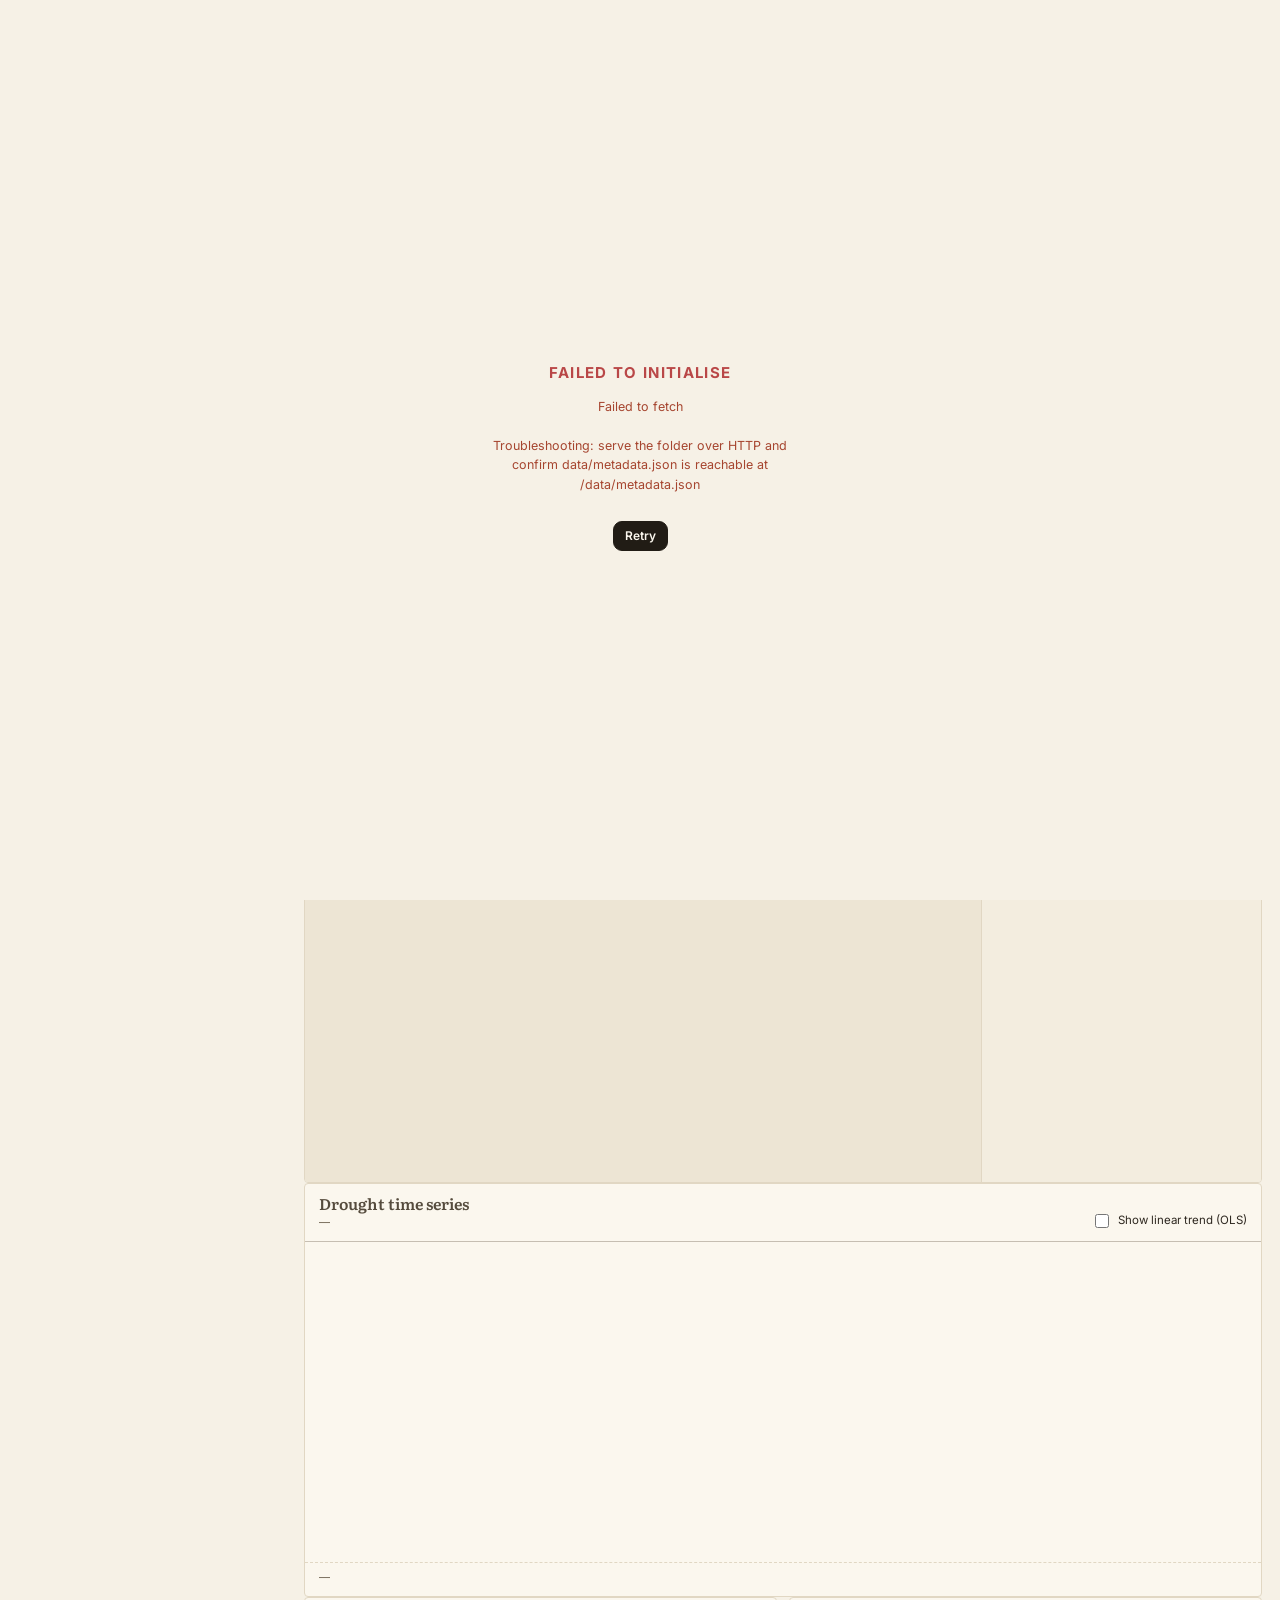
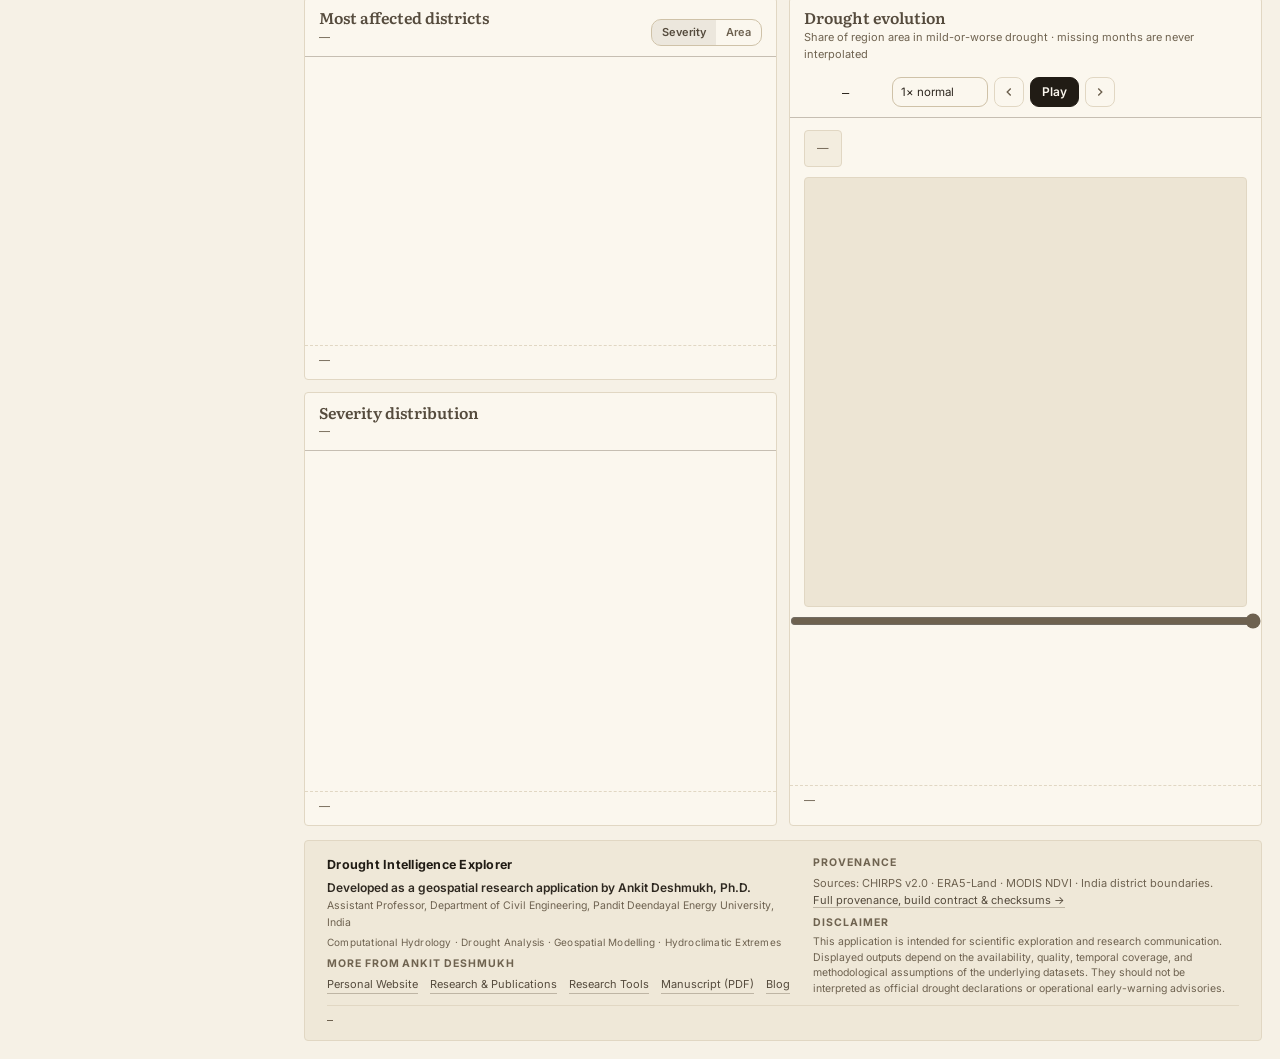
==== commit 05ee7b08: "UI: typography consistency pass, collapsed-rail actions and manuscript links (session 77)" ====
--- a/index.html
+++ b/index.html
@@ -34,7 +34,7 @@
       content="Ankit Deshmukh, Ph.D. — Pandit Deendayal Energy University"
     />
     <meta name="theme-color" content="#F6F1E6" />
-    <link rel="icon" type="image/svg+xml" href="assets/images/favicon.svg" />
+    <link rel="icon" type="image/svg+xml" href="assets/images/favicon.svg?v=2026-11-26b" />
     <link rel="preconnect" href="https://fonts.googleapis.com" />
     <link rel="preconnect" href="https://fonts.gstatic.com" crossorigin />
     <link
@@ -49,7 +49,7 @@
         this.href = 'https://unpkg.com/leaflet@1.9.4/dist/leaflet.css';
       "
     />
-    <link rel="stylesheet" href="assets/css/style.css?v=2026-11-24o" />
+    <link rel="stylesheet" href="assets/css/style.css?v=2026-11-26b" />
   </head>
   <body>
     <a class="skip-link" href="#workspace">Skip to main content</a>
@@ -77,36 +77,13 @@
       </button>
 
       <div class="brand">
-        <svg
+        <img
           class="brand-logo"
-          width="34"
-          height="34"
-          viewBox="0 0 40 40"
-          role="img"
-          aria-label="Drought Intelligence Explorer logo"
-        >
-          <circle cx="20" cy="20" r="18.5" fill="#14263D" />
-          <path
-            d="M20 7c4.6 6.1 7.4 9.9 7.4 13.4A7.4 7.4 0 0 1 20 27.8a7.4 7.4 0 0 1-7.4-7.4C12.6 16.9 15.4 13.1 20 7z"
-            fill="none"
-            stroke="#4F91B8"
-            stroke-width="1.7"
-          />
-          <path
-            d="M4.5 25.5c4.8 3 10.7 4.6 15.5 4.6s10.7-1.6 15.5-4.6"
-            fill="none"
-            stroke="#72A982"
-            stroke-width="1.4"
-            opacity="0.85"
-          />
-          <path
-            d="M8 30.5c3.8 2 8 3 12 3s8.2-1 12-3"
-            fill="none"
-            stroke="#72A982"
-            stroke-width="1.1"
-            opacity="0.55"
-          />
-        </svg>
+          src="assets/images/logo.svg?v=2026-11-26b"
+          width="38"
+          height="38"
+          alt=""
+        />
         <div class="brand-text">
           <h1 class="brand-title">Drought Intelligence Explorer</h1>
           <div class="brand-sub">India &middot; Hydroclimatic Analytics</div>
@@ -312,6 +289,61 @@
           </span>
         </div>
 
+        <!-- Collapsed rail: the four actions people reach for most stay one
+             click away (Docs, Reset, Copy link, Export). They mirror the
+             footer buttons; data-mini-action routes to the canonical control
+             so no handler is duplicated. -->
+        <div class="sidebar-mini" role="group" aria-label="Quick actions">
+          <button
+            type="button"
+            class="mini-btn"
+            data-mini-action="docs"
+            title="Documentation &amp; Resources"
+            aria-label="Documentation &amp; Resources"
+          >
+            <svg width="15" height="15" viewBox="0 0 24 24" fill="none" stroke="currentColor" stroke-width="2" stroke-linecap="round" stroke-linejoin="round" aria-hidden="true">
+              <path d="M4 19.5A2.5 2.5 0 0 1 6.5 17H20" />
+              <path d="M6.5 2H20v20H6.5A2.5 2.5 0 0 1 4 19.5v-15A2.5 2.5 0 0 1 6.5 2z" />
+            </svg>
+          </button>
+          <button
+            type="button"
+            class="mini-btn"
+            data-mini-action="reset"
+            title="Reset all filters to their defaults"
+            aria-label="Reset all filters to their defaults"
+          >
+            <svg width="15" height="15" viewBox="0 0 24 24" fill="none" stroke="currentColor" stroke-width="2" stroke-linecap="round" stroke-linejoin="round" aria-hidden="true">
+              <polyline points="1 4 1 10 7 10" />
+              <path d="M3.51 15a9 9 0 1 0 2.13-9.36L1 10" />
+            </svg>
+          </button>
+          <button
+            type="button"
+            class="mini-btn"
+            data-share
+            title="Copy a link to the current analysis view"
+            aria-label="Copy a link to the current analysis view"
+          >
+            <svg width="15" height="15" viewBox="0 0 24 24" fill="none" stroke="currentColor" stroke-width="2" stroke-linecap="round" stroke-linejoin="round" aria-hidden="true">
+              <path d="M10 13a5 5 0 0 0 7.54.54l3-3a5 5 0 0 0-7.07-7.07l-1.72 1.71" />
+              <path d="M14 11a5 5 0 0 0-7.54-.54l-3 3a5 5 0 0 0 7.07 7.07l1.71-1.71" />
+            </svg>
+          </button>
+          <button
+            type="button"
+            class="mini-btn"
+            data-mini-action="export"
+            title="Export the current analysis"
+            aria-label="Export the current analysis"
+          >
+            <svg width="15" height="15" viewBox="0 0 24 24" fill="none" stroke="currentColor" stroke-width="2" stroke-linecap="round" stroke-linejoin="round" aria-hidden="true">
+              <path d="M21 15v4a2 2 0 0 1-2 2H5a2 2 0 0 1-2-2v-4" />
+              <path d="M7 10l5 5 5-5M12 15V3" />
+            </svg>
+          </button>
+        </div>
+
         <div class="sidebar-body" id="sidebarBody">
         <!-- Persistent study context: shared by all products. The
              grouping wrapper is purely visual; section visibility and the
@@ -448,9 +480,9 @@
         <!-- ================= PRODUCT CONSOLES (M7.4) =================
              The rail is never empty and never shows controls that do not
              apply (Owner request, 2026-11-22). Eras/products that carry their
-             own controls get a console here; the era-B study-context group
+             own controls get a console here; the Era-B study-context group
              above is hidden on those tabs by CSS, and Documentation gets a
-             contents index instead of the era-B filters. Readouts mirror the
+             contents index instead of the Era-B filters. Readouts mirror the
              panel controls (one source of truth: the panel select); the
              chips and anchor buttons drive them through their existing
              change events, so no analytic code is duplicated. -->
@@ -506,7 +538,7 @@
           </div>
           <p class="side-note">
             Era A reconstruction, 1901&ndash;2025. One year is fetched per
-            frame; the record is never spliced with era B.
+            frame; the record is never spliced with Era B.
           </p>
         </section>
 
@@ -525,18 +557,26 @@
             <button type="button" data-doc="doc-e-limits">E &middot; Uncertainty &amp; limits</button>
             <button type="button" data-doc="doc-f-repro">F &middot; Reproducibility</button>
             <button type="button" data-doc="doc-g-downloads">G &middot; Downloads &amp; citation</button>
-            <button type="button" data-doc="doc-p-sql">P &middot; Querying the data (SQL)</button>
+            <span class="rail-nav-title">Version &amp; handbook</span>
+            <button type="button" data-doc="doc-h-versions">H &middot; Version history</button>
+            <button type="button" data-doc="doc-i-guide">I &middot; User guide</button>
+            <button type="button" data-doc="doc-j-glossary">J &middot; Glossary</button>
             <span class="rail-nav-title">v2.0 evidence</span>
             <button type="button" data-doc="doc-k-methodology">K &middot; Living methodology</button>
             <button type="button" data-doc="doc-l-governance">L &middot; Governance &amp; licences</button>
             <button type="button" data-doc="doc-m-reality">M &middot; Reality checks</button>
             <button type="button" data-doc="doc-n-status">N &middot; Data status</button>
-            <span class="rail-nav-title">Version &amp; handbook</span>
-            <button type="button" data-doc="doc-h-versions">H &middot; Version history</button>
-            <button type="button" data-doc="doc-i-guide">I &middot; User guide</button>
-            <button type="button" data-doc="doc-j-glossary">J &middot; Glossary</button>
+            <span class="rail-nav-title">Querying</span>
+            <button type="button" data-doc="doc-p-sql">P &middot; Querying the data (SQL)</button>
           </nav>
           <a class="rail-link" href="tour.html">Start the guided tour &rarr;</a>
+          <a
+            class="rail-link"
+            href="manuscript/main_v2.pdf"
+            target="_blank"
+            rel="noopener"
+            >Read the manuscript &rarr;</a
+          >
         </section>
 
         <section
@@ -654,7 +694,7 @@
                   d="M14 11a5 5 0 0 0-7.54-.54l-3 3a5 5 0 0 0 7.07 7.07l1.71-1.71"
                 />
               </svg>
-              <span>Copy link</span>
+              <span>Copy</span>
             </button>
             <button
               type="button"
@@ -701,7 +741,7 @@
       <!-- ======================= WORKSPACE ======================= -->
       <main class="workspace" id="workspace">
         <!-- Product-first navigation (M10.3c): one top-level destination per
-             era/product, with its analytical lenses beneath. The four era-B
+             era/product, with its analytical lenses beneath. The four Era-B
              lenses are four questions about ONE gridded record — never four
              datasets — so they no longer compete as peer top-level tabs. -->
         <div class="tab-nav">
@@ -875,7 +915,7 @@
                 aria-controls="viewCrossval"
                 tabindex="-1"
                 data-tip-title="Cross-validation"
-                data-tip-body="Era A against era B over 1981–2014: agreement, bias, within-one-class share and the X7 seam uncertainty, district by district."
+                data-tip-body="Era A against Era B over 1981–2014: agreement, bias, within-one-class share and the X7 seam uncertainty, district by district."
               >
                 <svg
                   class="tab-ic"
@@ -1004,7 +1044,7 @@
                 aria-controls="viewAtlas"
                 tabindex="-1"
                 data-tip-title="Atlas 1901–2025"
-                data-tip-body="Scrub the era-A reconstruction year by year and read drought-class shares for any month — 1918, 1965, 1972, 1987 and 2002 are one click away."
+                data-tip-body="Scrub the Era-A reconstruction year by year and read drought-class shares for any month — 1918, 1965, 1972, 1987 and 2002 are one click away."
               >
                 <svg
                   class="tab-ic"
@@ -1119,6 +1159,13 @@
               <button type="button" class="vi-link" data-doc="doc-a-about">
                 About &amp; methods
               </button>
+              <a
+                class="vi-link"
+                href="manuscript/main_v2.pdf"
+                target="_blank"
+                rel="noopener"
+                >Read the paper &nearr;</a
+              >
             </div>
           </div>
 
@@ -2451,7 +2498,7 @@
               <div class="panel-head">
                 <div class="panel-titles">
                   <h2 class="panel-title">Selection</h2>
-                  <span class="panel-meta">validated era C products only</span>
+                  <span class="panel-meta">validated Era C products only</span>
                 </div>
               </div>
               <div class="proj-controls">
@@ -2569,7 +2616,7 @@
               <div class="panel-head">
                 <div class="panel-titles">
                   <h2 class="panel-title">Ensemble band</h2>
-                  <span class="panel-meta" id="projBandMeta">era C · median + 25–75 %</span>
+                  <span class="panel-meta" id="projBandMeta">Era C · median + 25–75 %</span>
                 </div>
                 <div class="panel-actions">
                   <select id="projState" class="panel-ctl" aria-label="State" hidden></select>
@@ -2652,7 +2699,7 @@
               <div class="panel-titles">
                 <h2 class="panel-title">Future drought events</h2>
                 <span class="panel-meta" id="projEventsMeta"
-                  >frozen runs analysis on era-C medians vs the era-B 1981&#8211;2014 baseline</span
+                  >frozen runs analysis on Era-C medians vs the Era-B 1981&#8211;2014 baseline</span
                 >
               </div>
               <div class="panel-actions">
@@ -2671,8 +2718,8 @@
                     <th scope="col" class="num">Base ev/yr</th>
                     <th scope="col" class="num">Era-C ev/yr</th>
                     <th scope="col" class="num">Freq ratio</th>
-                    <th scope="col" class="num">Mean dur (base &#8594; era C)</th>
-                    <th scope="col" class="num">Max dur era C</th>
+                    <th scope="col" class="num">Mean dur (base &#8594; Era C)</th>
+                    <th scope="col" class="num">Max dur Era C</th>
                     <th scope="col" class="num">Sev ratio</th>
                     <th scope="col" class="num">Mean agr. (of 8)</th>
                     <th scope="col" class="num">Valid months</th>
@@ -2713,7 +2760,7 @@
               <div class="vi-title">
                 Drought to 2100 <span class="vi-tag">v2.0</span>
                 <span class="vi-hint"
-                  >How drought changes from the era-B 1981&ndash;2014
+                  >How drought changes from the Era-B 1981&ndash;2014
                   baseline to the model windows &mdash; simulations, never
                   forecasts.</span
                 >
@@ -2728,7 +2775,7 @@
               <div class="panel-head">
                 <div class="panel-titles">
                   <h2 class="panel-title">Selection</h2>
-                  <span class="panel-meta">validated era C products · era-B 1981–2014 baseline (D6)</span>
+                  <span class="panel-meta">validated Era C products · Era-B 1981–2014 baseline (D6)</span>
                 </div>
               </div>
               <div class="proj-controls">
@@ -2836,12 +2883,12 @@
               </div>
               <ul class="table-help" id="sumCaveats" style="margin: 10px 16px; padding-left: 18px">
                 <li>
-                  <b>Projections are simulations, not forecasts</b> (era C,
+                  <b>Projections are simulations, not forecasts</b> (Era C,
                   QDM-bias-corrected CMIP6, 8-model committed subset): no model
                   reproduces the actual weather of any future year.
                 </li>
                 <li>
-                  <b>The comparison baseline is the era-B Gridded Multi-Source
+                  <b>The comparison baseline is the Era-B Gridded Multi-Source
                   Product 1981–2014 record</b> (34 years) — window per register
                   D6; the future windows
                   are 15–20 years, and every statistic reports its sample size.
@@ -2863,7 +2910,7 @@
                 <li>
                   <b>Historical seam uncertainty (X7):</b> the two historical
                   records disagree by a median <span id="sumSeamVal">&hellip;</span> z
-                  per district (1 SD of era A &minus; era B SPEI-12 over
+                  per district (1 SD of Era A &minus; Era B SPEI-12 over
                   1981&ndash;2014, <span id="sumSeamN">&hellip;</span> districts).
                   This is a measured disagreement between the records, not a
                   projection confidence interval; per-district values are in
@@ -2871,29 +2918,29 @@
                   table.
                 </li>
                 <li>
-                  <b>PET seam:</b> era C SPEI uses Hargreaves PET on corrected
-                  temperature; era B uses ERA5-Land reanalysis PET (documented
+                  <b>PET seam:</b> Era C SPEI uses Hargreaves PET on corrected
+                  temperature; Era B uses ERA5-Land reanalysis PET (documented
                   seam, never bridged). Its sensitivity is a registered
                   follow-up (O14/E16).
                 </li>
               </ul>
               <p class="ev-verify" style="margin: 4px 16px 12px">
                 How these numbers are made:
-                <a href="#data/k-methodology/method-era-c">era-C chain</a> ·
+                <a href="#data/k-methodology/method-era-c">Era-C chain</a> ·
                 <a href="#data/k-methodology/method-events">event rule</a> ·
-                <a href="#data/k-methodology/method-crossval">era A↔B seam</a>
+                <a href="#data/k-methodology/method-crossval">Era A↔B seam</a>
               </p>
             </section>
           </div>
         </div>
 
-        <!-- ============ VIEW 9: ATLAS CONTEXT 1901–2025 (era A, M6.3) ============ -->
+        <!-- ============ VIEW 9: ATLAS CONTEXT 1901–2025 (Era A, M6.3) ============ -->
         <div id="viewAtlas" role="tabpanel" aria-labelledby="tabAtlas" hidden>
           <div class="view-intro is-compact" id="introAtlas" aria-label="Workspace introduction">
             <span class="vi-step">8</span>
             <div class="vi-body">
               <div class="vi-title">
-                Atlas 1901&ndash;2025 <span class="vi-tag">era A</span>
+                Atlas 1901&ndash;2025 <span class="vi-tag">Era A</span>
                 <span class="vi-hint"
                   >The Drought Atlas reconstruction &mdash; 125 years of SPEI,
                   era-labelled, never spliced with the observed record.</span
@@ -2955,7 +3002,7 @@
                 </div>
               </div>
               <p class="table-help" id="atlasScrubNote">
-                Loading the era-A store…
+                Loading the Era-A store…
               </p>
             </section>
 
@@ -3002,8 +3049,8 @@
                   licence are rendered in the banner from the data contract.
                 </li>
                 <li>
-                  <b>Never spliced</b> with the era-B Gridded Multi-Source
-                  Product or era-C projections: the 1981–2025 overlap is
+                  <b>Never spliced</b> with the Era-B Gridded Multi-Source
+                  Product or Era-C projections: the 1981–2025 overlap is
                   cross-validation material (the <code>#crossval</code>
                   panel), never one continuous line.
                 </li>
@@ -3025,7 +3072,7 @@
                   (not missing data, and never filled).
                 </li>
                 <li>
-                  <a href="#data/k-methodology/method-crossval">How the era A↔B comparison is made →</a>
+                  <a href="#data/k-methodology/method-crossval">How the Era A↔B comparison is made →</a>
                 </li>
               </ul>
             </section>
@@ -3033,14 +3080,14 @@
         </div>
 
         <!-- ============ VIEW 9: ERA A vs ERA B CROSS-VALIDATION ============
-             A lens on the Record product (D11): the same 1981-2014 window
+             A lens on the Record product (D11): the same 1981&ndash;2014 window
              read from two independent records and compared, never spliced. -->
         <div id="viewCrossval" role="tabpanel" aria-labelledby="tabCrossval" hidden>
           <div class="view-intro is-compact" id="introCrossval" aria-label="Workspace introduction">
             <span class="vi-step">9</span>
             <div class="vi-body">
               <div class="vi-title">
-                Cross-validation <span class="vi-tag">era A &harr; B</span>
+                Cross-validation <span class="vi-tag">Era A &harr; B</span>
                 <span class="vi-hint"
                   >Two independent records over the same 1981&ndash;2014
                   window, compared &mdash; never merged into one series.</span
@@ -3070,7 +3117,7 @@
                 <div class="proj-field">
                   <label class="proj-label" for="cvMetric">Map statistic</label>
                   <select id="cvMetric" class="panel-ctl" aria-label="Map statistic">
-                    <option value="bias" selected>Bias &mdash; era B minus era A (default)</option>
+                    <option value="bias" selected>Bias &mdash; Era B minus Era A (default)</option>
                     <option value="state_agree">Drought-state agreement</option>
                     <option value="r">Correlation r</option>
                     <option value="class_near">Severity class (within one)</option>
@@ -3117,7 +3164,7 @@
                   <span class="panel-meta" id="cvMapMeta">&mdash;</span>
                 </div>
               </div>
-              <div id="cvMap" class="proj-map" style="height: 440px" role="img" aria-label="Choropleth map of era A versus era B agreement by district"></div>
+              <div id="cvMap" class="proj-map" style="height: 440px" role="img" aria-label="Choropleth map of Era A versus Era B agreement by district"></div>
               <div id="cvLegend" class="proj-legend" aria-hidden="true"></div>
               <p class="table-help" id="cvMapNote">loading&hellip;</p>
             </section>
@@ -3207,7 +3254,7 @@
             <span class="vi-step">10</span>
             <div class="vi-body">
               <div class="vi-title">
-                District profile <span class="vi-tag">era B</span>
+                District profile <span class="vi-tag">Era B</span>
                 <span class="vi-hint"
                   >One district: the headline answer, all ten indicators for
                   the selected month, its long-term trend, drought events and
@@ -3377,17 +3424,23 @@
               <button type="button" data-doc="doc-e-limits">E &middot; Uncertainty &amp; limitations</button>
               <button type="button" data-doc="doc-f-repro">F &middot; Reproducibility</button>
               <button type="button" data-doc="doc-g-downloads">G &middot; Downloads &amp; citations</button>
-              <button type="button" data-doc="doc-p-sql">P &middot; Querying the data (SQL)</button>
+            </div>
+            <span class="doc-nav-title">Version &amp; handbook</span>
+            <div class="doc-nav-links">
+              <button type="button" data-doc="doc-h-versions">H &middot; Version history</button>
+              <button type="button" data-doc="doc-i-guide">I &middot; User guide</button>
+              <button type="button" data-doc="doc-j-glossary">J &middot; Glossary</button>
+            </div>
+            <span class="doc-nav-title">v2.0 evidence</span>
+            <div class="doc-nav-links">
               <button type="button" data-doc="doc-k-methodology">K &middot; Living methodology (v2)</button>
               <button type="button" data-doc="doc-l-governance">L &middot; Governance &amp; licences</button>
               <button type="button" data-doc="doc-m-reality">M &middot; Reality checks</button>
               <button type="button" data-doc="doc-n-status">N &middot; Data status</button>
-              <button type="button" data-doc="doc-h-versions">H &middot; Version history</button>
-            </div>
-            <span class="doc-nav-title">Handbook</span>
+            </div>
+            <span class="doc-nav-title">Querying</span>
             <div class="doc-nav-links">
-              <button type="button" data-doc="doc-i-guide">I &middot; User guide</button>
-              <button type="button" data-doc="doc-j-glossary">J &middot; Glossary</button>
+              <button type="button" data-doc="doc-p-sql">P &middot; Querying the data (SQL)</button>
             </div>
           </nav>
 
@@ -3459,7 +3512,7 @@
                       </div>
                       <div class="flow-card flow-card--bench">
                         <b>validation-studies/</b>
-                        <span>IMD benchmark &middot; era A vs B overlap</span>
+                        <span>IMD benchmark &middot; Era A vs B overlap</span>
                       </div>
                     </div>
                   </div>
@@ -3538,6 +3591,28 @@
                   >ankitdeshmukh.com</a
                 >.
               </p>
+              <h3>Read the work in detail</h3>
+              <p>
+                The open-access manuscripts document the data sources,
+                standardisation, event definition, validation and era
+                handling behind every number on this site.
+              </p>
+              <div class="doc-cta-row">
+                <a
+                  class="btn btn-ghost"
+                  href="manuscript/main_v2.pdf"
+                  target="_blank"
+                  rel="noopener"
+                  >Read the v2.0 manuscript (PDF)</a
+                >
+                <a
+                  class="btn btn-ghost"
+                  href="manuscript/scientific-data/manuscript.pdf"
+                  target="_blank"
+                  rel="noopener"
+                  >Scientific Data descriptor (PDF)</a
+                >
+              </div>
               <h3>Products and lenses</h3>
               <ol>
                 <li>
@@ -3547,12 +3622,12 @@
                   District profile.
                 </li>
                 <li>
-                  <em>Projections</em> (2015&ndash;2100) &mdash; era-C CMIP6
+                  <em>Projections</em> (2015&ndash;2100) &mdash; Era-C CMIP6
                   simulations under SSP2-4.5 and SSP5-8.5: Future Projections
                   and Drought to 2100. Never a forecast.
                 </li>
                 <li>
-                  <em>Atlas</em> (1901&ndash;2025) &mdash; the era-A SPEI
+                  <em>Atlas</em> (1901&ndash;2025) &mdash; the Era-A SPEI
                   reconstruction, mapped by district and kept separate from the
                   Record.
                 </li>
@@ -3745,7 +3820,7 @@
                       they compare with the modern record?
                     </td>
                     <td>
-                      Year scrubber, district choropleth, long-run events, era-A
+                      Year scrubber, district choropleth, long-run events, Era-A
                       context, CSV.
                     </td>
                   </tr>
@@ -3930,7 +4005,7 @@
               record against a source that shares none of its inputs: IMD
               station-interpolated gridded observations, processed with the same
               indicator code, the same 1981–2020 base and the same calibration
-              gates as era B. SPI is like-for-like (rainfall only); SPEI also
+              gates as Era B. SPI is like-for-like (rainfall only); SPEI also
               changes the PET method and is labelled accordingly.
             </p>
             <div id="imdValidation" aria-live="polite">
@@ -4647,6 +4722,31 @@
               file carries and the settings to record &mdash; is described in
               section&nbsp;F (Reproducibility).
             </p>
+            <div class="dl-manuscript">
+              <h3 class="dl-cite-h">Read the manuscript</h3>
+              <p class="small">
+                The archival scientific description of the platform, its
+                three eras and its method gates is published as an open-access
+                manuscript. Both editions are linked here; cite the archived
+                version below.
+              </p>
+              <div class="doc-cta-row">
+                <a
+                  class="btn btn-ghost"
+                  href="manuscript/main_v2.pdf"
+                  target="_blank"
+                  rel="noopener"
+                  >v2.0 manuscript (PDF)</a
+                >
+                <a
+                  class="btn btn-ghost"
+                  href="manuscript/scientific-data/manuscript.pdf"
+                  target="_blank"
+                  rel="noopener"
+                  >Scientific Data descriptor (PDF)</a
+                >
+              </div>
+            </div>
             <div class="dl-citation">
               <h3 class="dl-cite-h">Version and citation</h3>
               <p class="mono small" id="methCitation">&mdash;</p>
@@ -4744,13 +4844,13 @@
               <article class="ev-method" id="method-era-c">
                 <h3>Era C projection chain <button type="button" class="ev-anchor" data-anchor="method-era-c">Copy anchor</button></h3>
                 <p class="ev-meta">methodology <span data-method-version>—</span> · page revised 2026-11-21</p>
-                <p>CMIP6 historical and SSP simulations are interpolated to 0.25°, bias-corrected with monthly quantile mapping (QDM; Cannon et al. 2015) against IMD 0.25° reference data over 1981–2020, and bounded to [−5, +5] with clip counts reported. PET uses Hargreaves–Samani identically on reference and model temperature (the era seam with era B ERA5-Land PET is documented, never bridged). SPI/SPEI are computed on the grid, aggregated to districts, and summarised as ensemble median, p25/p75, threshold-agreement counts and direction-of-change counts over the honest 8-model subset. Projections are simulations, never forecasts.</p>
+                <p>CMIP6 historical and SSP simulations are interpolated to 0.25°, bias-corrected with monthly quantile mapping (QDM; Cannon et al. 2015) against IMD 0.25° reference data over 1981–2020, and bounded to [−5, +5] with clip counts reported. PET uses Hargreaves–Samani identically on reference and model temperature (the era seam with Era B ERA5-Land PET is documented, never bridged). SPI/SPEI are computed on the grid, aggregated to districts, and summarised as ensemble median, p25/p75, threshold-agreement counts and direction-of-change counts over the honest 8-model subset. Projections are simulations, never forecasts.</p>
               </article>
 
               <article class="ev-method" id="method-crossval">
-                <h3>Era A ↔ era B cross-validation <button type="button" class="ev-anchor" data-anchor="method-crossval">Copy anchor</button></h3>
+                <h3>Era A ↔ Era B cross-validation <button type="button" class="ev-anchor" data-anchor="method-crossval">Copy anchor</button></h3>
                 <p class="ev-meta">methodology <span data-method-version>—</span> · page revised 2026-11-21</p>
-                <p>The Atlas reconstruction (era A) and the Gridded Multi-Source Product (era B) are compared over their <strong>1981–2014</strong> overlap (register D6) for the two shared timescales, SPEI-1 and SPEI-12. Metrics are Pearson r, bias (B − A), RMSD, drought-state agreement, both-drought co-occurrence and McKee-class agreement. The per-district SD of the difference is the X7 seam uncertainty: a measured historical disagreement, never a projection confidence interval. The two records are never averaged or spliced.</p>
+                <p>The Atlas reconstruction (Era A) and the Gridded Multi-Source Product (Era B) are compared over their <strong>1981–2014</strong> overlap (register D6) for the two shared timescales, SPEI-1 and SPEI-12. Metrics are Pearson r, bias (B − A), RMSD, drought-state agreement, both-drought co-occurrence and McKee-class agreement. The per-district SD of the difference is the X7 seam uncertainty: a measured historical disagreement, never a projection confidence interval. The two records are never averaged or spliced.</p>
               </article>
 
               <article class="ev-method" id="method-missing">
@@ -4988,7 +5088,7 @@
                 </table>
               </div>
               <p class="table-help">
-                Partition keys are directories, not columns. Era A and era C
+                Partition keys are directories, not columns. Era A and Era C
                 stores are provisioned at publish time (they are not in the git
                 checkout), so their queries 404 until then — the catalog still
                 lists every exact path.
@@ -5005,7 +5105,7 @@
                   </thead>
                   <tbody>
                     <tr>
-                      <td>district_month<br /><span class="table-help">observed · atlas · projections · members</span></td>
+                      <td><code>district_month</code><br /><span class="cell-sub">observed · atlas · projections · members</span></td>
                       <td>
                         <code>district_id</code> (string slug) ·
                         <code>year</code> (int16) · <code>month</code> (int8,
@@ -5055,8 +5155,8 @@
                 <li>
                   <b>Districts</b> — <code>state-district</code>, lower-case and
                   hyphenated: <code>gujarat-ahmedabad</code>,
-                  <code>andaman-and-nicobar-islands-nicobars</code>. 724 in era B,
-                  718 in era A (six islands have no Atlas cells), 720 in era C.
+                  <code>andaman-and-nicobar-islands-nicobars</code>. 724 in Era B,
+                  718 in Era A (six islands have no Atlas cells), 720 in Era C.
                 </li>
                 <li>
                   <b>Era B variables</b> — <code>spi_01/03/06/12</code>,
@@ -5239,7 +5339,7 @@
                   <tbody>
                     <tr>
                       <td>404 on an <code>atlas/</code> or <code>projections/</code> path</td>
-                      <td>era A/C store not provisioned in this checkout</td>
+                      <td>Era A/C store not provisioned in this checkout</td>
                       <td>published at release; see N</td>
                     </tr>
                     <tr>
@@ -5304,13 +5404,13 @@
               <ul>
                 <li>
                   <b>2.0.0 — 2026-11-22</b> &mdash; Three labelled eras in one
-                  queryable record: the Drought Atlas reconstruction (era A,
-                  1901&ndash;2025), the gridded multi-source product (era B,
+                  queryable record: the Drought Atlas reconstruction (Era A,
+                  1901&ndash;2025), the gridded multi-source product (Era B,
                   1981&ndash;2026-09) and an 8-model committed subset of the
-                  22-model bias-corrected CMIP6 archive (era C, 2015&ndash;2100); a product-first
+                  22-model bias-corrected CMIP6 archive (Era C, 2015&ndash;2100); a product-first
                   navigation with a guided tour and hover explainers; the Engine
                   Lab (SQL over Parquet in the browser);
-                  era A &harr; era B cross-validation and seam uncertainty; an
+                  Era A &harr; Era B cross-validation and seam uncertainty; an
                   independent IMD benchmark (719 districts, median r 0.60&ndash;0.71,
                   state agreement 82&ndash;87&nbsp;%); Documentation A&ndash;P
                   including the SQL field reference; bulk data moved to an
@@ -5378,6 +5478,9 @@
                     rel="noopener"
                     >Research Tools</a
                   >
+                  <a href="manuscript/main_v2.pdf" target="_blank" rel="noopener"
+                    >Manuscript (PDF)</a
+                  >
                   <a
                     href="https://ankitdeshmukh.com/post/"
                     target="_blank"
@@ -5425,22 +5528,13 @@
     <!-- boot overlay -->
     <div class="boot-overlay" id="bootOverlay">
       <div class="boot-card">
-        <svg width="44" height="44" viewBox="0 0 40 40" aria-hidden="true">
-          <circle cx="20" cy="20" r="18.5" fill="#14263D" />
-          <path
-            d="M20 7c4.6 6.1 7.4 9.9 7.4 13.4A7.4 7.4 0 0 1 20 27.8a7.4 7.4 0 0 1-7.4-7.4C12.6 16.9 15.4 13.1 20 7z"
-            fill="none"
-            stroke="#4F91B8"
-            stroke-width="1.7"
-          />
-          <path
-            d="M4.5 25.5c4.8 3 10.7 4.6 15.5 4.6s10.7-1.6 15.5-4.6"
-            fill="none"
-            stroke="#72A982"
-            stroke-width="1.4"
-            opacity="0.85"
-          />
-        </svg>
+        <img
+          class="boot-logo"
+          src="assets/images/logo.svg?v=2026-11-26b"
+          width="60"
+          height="60"
+          alt=""
+        />
         <div class="boot-title">Drought Intelligence Explorer</div>
         <div class="boot-status" id="bootStatus">Initialising…</div>
         <div class="boot-bar">
@@ -5489,7 +5583,7 @@
           return;
         }
 
-        var ASSET_VERSION = "2026-11-24o";
+        var ASSET_VERSION = "2026-11-26b";
         var LIBS = {
           L: {
             local: "assets/js/vendor/leaflet.js",
--- a/assets/css/style.css
+++ b/assets/css/style.css
@@ -69,6 +69,23 @@
     0 1px 4px rgba(62, 52, 38, 0.035);
   --radius: 4px;
   --radius-lg: 6px;
+  /* --- Type scale and tracking (2026-11-25) ------------------------------ *
+   * One scale for the whole UI. Micro-labels share a readable 10.5 px floor
+   * and one eyebrow tracking value; body/UI text uses 0.02 em; display serif
+   * stays slightly tight. Add a new size only by adding a token here. */
+  --t-10: 10px;
+  --t-11: 11px;
+  --t-12: 12px;
+  --t-13: 13px;
+  --t-13h: 13.5px;
+  --t-15: 15px;
+  --t-15h: 15.5px;
+  --t-18: 18px;
+  --t-19: 19px;
+  --track-tight: -0.01em;
+  --track: 0.02em;
+  --track-eyebrow: 0.09em;
+  --track-eyebrow-wide: 0.14em;
   /* --- Type system (M10.3b/M10.3c) --------------------------------------- *
    * Three voices, three jobs: Inter carries the dense analytical UI,
    * Literata is the editorial voice (display headings, key figures,
@@ -197,6 +214,8 @@
 }
 .brand-logo {
   flex: 0 0 auto;
+  display: block;
+  object-fit: contain;
   border-radius: 50%;
 }
 .brand-title {
@@ -2356,8 +2375,16 @@
   word-break: break-all;
 }
 .validation-report {
-  font-family: var(--mono);
-  font-size: 11px;
+  /* This is prose, not a code log: use the dashboard sans so it reads like
+   * the rest of the Documentation centre. It is the first child of section D
+   * and needed its own inset (it was flush against the panel edge). */
+  font-family: var(--font);
+  font-size: 12px;
+  line-height: 1.6;
+  padding: 6px 14px 4px;
+}
+.validation-report b {
+  color: var(--ink-strong);
 }
 .validation-report .vr-ok {
   color: var(--ok);
@@ -2438,6 +2465,15 @@
   text-align: center;
   max-width: 380px;
   padding: 20px;
+}
+.boot-logo {
+  flex: 0 0 auto;
+  display: block;
+  width: 60px;
+  height: 60px;
+  margin: 0 auto;
+  object-fit: contain;
+  border-radius: 50%;
 }
 .boot-title {
   font-size: 15px;
@@ -3295,11 +3331,69 @@
 .sidebar.is-collapsed .icon-btn.sidebar-expand {
   display: inline-flex;
 }
+/* Collapsed rail: keep the three actions people reach for most (Docs, Reset,
+   Copy link) plus Export within one click, instead of forcing a re-expand.
+   The stack is always in the DOM and only paints in the collapsed state; the
+   buttons mirror the footer controls through data-mini-action. */
+.sidebar-mini {
+  display: none;
+  flex-direction: column;
+  align-items: center;
+  gap: 6px;
+  padding: 10px 0;
+  border-bottom: 1px solid var(--navy-line);
+}
+.sidebar.is-collapsed .sidebar-mini {
+  display: flex;
+}
+.sidebar.is-collapsed .sidebar-head {
+  justify-content: center;
+  padding: 10px 6px;
+}
+.sidebar.is-collapsed .sidebar-head-actions {
+  gap: 0;
+}
+.mini-btn {
+  display: inline-flex;
+  align-items: center;
+  justify-content: center;
+  width: 30px;
+  height: 30px;
+  padding: 0;
+  border: 1px solid transparent;
+  border-radius: 9px;
+  background: transparent;
+  color: #6e6250;
+  cursor: pointer;
+  transition:
+    background-color 0.15s ease,
+    border-color 0.15s ease,
+    color 0.15s ease;
+}
+.mini-btn:hover {
+  color: #ffffff;
+  background: rgba(255, 255, 255, 0.12);
+  border-color: var(--rail-line);
+}
+.mini-btn:focus-visible {
+  outline: 2px solid var(--focus);
+  outline-offset: 1px;
+}
 
 /* --------------------------------------------------- Data & Methods accordions */
 details.acc-panel > summary.panel-head {
   list-style: none;
   cursor: pointer;
+  /* Keep the disclosure marker on the heading row at every width. With the
+   * base .panel-head flex-wrap:wrap, wide titles pushed the marker onto a
+   * line of its own at the left edge (the mobile bug in the E-N panels). */
+  flex-wrap: nowrap;
+  align-items: center;
+  gap: 10px;
+}
+details.acc-panel > summary.panel-head > .panel-titles {
+  flex: 1 1 auto;
+  min-width: 0;
 }
 details.acc-panel > summary.panel-head::-webkit-details-marker {
   display: none;
@@ -3312,8 +3406,8 @@
   height: 8px;
   border-right: 2px solid var(--ink-2);
   border-bottom: 2px solid var(--ink-2);
-  transform: rotate(135deg); /* points right when closed */
-  margin-left: 4px;
+  transform: rotate(-45deg); /* points right when closed */
+  margin-left: auto;
   transition: transform 0.15s ease;
 }
 details.acc-panel[open] > summary.panel-head::after {
@@ -3333,6 +3427,13 @@
 .acc-panel .about-body,
 .acc-panel .meth-body {
   border-top: 1px solid var(--border);
+}
+/* Section-heading blocks that sit directly inside an accordion (section D's
+ * IMD benchmark) share the 14 px content inset used by .panel-note and
+ * .validation-report; they were flush against the panel edge. */
+#viewData .doc-sec > .gov-h {
+  padding-left: 14px;
+  padding-right: 14px;
 }
 
 .dl-citation {
@@ -3955,10 +4056,13 @@
 }
 
 /* ------------------------------- documentation panel reorder (pure CSS) -- *
- * Panels keep their DOM positions and stable A-J ids; flex `order` renders
- * them in the Documentation & Resources taxonomy sequence:
- * A About · B Data sources · C Methodology · D Validation · E Uncertainty ·
- * F Reproducibility · G Downloads · H Versions · I Guide · J Glossary. */
+ * Panels keep their DOM positions and stable A–P ids; flex `order` renders
+ * them in letter order, matching the contents nav:
+ * A About · B Data · C Methodology · D Validation · E Uncertainty ·
+ * F Reproducibility · G Downloads · H Versions · I Guide · J Glossary ·
+ * K Living methodology · L Governance · M Reality · N Status · P SQL.
+ * Every section needs an explicit order — sections without one default to 0
+ * and jump ahead of A (the bug that made the page open with K). */
 #viewData {
   display: flex;
   flex-direction: column;
@@ -4001,6 +4105,21 @@
 }
 #viewData > #doc-j-glossary {
   order: 11;
+}
+#viewData > #doc-k-methodology {
+  order: 12;
+}
+#viewData > #doc-l-governance {
+  order: 13;
+}
+#viewData > #doc-m-reality {
+  order: 14;
+}
+#viewData > #doc-n-status {
+  order: 15;
+}
+#viewData > #doc-p-sql {
+  order: 16;
 }
 .doc-nav-links button:hover {
   border-color: var(--ws-ink);
@@ -7478,6 +7597,13 @@
   padding-top: 10px;
   padding-bottom: 10px;
 }
+/* Documentation prose never inherits a code face; only <code>, <pre> and
+ * .mono carry the mono family. */
+#viewData .table-help,
+#viewData .panel-note,
+#viewData .side-note {
+  font-family: var(--font);
+}
 
 @media (max-width: 760px) {
   :root {
@@ -7557,6 +7683,158 @@
   }
 }
 
-
-
-
+/* ===========================================================================
+   Typography consistency (2026-11-25) — one floor, one tracking, one mono.
+   A live audit found 55 micro-labels at 8.5 px, 46 at 9 px and 32 at 9.5 px,
+   and inline <code> with no rule at all: it fell back to the browser's default
+   `monospace` face at four arbitrary sizes. Uppercase chrome labels now share
+   one readable floor (10.5 px) and one tracking token; code/pre always use
+   IBM Plex Mono and scale relative to their context, so the same token never
+   changes face or jumps size between panels.
+   =========================================================================== */
+code,
+kbd,
+samp,
+pre {
+  font-family: var(--mono);
+  font-variant-numeric: tabular-nums;
+  letter-spacing: 0;
+}
+code,
+kbd,
+samp {
+  font-size: 0.94em;
+}
+
+/* The uppercase micro-label family: chrome, not data. Weights, colours and
+   casing roles are unchanged; only the floor and the tracking are shared. */
+.foot-btn,
+.rail-nav-title,
+.flow-stage-label,
+.flow-era .era-chip,
+.lens-label,
+.rail-sec-ref,
+.issue-sev,
+.rk-badge,
+.evidence .ev-how,
+.evidence .ev-k,
+td .sparse-tag,
+.side-group-label,
+.colour-rule-label,
+.ind-group-label,
+.tag-na,
+.kpi-demo-tag,
+.footer-title-sm {
+  font-size: 10.5px;
+  letter-spacing: var(--track-eyebrow);
+}
+/* Long-form fine print and map labels get the same readable floor without
+   being forced into the uppercase micro style. */
+.footer-disclaimer {
+  font-size: 10.5px;
+}
+.map-label.district {
+  font-size: 10px;
+}
+/* Footer actions are a five-across grid at the compact height, so they use
+   the tighter body tracking to stay on one line at 10.5 px. `minmax(0, 1fr)`
+   keeps the five tracks equal even if a label is long. */
+.foot-actions {
+  grid-template-columns: repeat(5, minmax(0, 1fr));
+}
+.foot-actions .foot-btn {
+  min-width: 0;
+  letter-spacing: var(--track);
+}
+/* At 320 px the five tracks are 45 px: drop the last 0.02 em so "EXPORT"
+   stays on one line inside the button. */
+@media (max-width: 360px) {
+  .foot-actions .foot-btn {
+    letter-spacing: 0;
+  }
+}
+/* Data/values in mono keep their context size; only the face and the numeric
+   feature set are fixed. */
+.mono {
+  font-variant-numeric: tabular-nums;
+}
+/* The Engine Lab catalog's raw id is a meta line under the human name, never
+   a second inline token ("VCI vci"). */
+.el-var-id {
+  display: block;
+  margin-top: 1px;
+  font-size: 10.5px;
+  color: var(--ink-faint);
+}
+/* Inline sub-line inside a table cell. `.table-help` is a panel-level help
+   block with padding and its own background; reusing it here produced a
+   boxed, offset strip inside the cell (the documented "district_month"
+   anomaly). */
+.cell-sub {
+  display: block;
+  margin-top: 2px;
+  font-size: 10.5px;
+  line-height: 1.4;
+  color: var(--ink-soft);
+}
+
+/* Manuscript calls to action: the same quiet outlined button as the rest of
+   Documentation, kept on one wrapping row. */
+.doc-cta-row {
+  display: flex;
+  flex-wrap: wrap;
+  gap: 8px;
+  margin: 10px 0 4px;
+}
+.doc-cta-row .btn {
+  text-decoration: none;
+}
+.dl-manuscript {
+  margin: 0 14px 12px;
+  padding: 12px 14px;
+  border: 1px solid var(--hairline);
+  border-left: 3px solid var(--accent);
+  border-radius: var(--radius);
+  background: var(--surface);
+}
+.dl-manuscript .small {
+  margin: 6px 0 0;
+  max-width: 78ch;
+}
+.dl-manuscript .dl-cite-h {
+  padding: 0;
+  margin: 0;
+}
+
+@media (max-width: 640px) {
+  .foot-btn {
+    font-size: 10.5px;
+  }
+}
+
+/* F13: a visible scroll affordance on horizontally scrolling tables. The
+   `local`/`scroll` background pair shows the shadow only while there is more
+   table to the left or right, so the cue is honest at both ends. */
+.table-scroll {
+  background:
+    linear-gradient(to right, var(--surface) 30%, rgba(251, 247, 238, 0))
+      left center / 28px 100% no-repeat local,
+    linear-gradient(to left, var(--surface) 30%, rgba(251, 247, 238, 0))
+      right center / 28px 100% no-repeat local,
+    radial-gradient(
+        farthest-side at 0 50%,
+        rgba(46, 40, 32, 0.16),
+        rgba(46, 40, 32, 0)
+      )
+      left center / 12px 100% no-repeat scroll,
+    radial-gradient(
+        farthest-side at 100% 50%,
+        rgba(46, 40, 32, 0.16),
+        rgba(46, 40, 32, 0)
+      )
+      right center / 12px 100% no-repeat scroll;
+}
+
+
+
+
